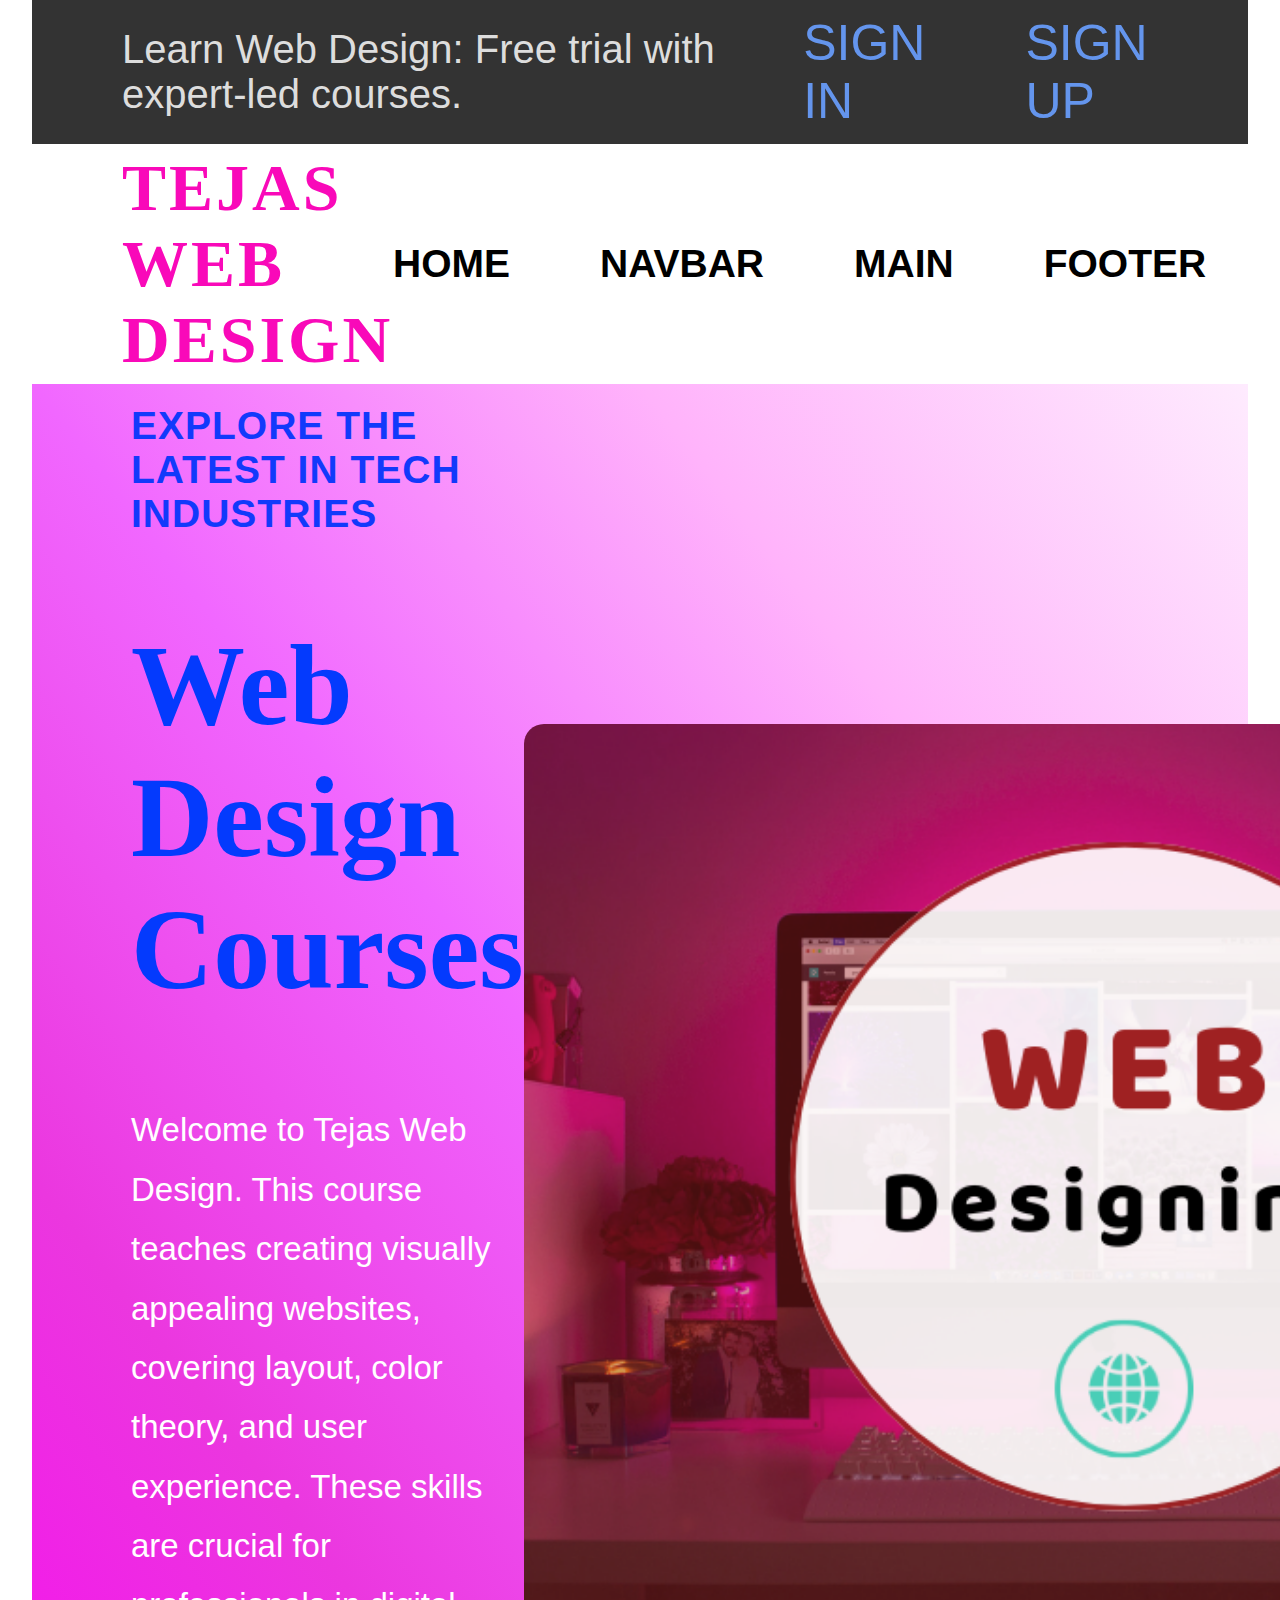
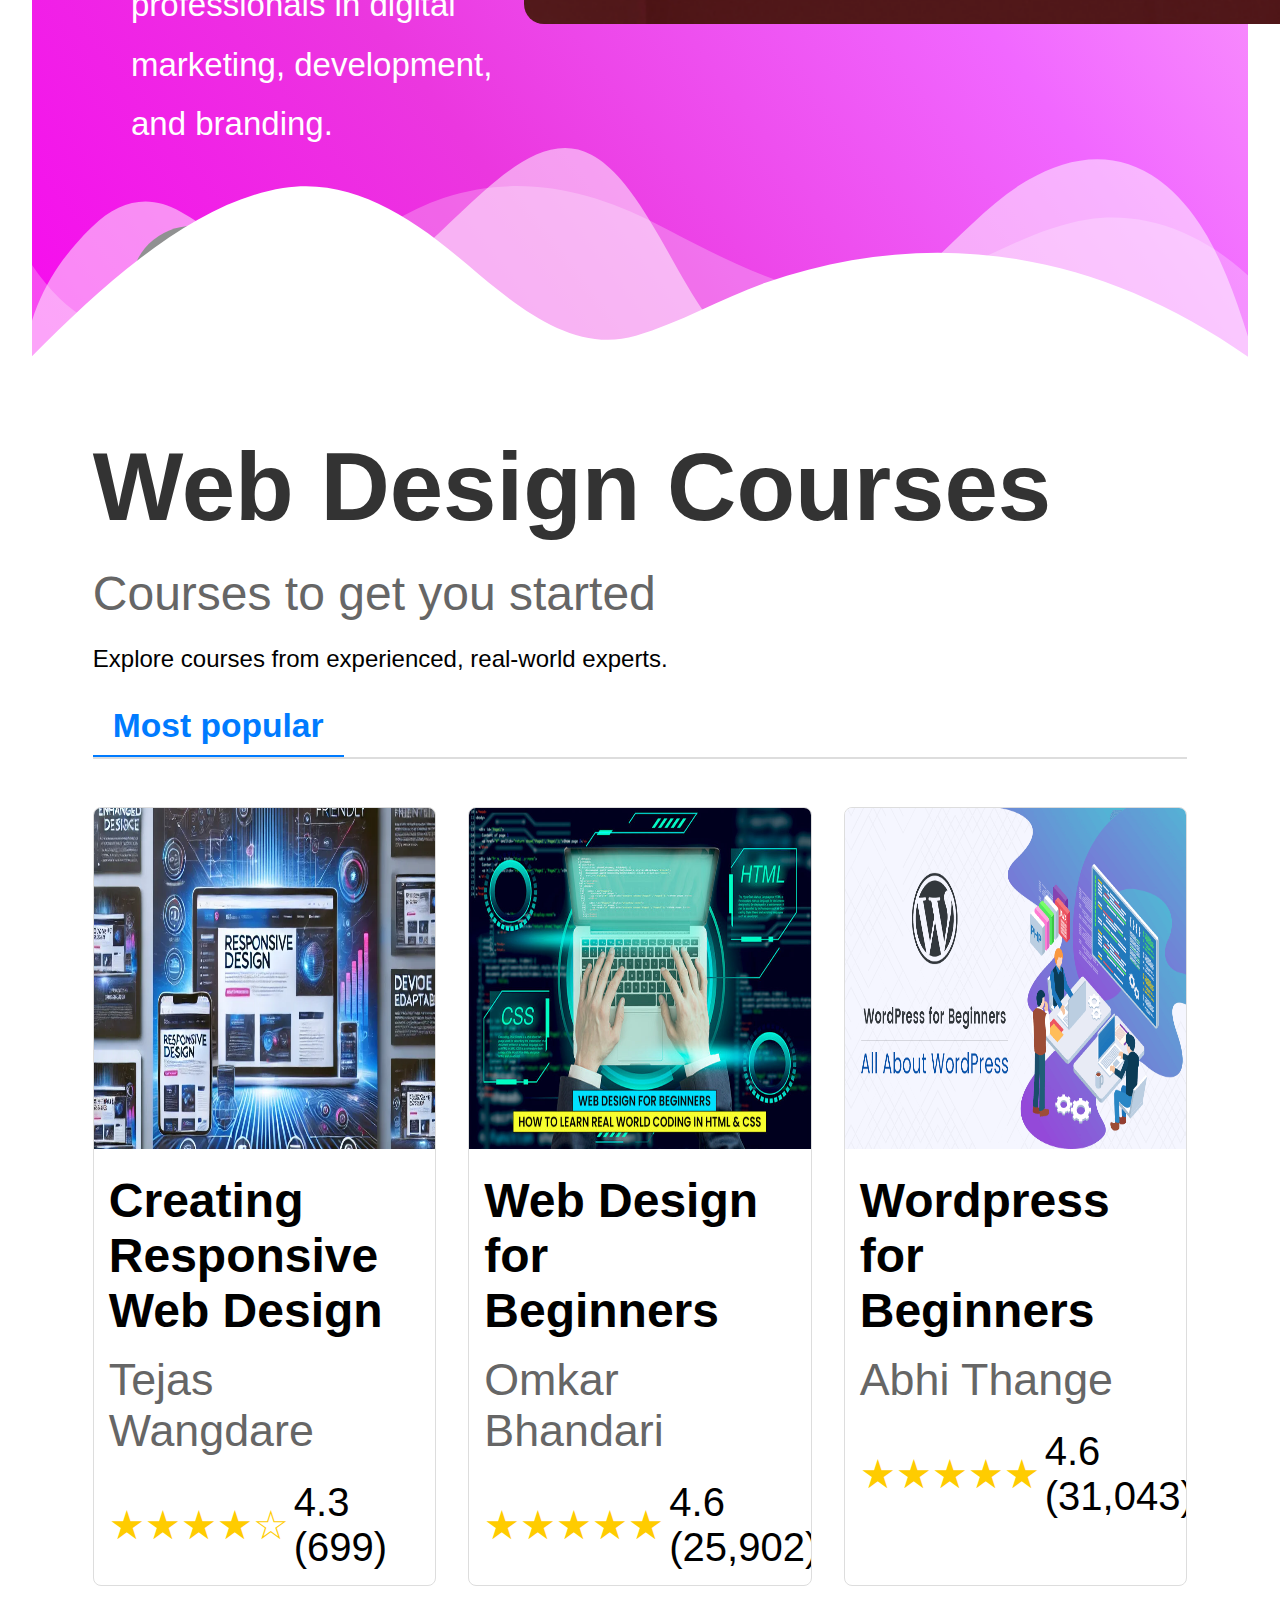
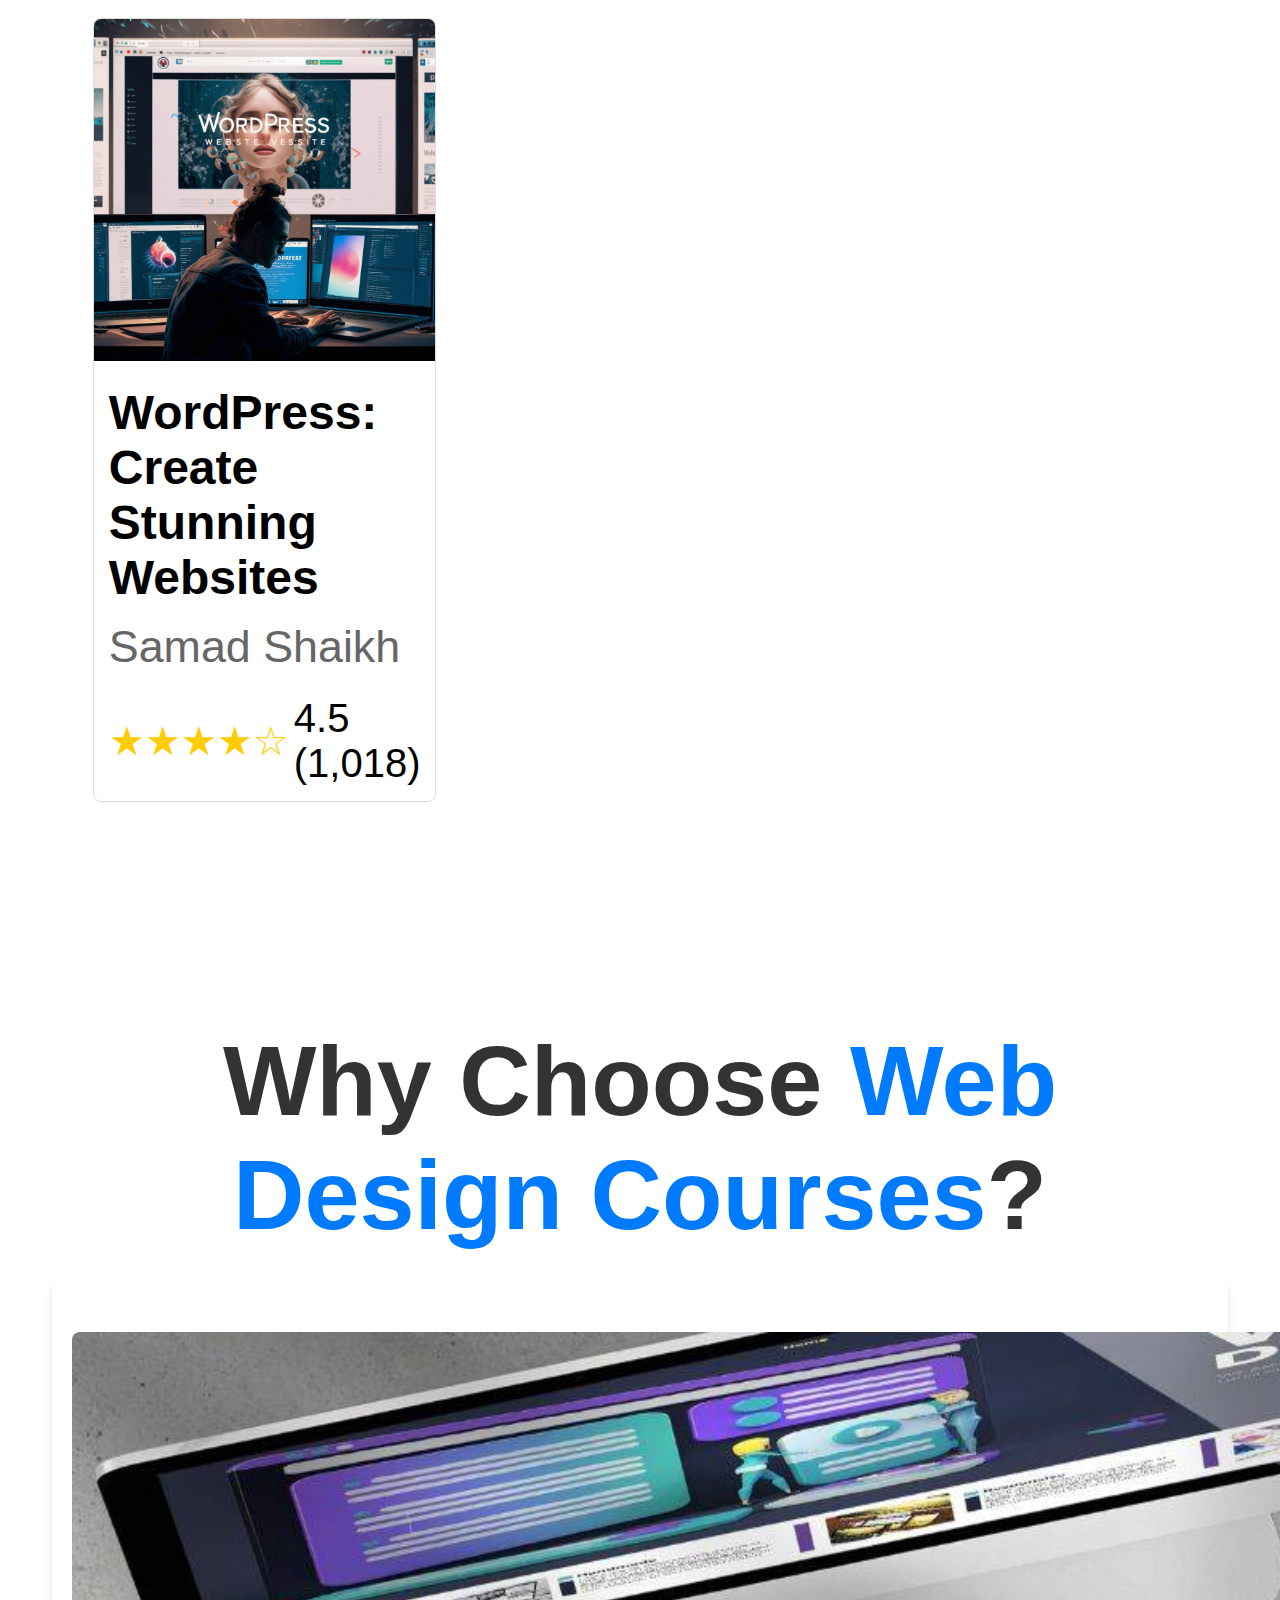
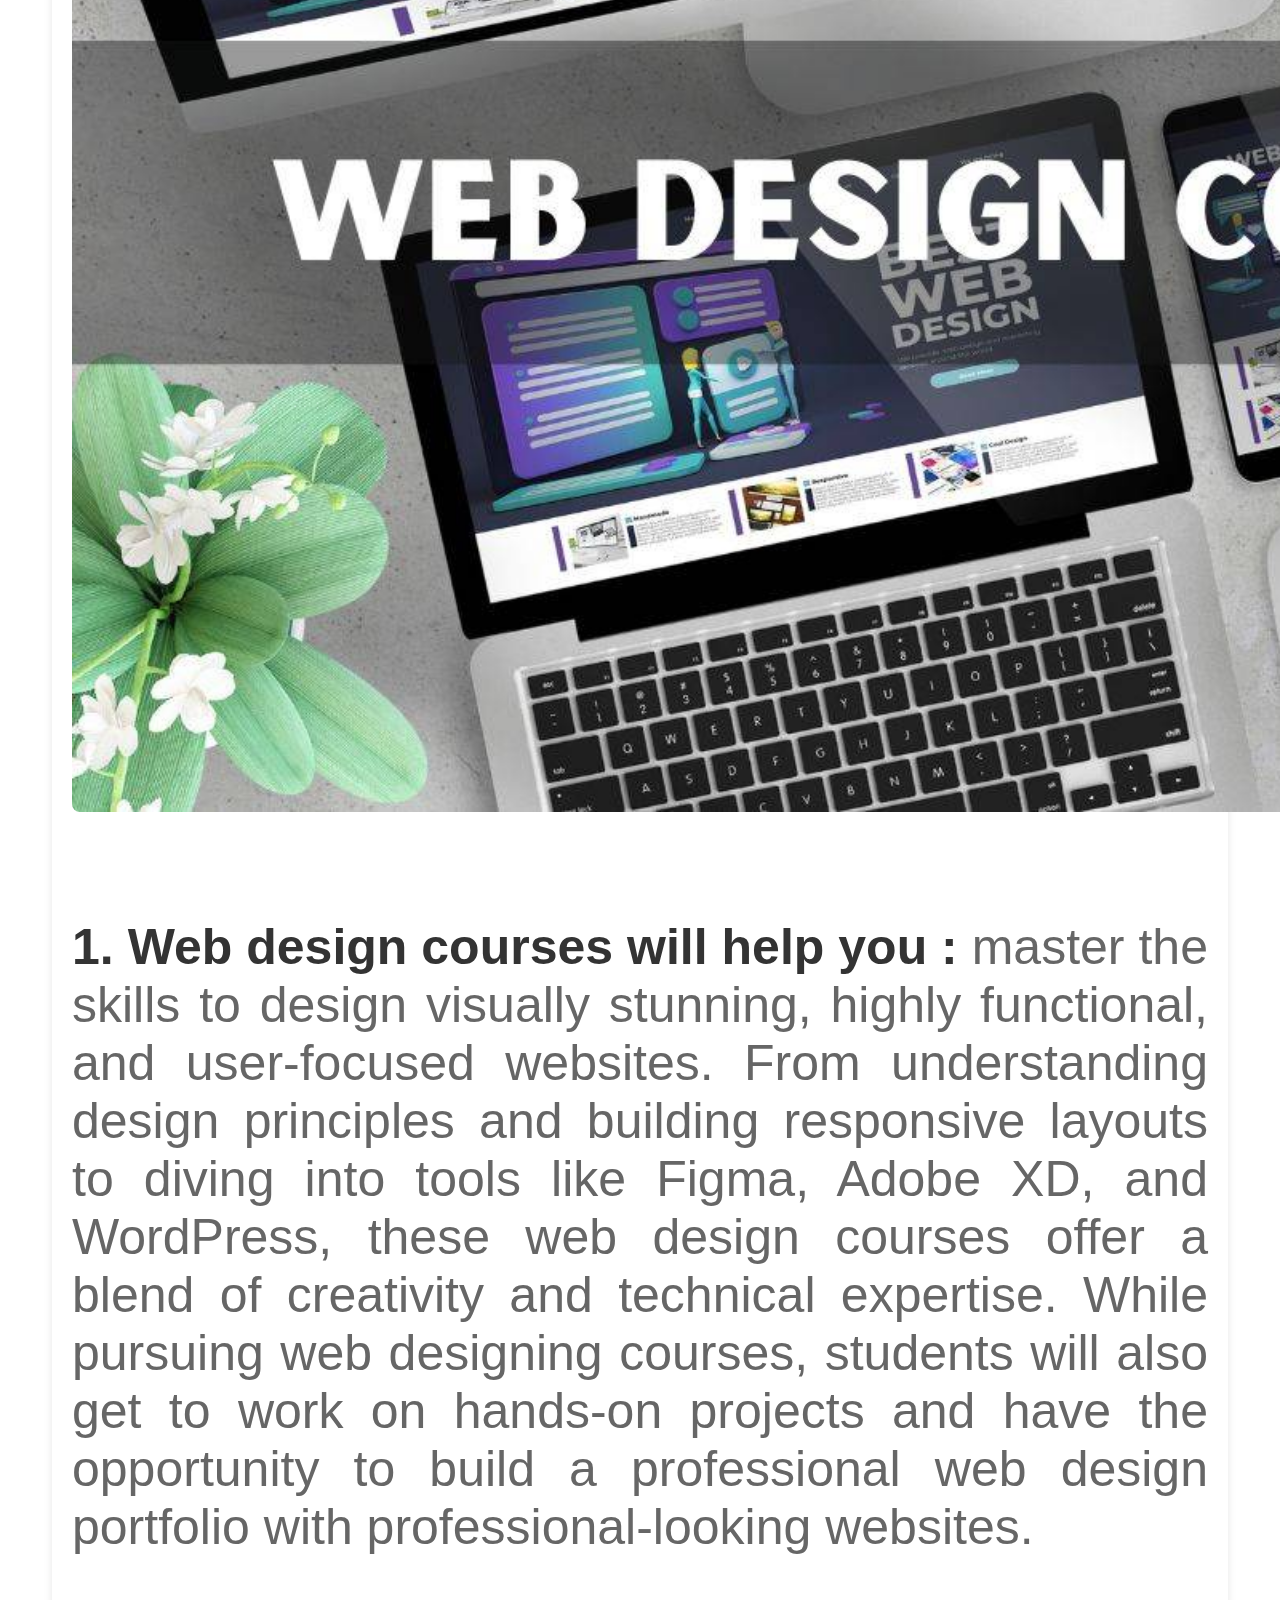
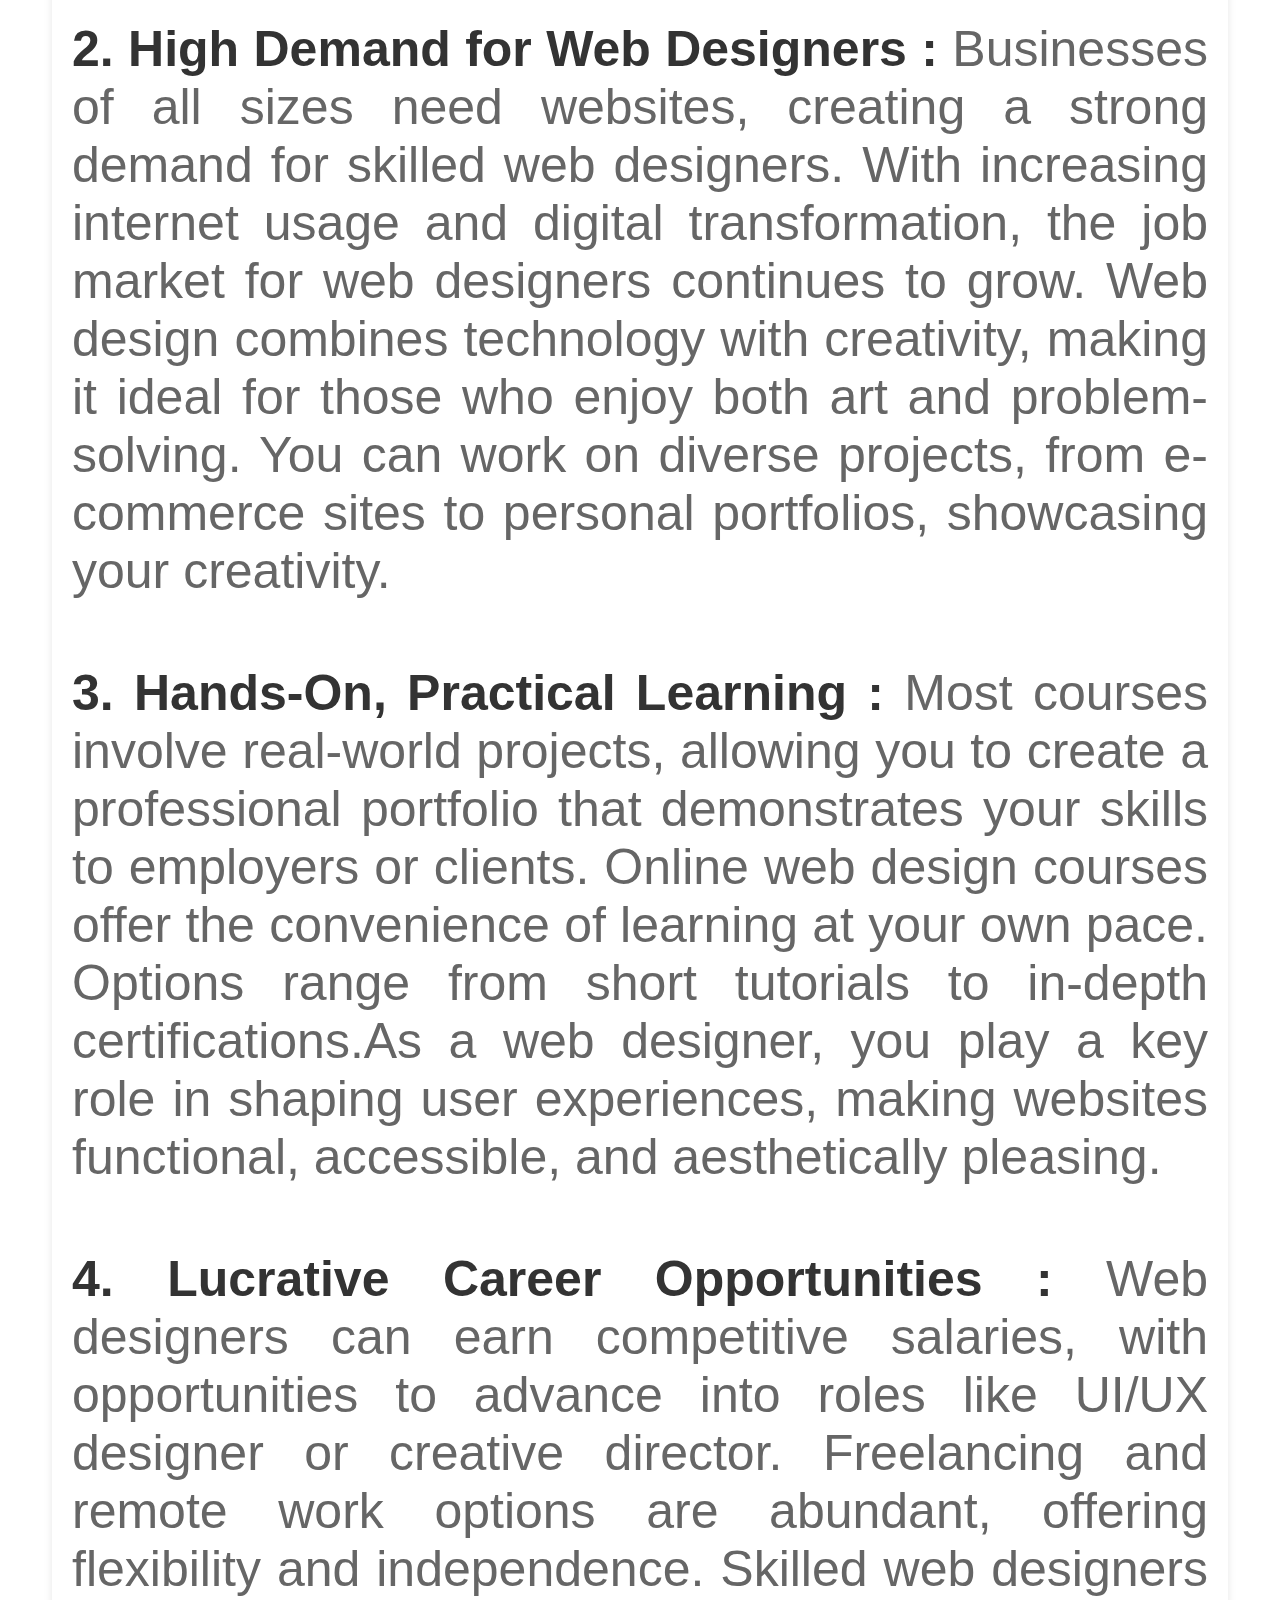
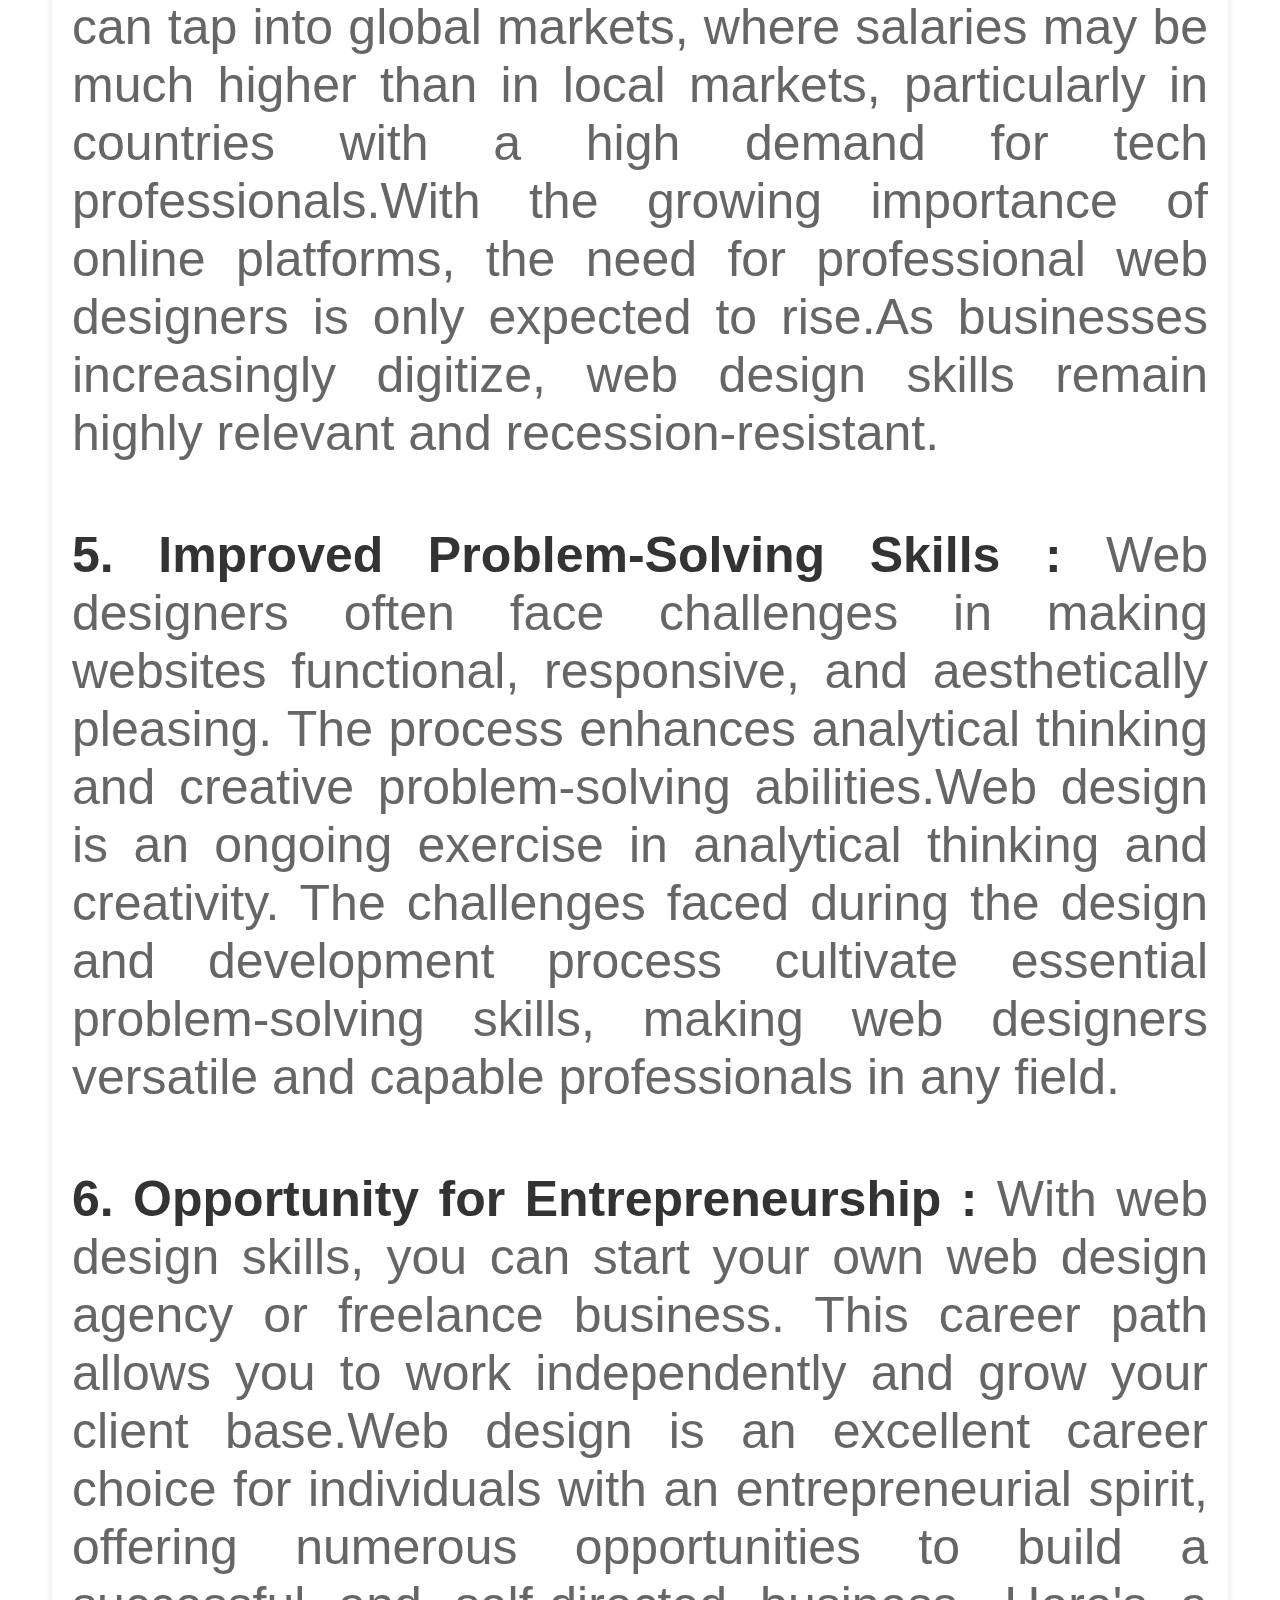
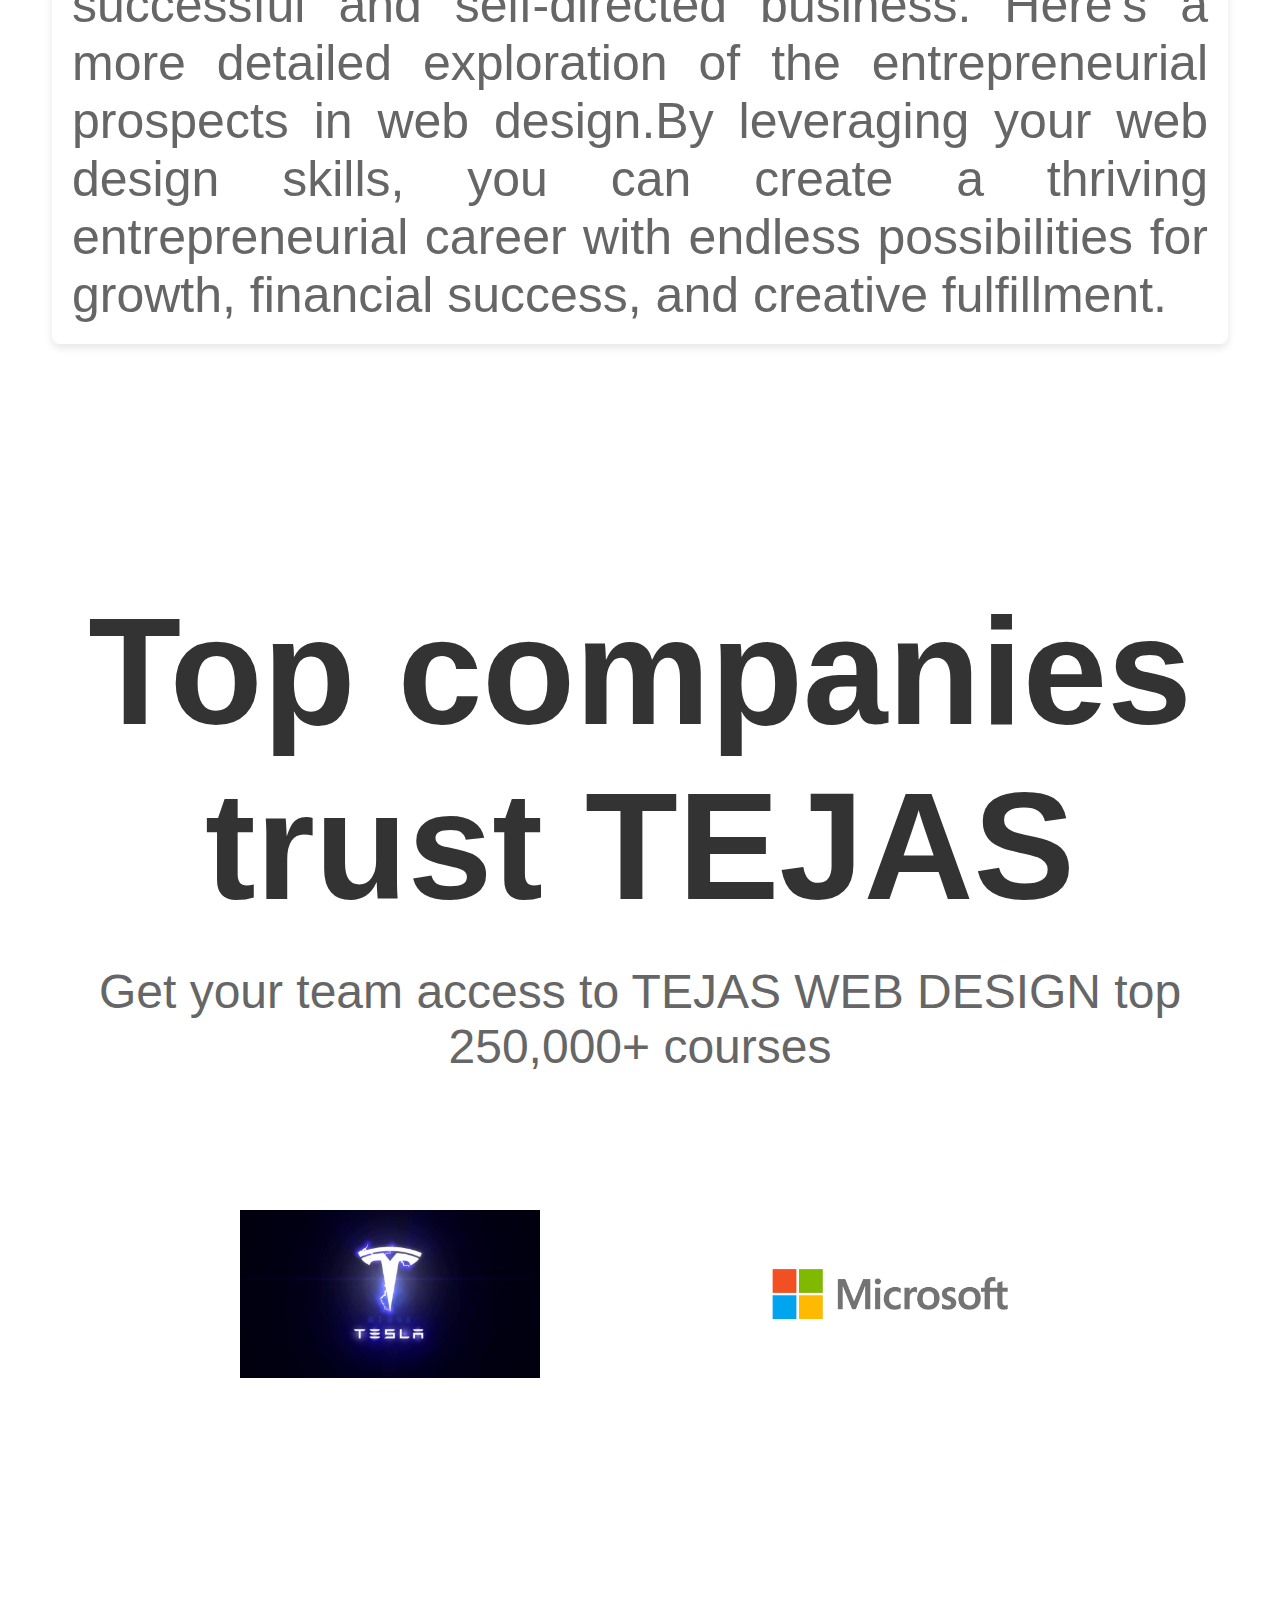
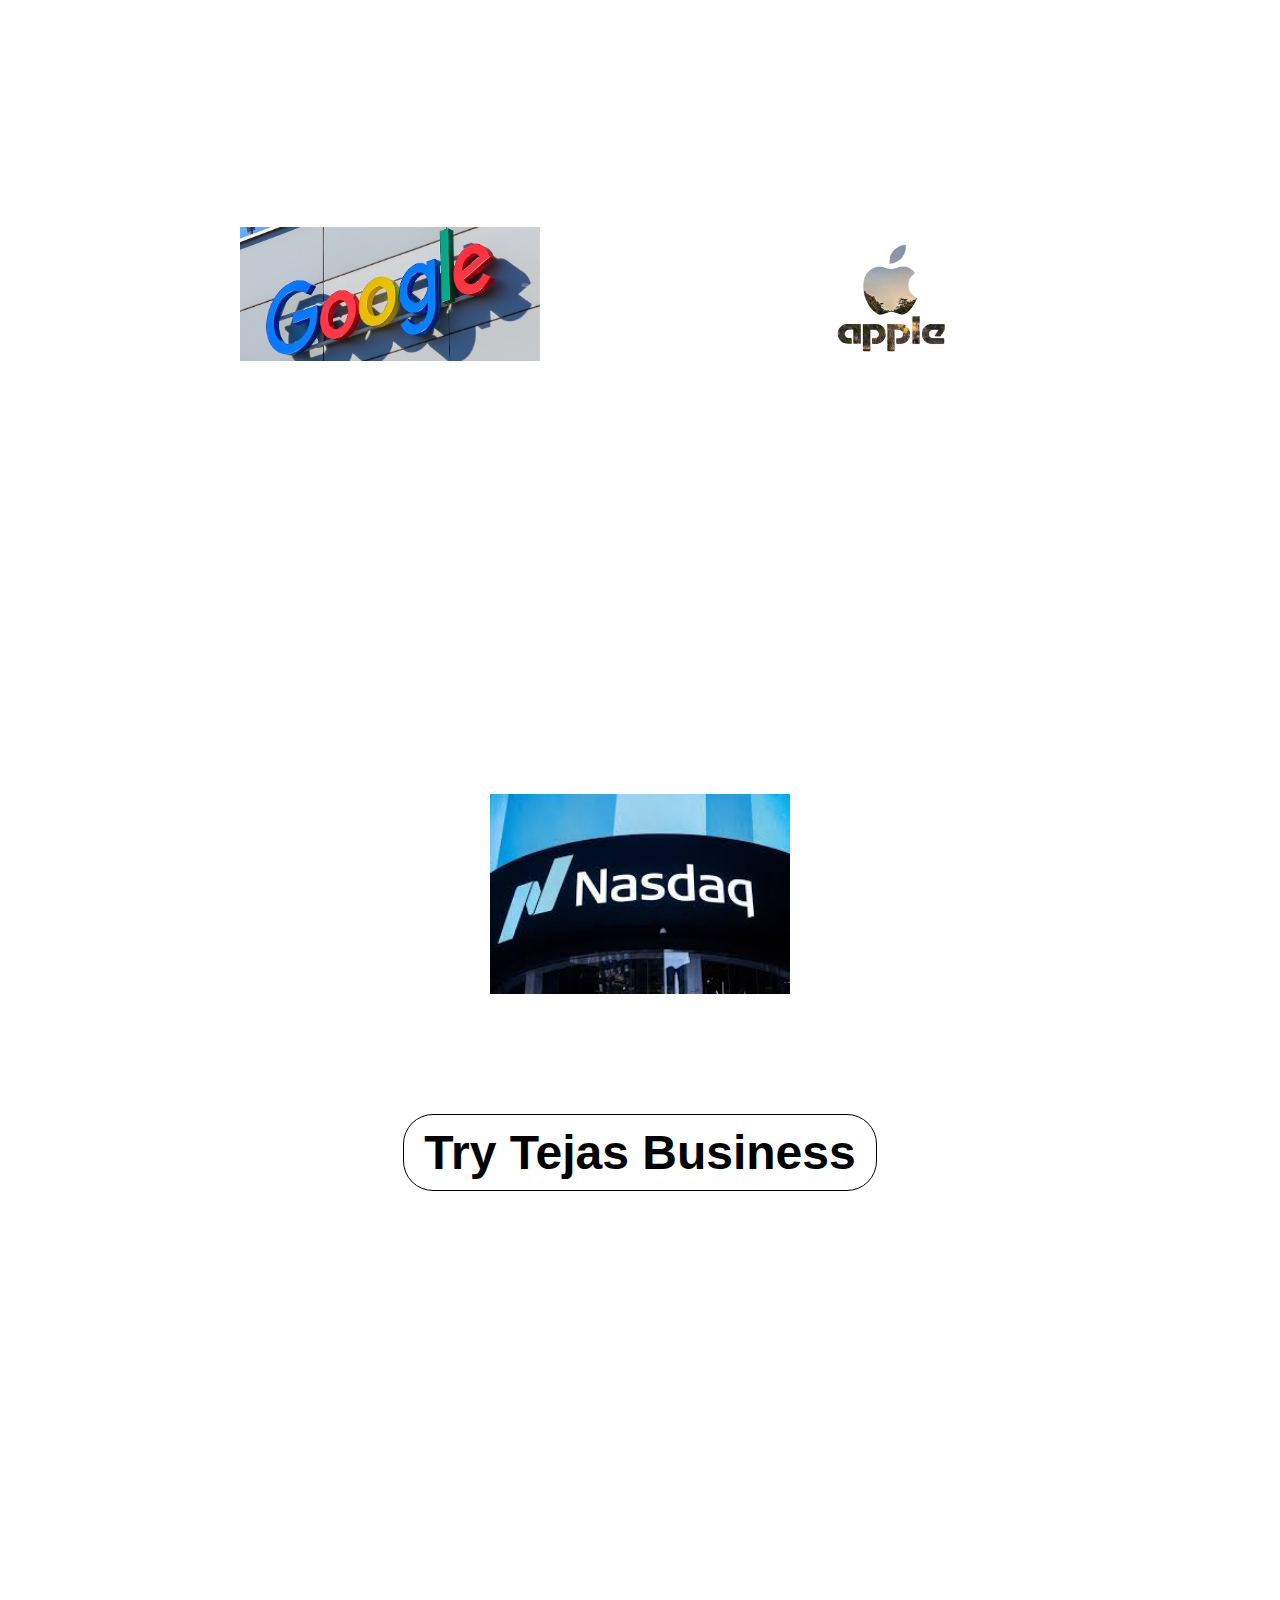
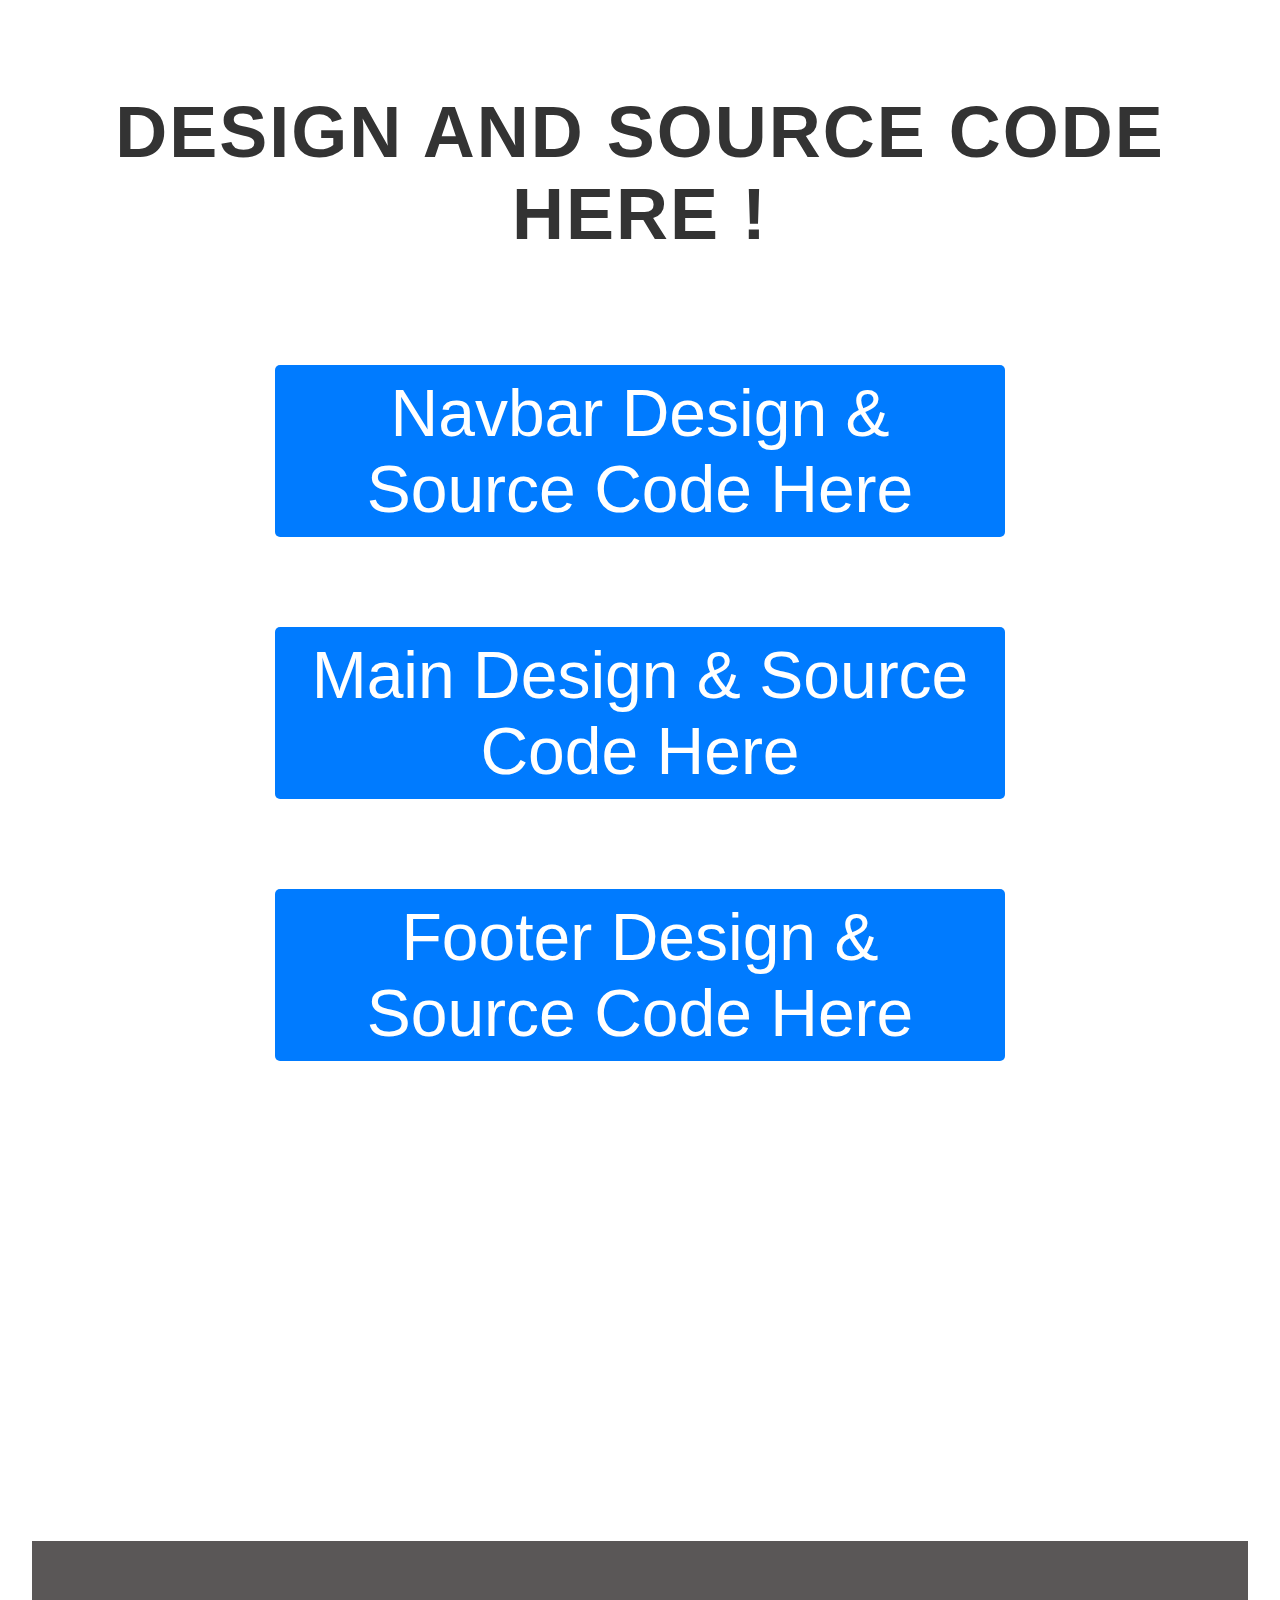
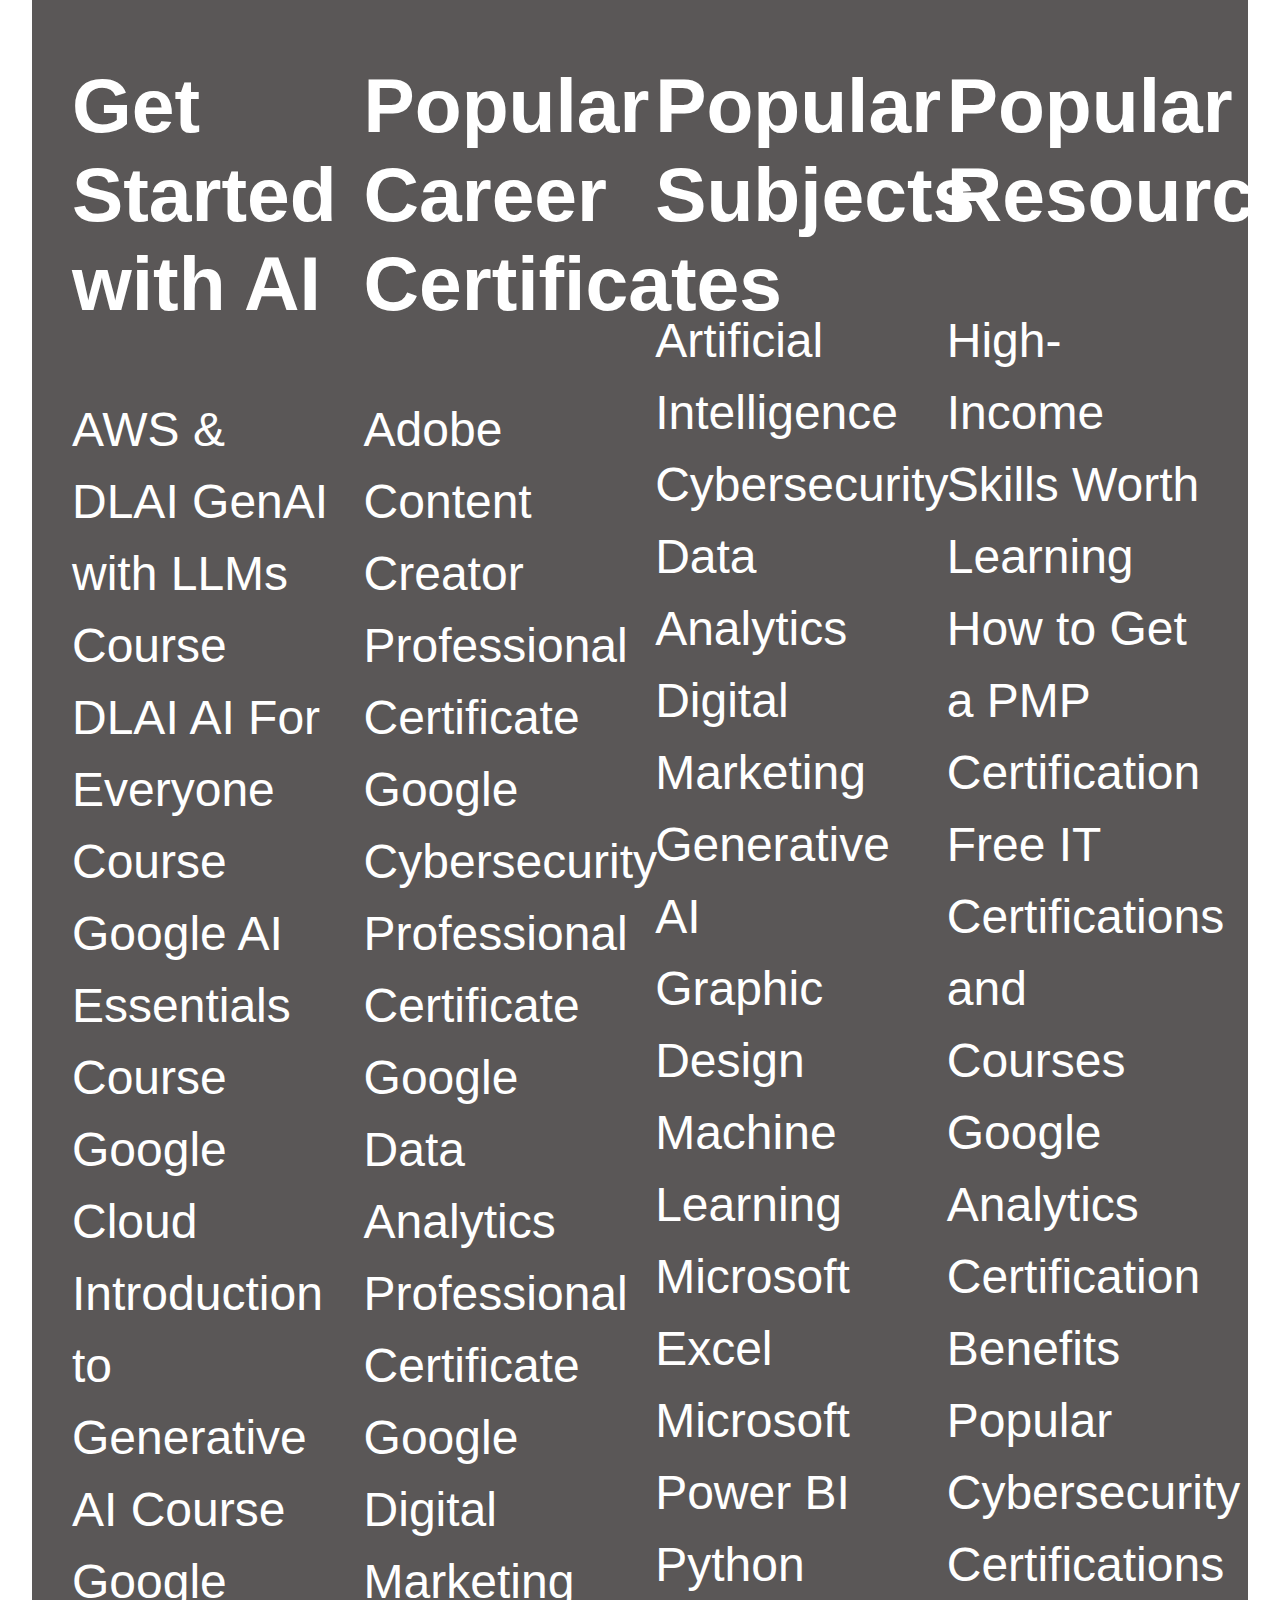
==== index.html @ ddeaf4a7 "Add files via upload" ====
<!DOCTYPE html>
<html lang="en">

<head>
  <meta charset="UTF-8">
  <meta name="viewport" content="width=device-width, initial-scale=1.0">
  <title>Tejas Web Design</title>
  <!-- Link to Font Awesome footer fb insta ... -->
  <link rel="stylesheet" href="https://cdnjs.cloudflare.com/ajax/libs/font-awesome/6.5.0/css/all.min.css">
  <link rel="stylesheet" href="web.css">
</head>

<body>

  <!-- header section -->
  <div class="header">
    <div class="info">Learn Web Design: Free trial with expert-led courses.</div>
    <div class="links">
      <a href="#">SIGN IN</a>
      <a href="#">SIGN UP</a>
    </div>
  </div>

  <!-- navbar section -->
  <div class="navbar">
    <div class="logo">TEJAS WEB DESIGN</div>
    <div class="nav-links">
      <a href="index.html">HOME</a>
      <a href="nav.html">NAVBAR</a>
      <a href="main.html">MAIN</a>
      <a href="footer.html">FOOTER</a>
      <a href="#">CONTACT</a>
    </div>
  </div>

  <!-- main section -->
  <div class="container">
    <div class="text-content">
      <h5>Explore the latest in tech industries</h5>
      <h1>Web Design Courses</h1>
      <p>
        Welcome to Tejas Web Design. This course teaches creating visually appealing websites, covering layout, color
        theory, and user experience. These skills are crucial for professionals in digital marketing, development, and
        branding.
      </p>
      <a href="#" class="btn">Contact Us</a>
    </div>
    <div class="image-content">
      <img src="web.png" alt="Web Designing">
    </div>

    <div class="custom-shape-divider-bottom-1696038172">
      <svg data-name="Layer 1" xmlns="http://www.w3.org/2000/svg" viewBox="0 0 1200 120" preserveAspectRatio="none">
        <path
          d="M0,0V46.29c47.79,22.2,103.59,32.17,158,28,70.36-5.37,136.33-33.31,206.8-37.5C438.64,32.43,512.34,53.67,583,72.05c69.27,18,138.3,24.88,209.4,13.08,36.15-6,69.85-17.84,104.45-29.34C989.49,25,1113-14.29,1200,52.47V0Z"
          opacity=".25" class="shape-fill"></path>
        <path
          d="M0,0V15.81C13,36.92,27.64,56.86,47.69,72.05,99.41,111.27,165,111,224.58,91.58c31.15-10.15,60.09-26.07,89.67-39.8,40.92-19,84.73-46,130.83-49.67,36.26-2.85,70.9,9.42,98.6,31.56,31.77,25.39,62.32,62,103.63,73,40.44,10.79,81.35-6.69,119.13-24.28s75.16-39,116.92-43.05c59.73-5.85,113.28,22.88,168.9,38.84,30.2,8.66,59,6.17,87.09-7.5,22.43-10.89,48-26.93,60.65-49.24V0Z"
          opacity=".5" class="shape-fill"></path>
        <path
          d="M0,0V5.63C149.93,59,314.09,71.32,475.83,42.57c43-7.64,84.23-20.12,127.61-26.46,59-8.63,112.48,12.24,165.56,35.4C827.93,77.22,886,95.24,951.2,90c86.53-7,172.46-45.71,248.8-84.81V0Z"
          class="shape-fill"></path>
      </svg>
    </div>
  </div>

  <!-- web design courses -->
  <div class="containe">
    <h1>Web Design Courses</h1>
    <h2>Courses to get you started</h2>
    <p>Explore courses from experienced, real-world experts.</p>

    <div class="tabs">
      <div class="tab active">Most popular</div>
    </div>

    <div class="courses-grid">
      <!-- Course Card 1 -->
      <div class="course-card">
        <img src="responsive.png" alt="Course Image">
        <div class="course-info">
          <h3>Creating Responsive Web Design</h3>
          <p>Tejas Wangdare</p>
          <div class="rating">
            <span class="stars">★★★★☆</span>
            <span>4.3 (699)</span>
          </div>
        </div>
      </div>

      <!-- Course Card 2 -->
      <div class="course-card">
        <img src="beginers.png" alt="Course Image">
        <div class="course-info">
          <h3>Web Design for Beginners</h3>
          <p>Omkar Bhandari</p>
          <div class="rating">
            <span class="stars">★★★★★</span>
            <span>4.6 (25,902)</span>
          </div>
        </div>
      </div>

      <!-- Course Card 3 -->
      <div class="course-card">
        <img src="wordpress.png" alt="Course Image">
        <div class="course-info">
          <h3>Wordpress for Beginners</h3>
          <p>Abhi Thange</p>
          <div class="rating">
            <span class="stars">★★★★★</span>
            <span>4.6 (31,043)</span>
          </div>
        </div>
      </div>

      <!-- Course Card 4 -->
      <div class="course-card">
        <img src="wordpresswebsite.png" alt="Course Image">
        <div class="course-info">
          <h3>WordPress: Create Stunning Websites</h3>
          <p>Samad Shaikh</p>
          <div class="rating">
            <span class="stars">★★★★☆</span>
            <span>4.5 (1,018)</span>
          </div>
        </div>
      </div>
    </div>
  </div>


  <!-- why choose web design -->
  <div class="containerr">
    <!-- Headline Section -->
    <h1 class="headline">Why Choose <span>Web Design Courses</span>?</h1>

    <!-- Image Section -->
    <div class="intro-section">
      <img src="why.png" alt="Web Design Courses">
      <br><br>
      <p>
        <strong>1. Web design courses will help you :</strong> master the skills to design visually stunning, highly
        functional, and user-focused websites.
        From understanding design principles and building responsive layouts to diving into tools like
        Figma, Adobe XD, and WordPress, these web design courses offer a blend of creativity and technical expertise.
        While pursuing web designing courses, students will also get to work on hands-on projects and have the
        opportunity to build a professional web design portfolio with professional-looking websites.
      </p>
      <br> <br><br>
      <p><strong>2. High Demand for Web Designers :</strong>
        Businesses of all sizes need websites, creating a strong demand for skilled web designers.
        With increasing internet usage and digital transformation, the job market for web designers continues to grow.
        Web design combines technology with creativity, making it ideal for those who enjoy both art and
        problem-solving.
        You can work on diverse projects, from e-commerce sites to personal portfolios, showcasing your creativity.
      </p>
      <br><br><br>
      <p> <strong>3. Hands-On, Practical Learning :</strong>
        Most courses involve real-world projects, allowing you to create a professional portfolio that demonstrates your
        skills to employers or clients.
        Online web design courses offer the convenience of learning at your own pace.
        Options range from short tutorials to in-depth certifications.As a web designer, you play a key role in shaping
        user experiences, making websites functional, accessible, and aesthetically pleasing.
      </p>
      <br><br><br>
      <p><strong>4. Lucrative Career Opportunities :</strong>
        Web designers can earn competitive salaries, with opportunities to advance into roles like UI/UX designer or
        creative director.
        Freelancing and remote work options are abundant, offering flexibility and independence. Skilled web designers
        can tap into global markets, where salaries may be much higher than in local markets, particularly in countries
        with a high demand for tech professionals.With the growing importance of online platforms, the need for
        professional web designers is only expected to rise.As businesses increasingly digitize, web design skills
        remain highly relevant and recession-resistant.
      </p>
      <br><br><br>
      <p><strong>5. Improved Problem-Solving Skills :</strong>
        Web designers often face challenges in making websites functional, responsive, and aesthetically pleasing.
        The process enhances analytical thinking and creative problem-solving abilities.Web design is an ongoing
        exercise in analytical thinking and creativity. The challenges faced during the design and development process
        cultivate essential problem-solving skills, making web designers versatile and capable professionals in any
        field.
      </p>
      <br><br><br>
      <p><strong>6. Opportunity for Entrepreneurship :</strong>
        With web design skills, you can start your own web design agency or freelance business.
        This career path allows you to work independently and grow your client base.Web design is an excellent career
        choice for individuals with an entrepreneurial spirit, offering numerous opportunities to build a successful and
        self-directed business. Here's a more detailed exploration of the entrepreneurial prospects in web design.By
        leveraging your web design skills, you can create a thriving entrepreneurial career with endless possibilities
        for growth, financial success, and creative fulfillment.</p>
    </div>
  </div>


  <!-- top companies trust -->
  <div class="trusted-companies">
    <h2>Top companies trust TEJAS</h2>
    <p>Get your team access to TEJAS WEB DESIGN top 250,000+ courses</p>
    <div class="company-logos">
      <img src="tesla.png" alt="Nasdaq">
      <img src="microsoft.png" alt="Volkswagen">
      <img src="google.png" alt="Box">
      <img src="apple.png" alt="NetApp">
      <img src="nasdaq.png" alt="Eventbrite">
    </div>
    <button class="tejas-button">Try Tejas Business</button>
  </div>



  <!-- design and source code here -->
  <div class="buttonn-container">
    <h1>design and source code here !</h1>
    <a href="nav.html" class="buttonn">Navbar Design & Source Code Here</a>
    <a href="main.html" class="buttonn">Main Design & Source Code Here</a>
    <a href="footer.html" class="buttonn">Footer Design & Source Code Here</a>
</div>



  <!-- footer section here -->
  <footer class="footer">
    <div class="footer-sections">
      <div class="footer-column">
        <h3>Get Started with AI</h3>
        <ul>
          <li>AWS & DLAI GenAI with LLMs Course</li>
          <li>DLAI AI For Everyone Course</li>
          <li>Google AI Essentials Course</li>
          <li>Google Cloud Introduction to Generative AI Course</li>
          <li>Google Prompting Essentials</li>
          <li>IBM AI Engineering Professional Certificate</li>
          <li>IBM Generative AI Fundamentals Specialization</li>
          <li>IBM Introduction to Artificial Intelligence (AI)</li>
          <li>Stanford AI in Healthcare Specialization</li>
          <li>DLAI Supervised Machine Learning</li>
          <li>Vanderbilt Prompt Engineering for ChatGPT Course</li>
        </ul>
      </div>
      <div class="footer-column">
        <h3>Popular Career Certificates</h3>
        <ul>
          <li>Adobe Content Creator Professional Certificate</li>
          <li>Google Cybersecurity Professional Certificate</li>
          <li>Google Data Analytics Professional Certificate</li>
          <li>Google Digital Marketing Professional Certificate</li>
          <li>Google IT Support Professional Certificate</li>
          <li>Google Project Management Professional Certificate</li>
          <li>Google UX Design Professional Certificate</li>
          <li>IBM Data Science Professional Certificate</li>
          <li>Meta Front-End Developer Professional Certificate</li>
          <li>Microsoft Power BI Data Analyst Certificate</li>
          <li>All Career Certificates</li>
        </ul>
      </div>
      <div class="footer-column">
        <h3>Popular Subjects</h3>
        <ul>
          <li>Artificial Intelligence</li>
          <li>Cybersecurity</li>
          <li>Data Analytics</li>
          <li>Digital Marketing</li>
          <li>Generative AI</li>
          <li>Graphic Design</li>
          <li>Machine Learning</li>
          <li>Microsoft Excel</li>
          <li>Microsoft Power BI</li>
          <li>Python</li>
          <li>SQL</li>
          <li>All Courses</li>
        </ul>
      </div>
      <div class="footer-column">
        <h3>Popular Resources</h3>
        <ul>
          <li>High-Income Skills Worth Learning</li>
          <li>How to Get a PMP Certification</li>
          <li>Free IT Certifications and Courses</li>
          <li>Google Analytics Certification Benefits</li>
          <li>Popular Cybersecurity Certifications</li>
          <li>Popular Data Analytics Certifications</li>
          <li>Popular IT Certifications</li>
          <li>What Does a Data Analyst Do?</li>
          <li>What Is the CAPM Certification</li>
          <li>Career Insights & Advice Hub</li>
          <li>Career Tools & Resource Hub</li>
          <li>Career Aptitude Test</li>
        </ul>
      </div>
    </div>
    <!--Above link to Font Awesome footer fb insta ... -->
    <div class="footer-bottom">
      <p>© 2025 TEJAS Inc. All rights reserved.</p>
      <div class="social-icons">
        <a href="https://www.facebook.com" target="_blank"><i class="fab fa-facebook-f"></i></a>
        <a href="https://www.linkedin.com" target="_blank"><i class="fab fa-linkedin-in"></i></a>
        <a href="https://www.twitter.com" target="_blank"><i class="fab fa-twitter"></i></a>
        <a href="https://www.youtube.com" target="_blank"><i class="fab fa-youtube"></i></a>
        <a href="https://www.instagram.com" target="_blank"><i class="fab fa-instagram"></i></a>
        <a href="https://www.tiktok.com" target="_blank"><i class="fab fa-tiktok"></i></a>
      </div>
    </div>
  </footer>

  <!-- <script type="module">
    // Import the functions you need from the SDKs you need
    import { initializeApp } from "https://www.gstatic.com/firebasejs/11.2.0/firebase-app.js";
    import { getAnalytics } from "https://www.gstatic.com/firebasejs/11.2.0/firebase-analytics.js";
    // TODO: Add SDKs for Firebase products that you want to use
    // https://firebase.google.com/docs/web/setup#available-libraries
  
    // Your web app's Firebase configuration
    // For Firebase JS SDK v7.20.0 and later, measurementId is optional
    const firebaseConfig = {
      apiKey: "AIzaSyC4OxzMsVb7I8eblMhKgmwTJqeKTk7nbe4",
      authDomain: "tejaswebdesign-1a102.firebaseapp.com",
      projectId: "tejaswebdesign-1a102",
      storageBucket: "tejaswebdesign-1a102.firebasestorage.app",
      messagingSenderId: "468581067735",
      appId: "1:468581067735:web:1594bf29ec801ca8ebb992",
      measurementId: "G-6NZXTS5ZH7"
    };
  
    // Initialize Firebase
    const app = initializeApp(firebaseConfig);
    const analytics = getAnalytics(app);
  </script> -->

</body>

</html>
---- web.css ----
* {
       margin: 0;
       padding: 0;
       box-sizing: border-box;
     }


     body {
       margin: 0 auto;
       padding: 0 32px;
       min-width: 320px;
       /* background-color: #f7f7f7; */
       font-family: Arial, sans-serif;
       /* background: linear-gradient(to bottom, #ffccff, #ffc6ff); */
     }

     /* header1 design */
     .header {
       background-color: #333;
       /* Dark background */
       color: #ddd;
       /* Light text */
       display: flex;
       justify-content: space-between;
       align-items: center;
       padding: 10px 90px;
       height: 9rem;
     }

     .header .info {
       font-size: 40px;
     }

     .header .links {
       display: flex;
       gap: 100px;
     }

     .header .links a {
       text-decoration: none;
       color: #6495ED;
       /* Blue color */
       /* font-weight: bold; */
       font-size: 50px;
     }

     .header .links a:hover {
       color: #035afc;
     }


     /* navbar design */
     .navbar {
       display: flex;
       justify-content: space-between;
       align-items: center;
       padding: 10px 90px;
       background-color: #fff;
       height: 15rem;
     }

     .navbar .logo {
       font-size: 66px;
       font-weight: bold;
       color: rgb(249, 9, 185);
       font-family: 'Roboto Slab', serif;
       letter-spacing: 3px;
     }

     .navbar .nav-links {
       display: flex;
       gap: 90px;
     }

     .navbar .nav-links a {
       text-decoration: none;
       color: black;
       font-size: 39px;
       font-weight: bold;
     }

     .navbar .nav-links a:hover {
       color: blue;
     }

     /* main design */
     .container {
       display: flex;
       align-items: center;
       justify-content: space-between;
       padding: 5px 99px;
       position: relative;
       z-index: 1;
       height: 99rem;
       background-image: linear-gradient(to top right, #f70aef, #eb37df, #f167ff, #ffb3fb, #feebfe);
     }

     .text-content {
       max-width: 50%;
       color: #333;
     }

     .text-content h5 {
       color: #1239fb;
       text-transform: uppercase;
       letter-spacing: 1px;
       font-size: 39px;
     }

     .text-content h1 {
       font-size: 114px;
       color: #043afd;
       margin: 84px 0;
       font-family: "Jost";
     }

     .text-content p {
       font-size: 33px;
       line-height: 1.8;
       color: white;
     }

     .text-content .btn {
       display: inline-block;
       margin-top: 72px;
       padding: 30px;
       background-color: #212322;
       color: #fff;
       border: none;
       font-size: 54px;
       border-radius: 6rem;
       text-decoration: none;
       cursor: pointer;
       transition: background 0.3s;
     }

     .text-content .btn:hover {
       background-color: white;
       color: black;
     }


     .image-content img {
       width: 1200px;
       border-radius: 20px;
       height: 900px;
     }


     .custom-shape-divider-bottom-1696038172 {
       position: absolute;
       bottom: 0;
       left: 0;
       width: 100%;
       overflow: hidden;
       line-height: 0;
       transform: rotate(180deg);

     }

     .custom-shape-divider-bottom-1696038172 svg {
       position: relative;
       display: block;
       width: calc(100% + 1.3px);
     }

     .custom-shape-divider-bottom-1696038172 .shape-fill {
       fill: #ffffff;

     }


     .custom-shape-divider-bottom-1696038172 svg {
       position: relative;
       display: block;
       width: calc(100% + 1.3px);
       height: 15rem;
     }


     /* web design courses */
     /* .containe {
      margin-top: 54px;
      padding: 10px 90px;
    }

    h1 {
      font-size: 66px;
      font-weight: bold;
      color: #333;
      margin-bottom: 24px;
    }

    h2 {
      font-size: 39px;
      font-weight: normal;
      margin-bottom: 24px;
      color: #666;
    }

    p{
      font-size: 30px;
    }

    .tabs {
      display: flex;
      margin-bottom: 80px;
      margin-top: 30px;
      border-bottom: 2px solid #ddd;
    }

    .tab {
      padding: 10px 20px;
      font-weight: bold;
      color: #333;
      margin-right: 20px;
      font-size: 30px;
    }

    .tab.active {
      color: #007bff;
      border-bottom: 2px solid #007bff;
    }

    .courses-grid {
      display: grid;
      grid-template-columns: repeat(auto-fit, minmax(250px, 1fr));
      width: 280rem;
    }

    
  

    .course-card {
      background: #fff;
      border: 1px solid #ddd;
      border-radius: 8px;
      overflow: hidden;
      transition: transform 0.2s ease;
      width: 60rem;
      height: 78rem;
    }

    .course-card:hover {
      transform: translateY(-5px);
      box-shadow: 0 4px 10px rgba(0, 0, 0, 0.1);
    }

    .course-card img {
      width: 60rem;
      height: 60rem;
    }

    .course-info {
      padding: 15px;
    }

    .course-info h3 {
      font-size: 48px;
      margin: 5px 0;
    }

    .course-info p {
      font-size: 39px;
      color: #666;
      margin-top: 30px;
    }

    .rating {
      display: flex;
      align-items: center;
      margin-top: 33px;
      font-size: 40px;
    }

    .rating span {
      margin-right: 5px;
    }

    .stars {
      color: #ffcc00;
      margin-right: 5px;
    } 


     */


     .containe {
       margin-top: 54px;
       padding: 10px 5%;
     }

     h1 {
       font-size: 6rem;
       font-weight: bold;
       color: #333;
       margin-bottom: 1.5rem;
     }

     h2 {
       font-size: 3rem;
       font-weight: normal;
       margin-bottom: 1.5rem;
       color: #666;
     }

     p {
       font-size: 1.5rem;
     }

     .tabs {
       display: flex;
       margin-bottom: 3rem;
       margin-top: 1.5rem;
       border-bottom: 2px solid #ddd;
       flex-wrap: wrap;
     }

     .tab {
       padding: 10px 20px;
       font-weight: bold;
       color: #333;
       margin-right: 20px;
       font-size: 2.1rem;
     }

     .tab.active {
       color: #007bff;
       border-bottom: 2px solid #007bff;
     }

     .courses-grid {
       display: grid;
       grid-template-columns: repeat(auto-fit, minmax(250px, 1fr));
       gap: 2rem;
       width: 100%;
       margin-top: 2rem;
     }

     .course-card {
       background: #fff;
       border: 1px solid #ddd;
       border-radius: 8px;
       overflow: hidden;
       transition: transform 0.2s ease;
       width: 100%;
       max-width: 60rem;
     }

     .course-card:hover {
       transform: translateY(-5px);
       box-shadow: 0 4px 10px rgba(0, 0, 0, 0.1);
     }

     .course-card img {
       width: 100%;
       height: auto;
       aspect-ratio: 1/1;
     }

     .course-info {
       padding: 15px;
     }

     .course-info h3 {
       font-size: 3rem;
       margin: 5px 0;
     }

     .course-info p {
       font-size: 2.8rem;
       color: #666;
       margin-top: 1rem;
     }

     .rating {
       display: flex;
       align-items: center;
       margin-top: 1.5rem;
       font-size: 2.5rem;
     }

     .rating span {
       margin-right: 5px;
     }

     .stars {
       color: #ffcc00;
       margin-right: 5px;
     }

     /* Media Queries */
     @media (max-width: 768px) {
       h1 {
         font-size: 4rem;
       }

       h2 {
         font-size: 2.5rem;
       }

       p {
         font-size: 1.2rem;
       }

       .tab {
         font-size: 1.5rem;
         margin-right: 10px;
       }

       .course-info h3 {
         font-size: 1.8rem;
       }

       .course-info p {
         font-size: 1.5rem;
       }

       .rating {
         font-size: 1.2rem;
       }
     }

     @media (max-width: 480px) {
       h1 {
         font-size: 3rem;
       }

       h2 {
         font-size: 2rem;
       }

       .tab {
         font-size: 1.2rem;
         padding: 5px 10px;
       }

       .course-info h3 {
         font-size: 1.5rem;
       }

       .course-info p {
         font-size: 1.2rem;
       }

       .rating {
         font-size: 1rem;
       }
     }


     /* why choose web design */
     .containerr {
       /* max-width: 250rem; */
       margin: 0 auto;
       padding: 20px;
       margin-top: 12rem;
     }

     /* Headline Section */
     .headline {
       text-align: center;
       font-size: 99px;
       font-weight: bold;
       margin-bottom: 30px;
       color: #333;
     }

     .headline span {
       color: #007BFF;
       /* Highlighted part */
     }

     /* Image Section */
     .intro-section {
       text-align: center;
       background-color: #fff;
       padding: 20px;
       box-shadow: 0 4px 8px rgba(0, 0, 0, 0.1);
       border-radius: 8px;

     }

     .intro-section img {
       width: 120rem;
       margin: 30px auto 60px;
       display: block;
       border-radius: 8px;
     }

     /* Paragraph Styles */
     .intro-section p {
       font-size: 50px;
       margin-top: 10px;
       color: #666;
       text-align: justify;
     }

     .intro-section strong {
       color: #333;
     }




     /* top companies trust */
     .trusted-companies {
       /* border: 1px solid #e6e6e6;
      border-radius: 8px; */
       padding: 20px;
       text-align: center;
       font-family: Arial, sans-serif;
       background-color: #fff;
       margin: 200px auto;
     }

     .trusted-companies h2 {
       font-size: 9.5rem;
       margin-bottom: 30px;
       font-weight: bold;
       color: #333;
     }

     .trusted-companies p {
       font-size: 3rem;
       color: #666;
       margin-bottom: 20px;
     }

     .company-logos {
       display: flex;
       justify-content: center;
       gap: 200px;
       flex-wrap: wrap;
       margin-bottom: 20px;
     }

     .company-logos img {
       height: 400px;
       width: 300px;
       object-fit: contain;
     }

     .tejas-button {
       background-color: #fff;
       border: 1px solid #000;
       border-radius: 30px;
       padding: 10px 20px;
       font-size: 3rem;
       font-weight: bold;
       cursor: pointer;
       transition: all 0.3s ease;
     }

     .tejas-button:hover {
       background-color: #000;
       color: #fff;
     }


     /* design and source code here */
     .buttonn-container h1 {
       font-size: 72px;
       color: #333;
       margin-bottom: 20px;
       text-transform: uppercase;
       letter-spacing: 2px;
       text-align: center;
     }

     .buttonn-container {
       display: flex;
       flex-direction: column;
       /* Arrange buttons vertically */
       gap: 90px;
       /* Space between buttons */
       margin-bottom: 30rem;
       margin-top: 30rem;
       align-items: center;
     }

     .buttonn {
       text-decoration: none;
       padding: 10px 20px;
       background-color: #007BFF;
       color: white;
       border-radius: 5px;
       transition: background-color 0.3s ease;
       font-size: 66px;
       text-align: center;
       width: 60%;
       
     }

     .buttonn:hover {
       background-color: #0056b3;
     }




     /* footer design here */
     .footer {
       background-color: #5a5757;
       padding: 20px 40px;
       font-family: Arial, sans-serif;
       color: #333;
     }

     .footer-sections {
       display: flex;
       justify-content: space-between;
       flex-wrap: wrap;
       margin-bottom: 20px;
       padding-top: 100px;
       padding-bottom: 100px;
     }

     .footer-column {
       width: 23%;
       margin-bottom: 20px;
     }

     .footer-column h3 {
       font-size: 4.8rem;
       margin-bottom: 66px;
       font-weight: bold;
       color: white;
     }

     .footer-column ul {
       list-style: none;
       padding: 0;
       margin: 0;
     }

     .footer-column ul li {
       font-size: 3rem;
       line-height: 1.5;
       color: white;
     }

     .footer-bottom {
       border-top: 1px solid #e6e6e6;
       padding-top: 100px;
       padding-bottom: 100px;
       display: flex;
       justify-content: space-between;
       align-items: center;
       font-size: 0.9rem;
       color: white;
     }

     .footer-bottom p {
       font-size: 2.4rem;
     }


     .social-icons {
       display: flex;
       gap: 90px;
     }

     .social-icons a {
       margin-right: 10px;
       font-size: 3.3rem;
       color: white;
       text-decoration: none;
       transition: color 0.3s ease;

     }

     .social-icons a:hover {
       color: #fc04ca;

     }
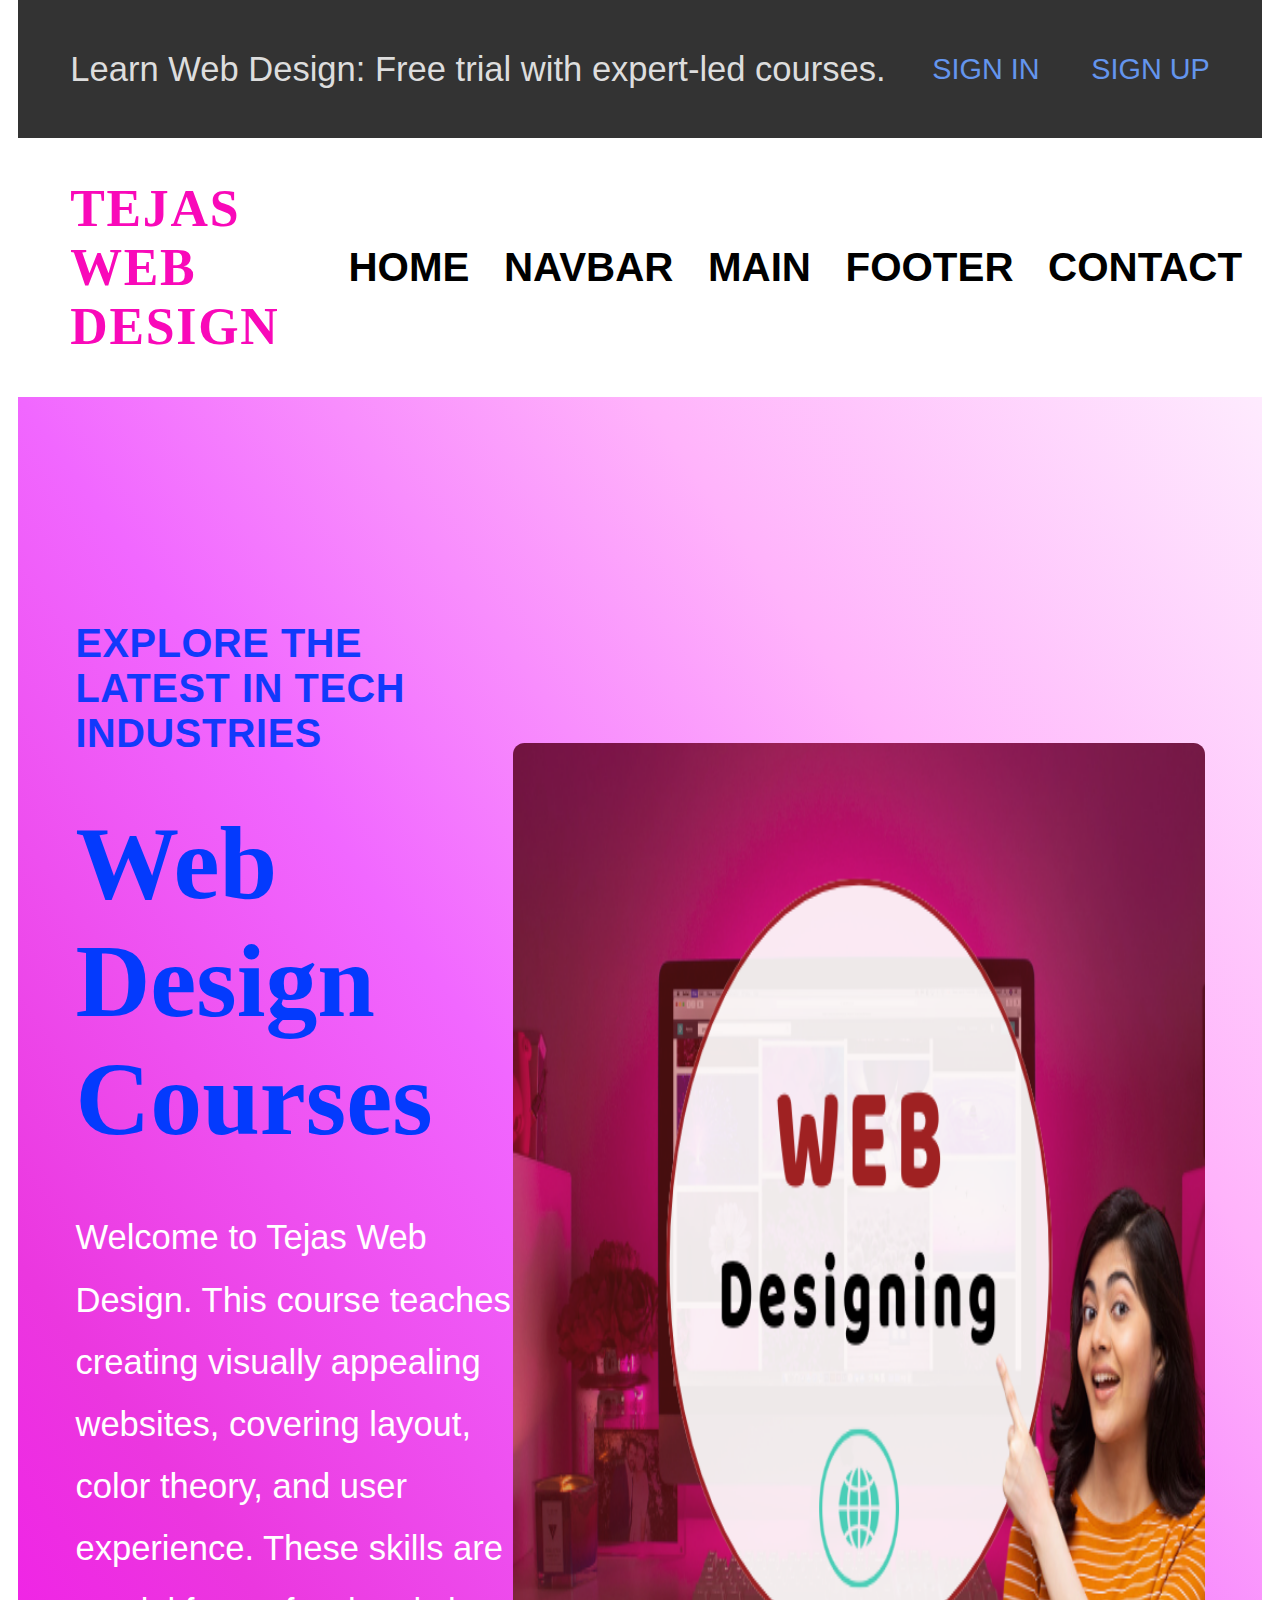
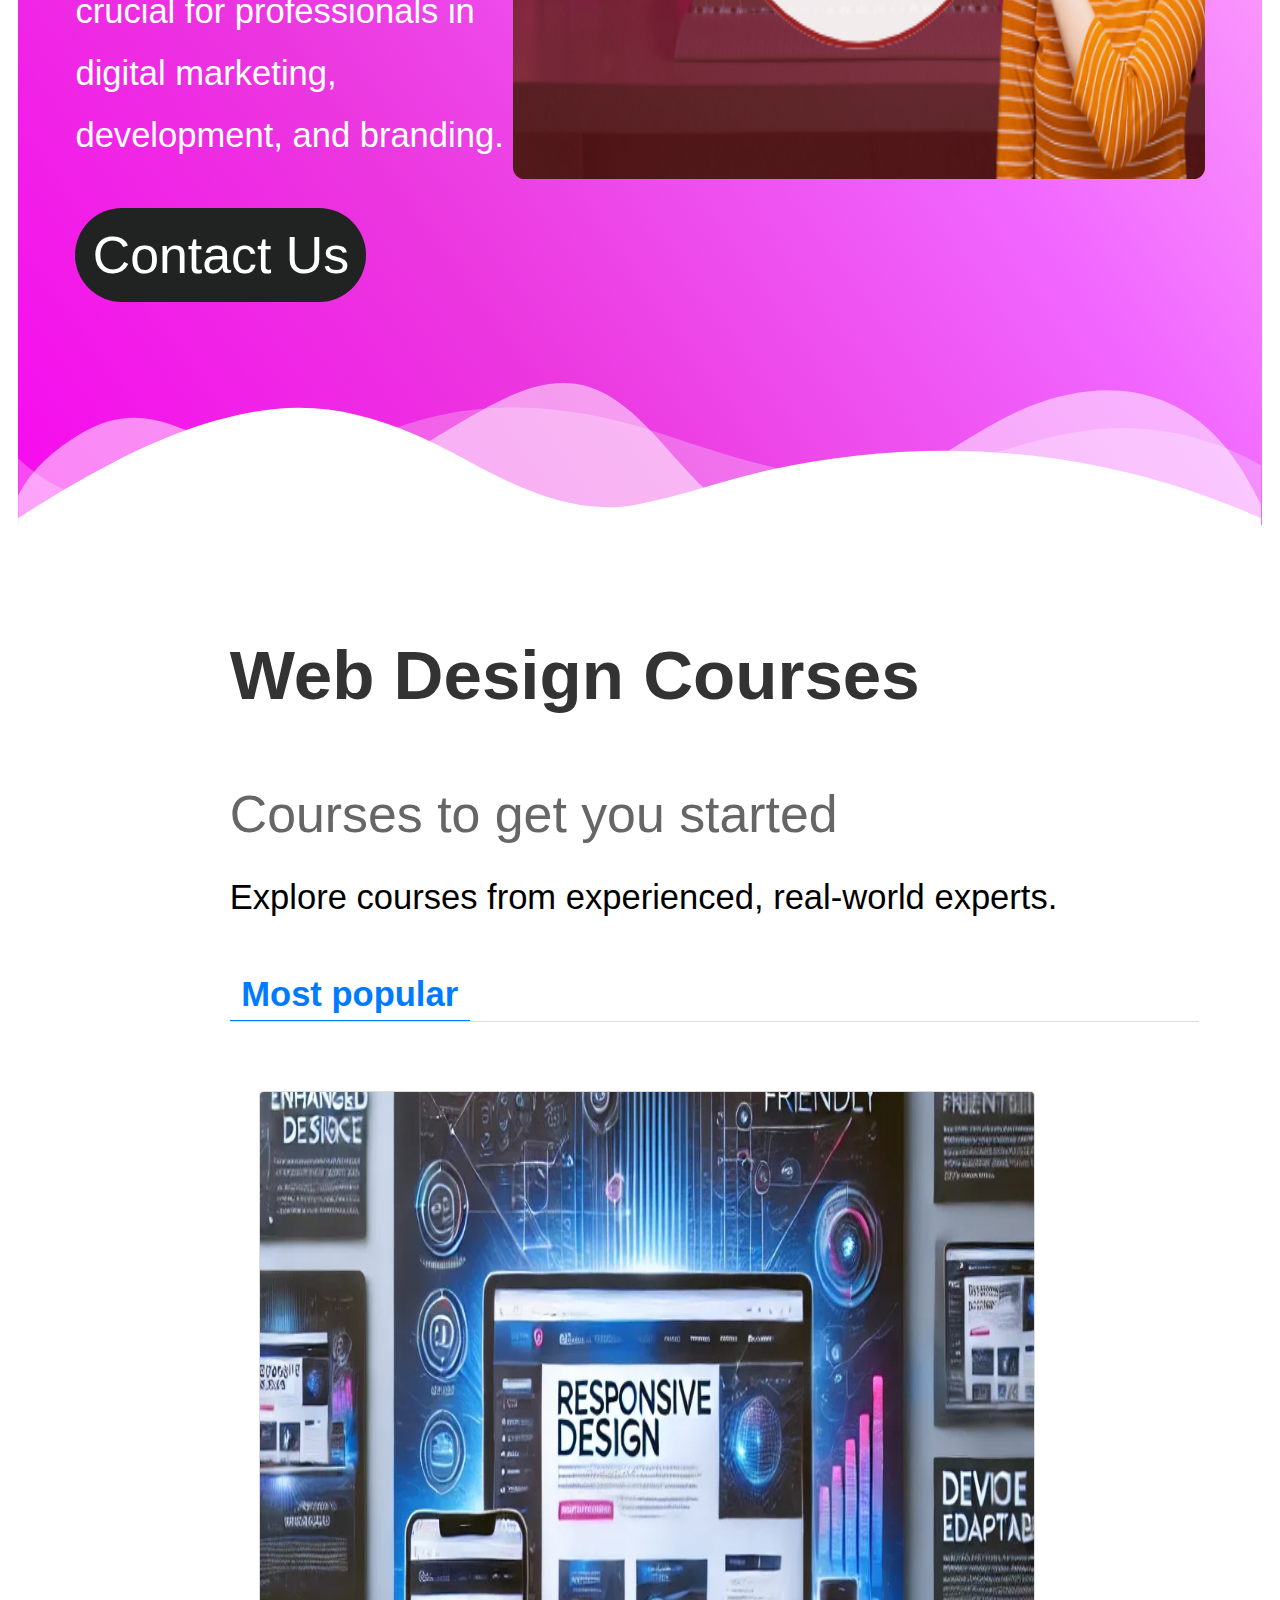
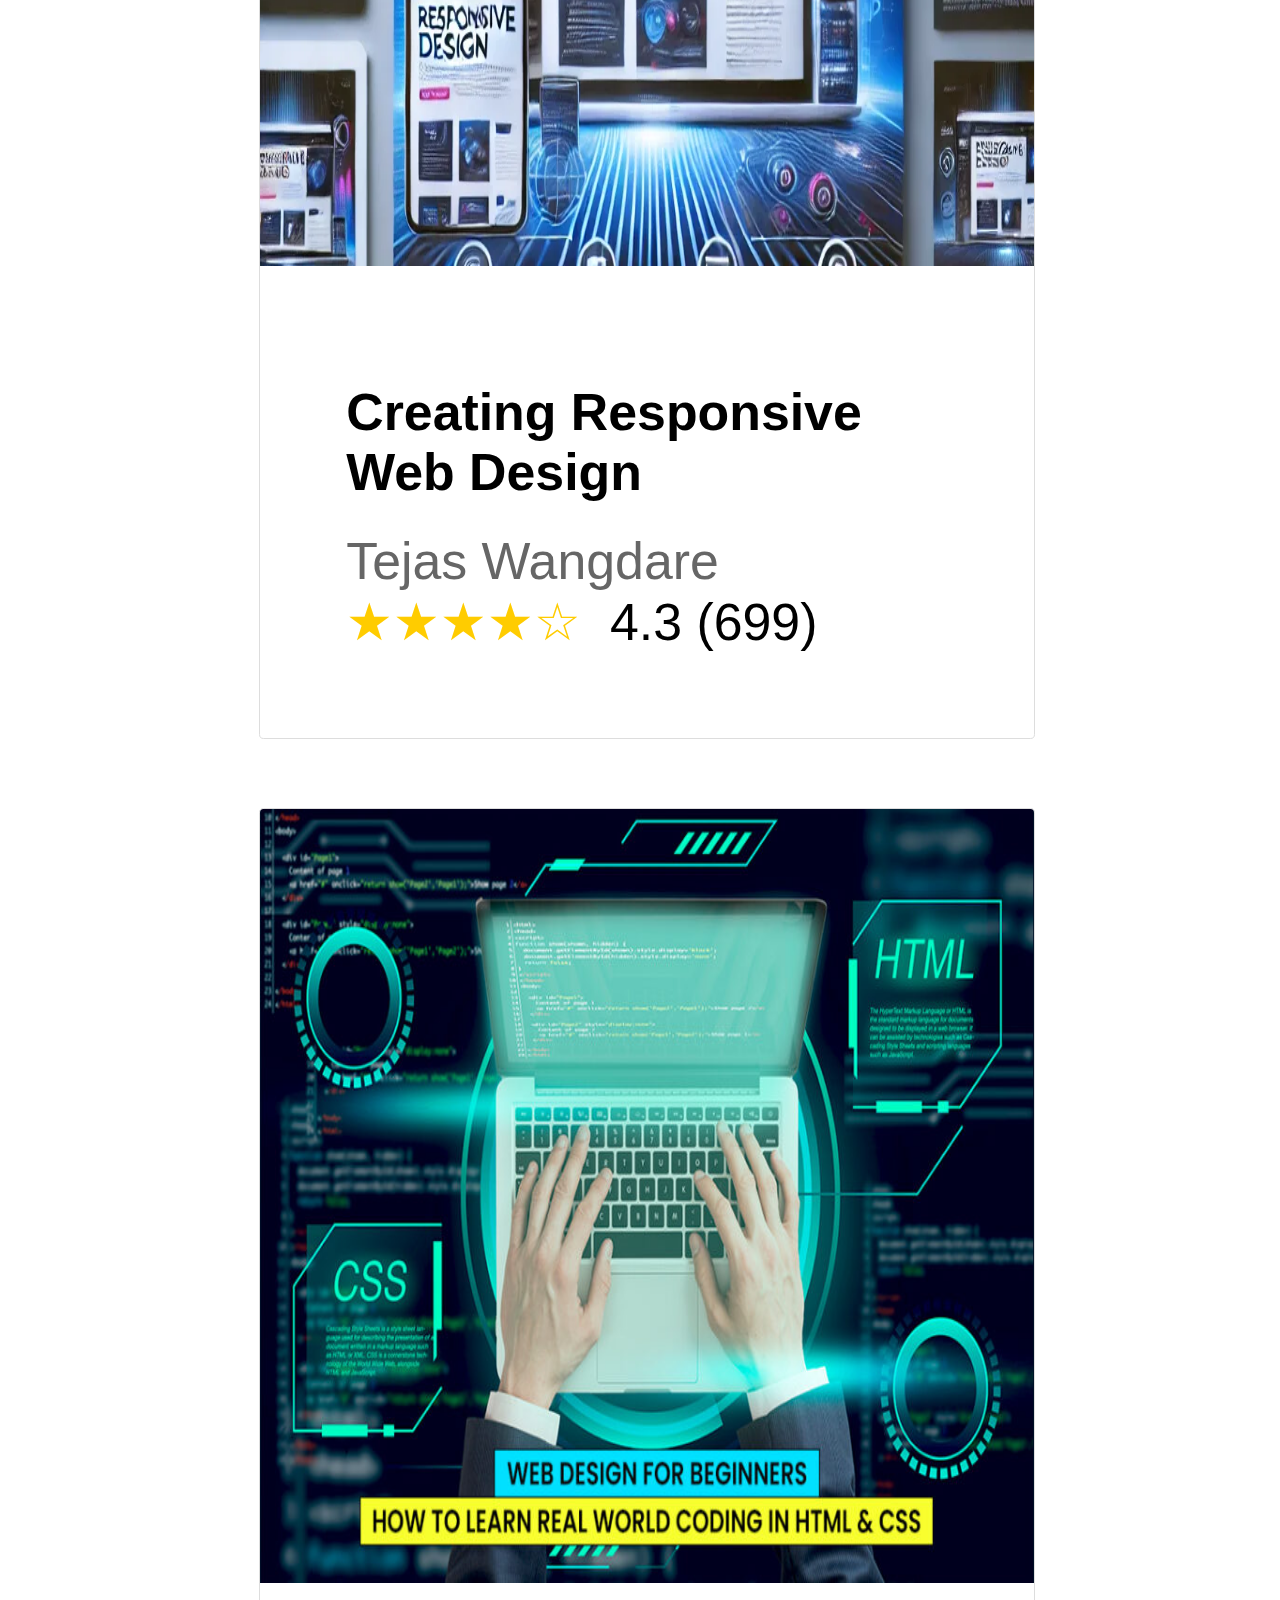
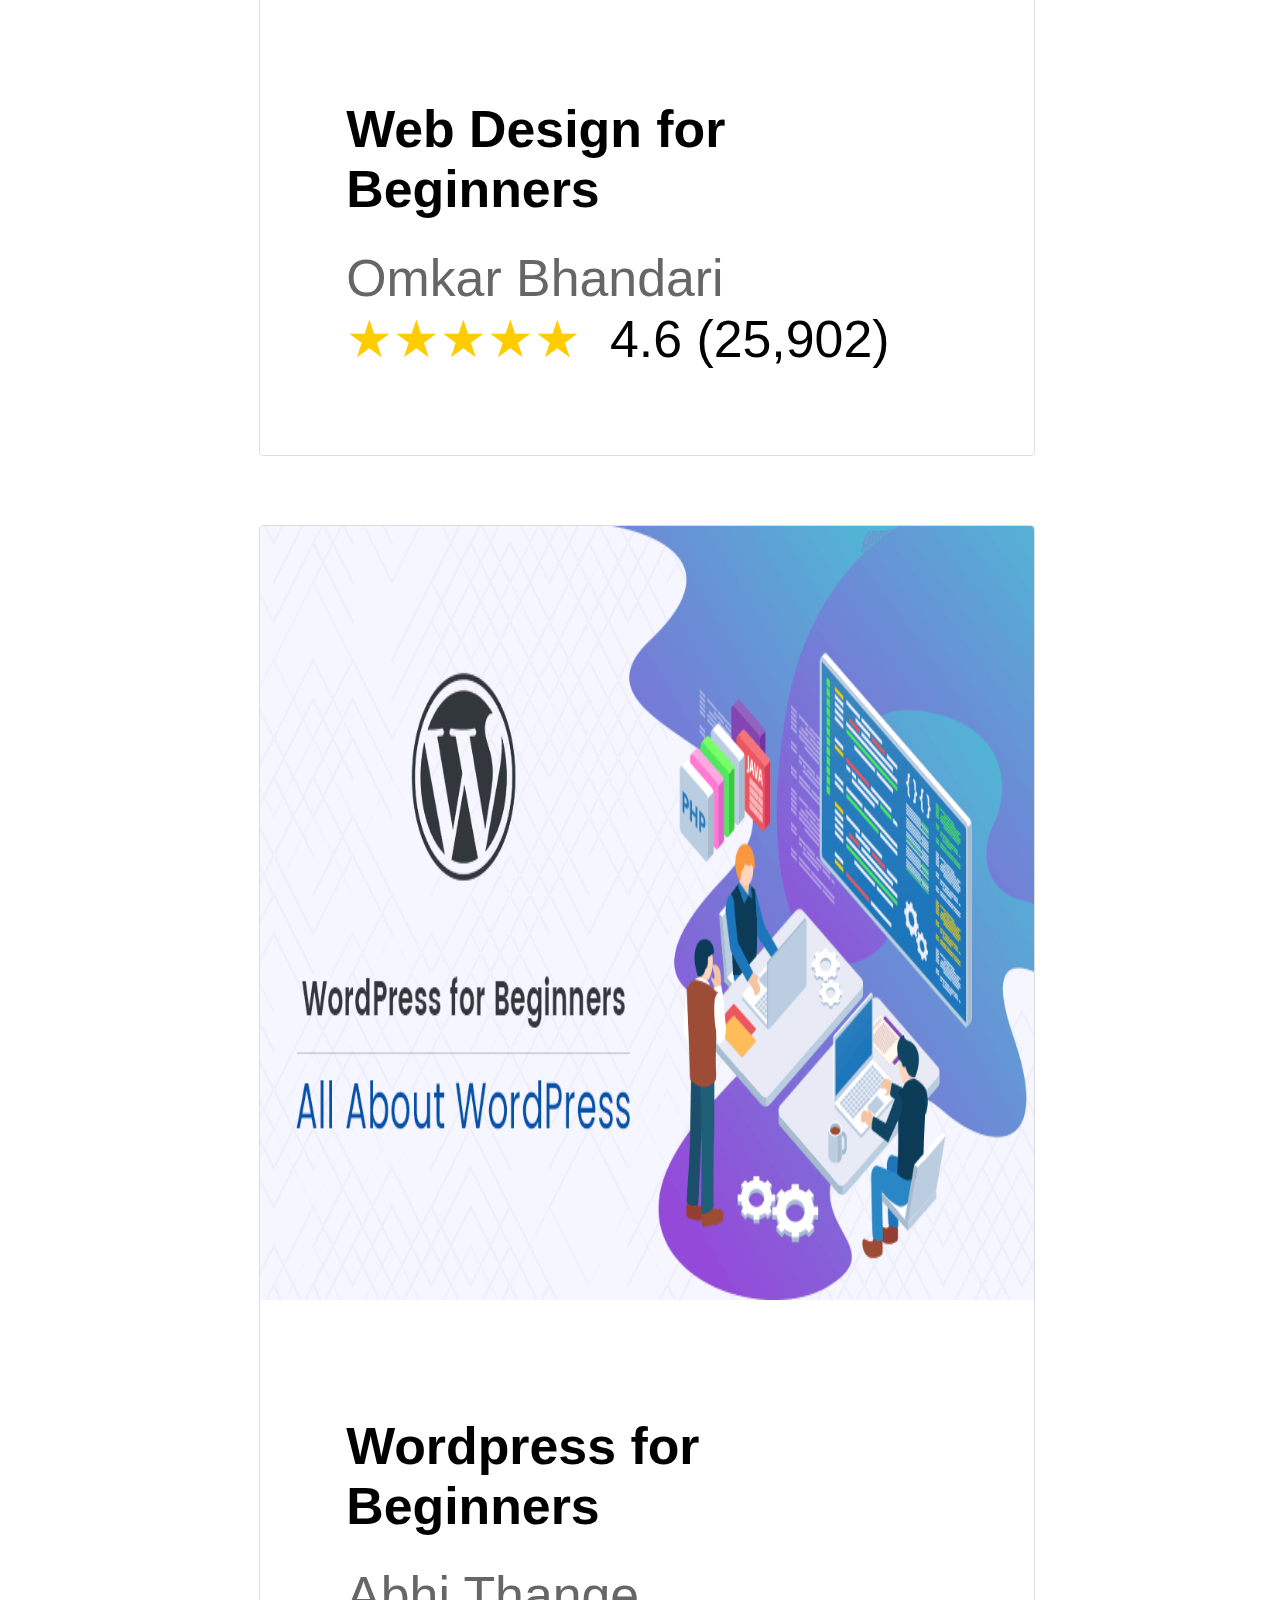
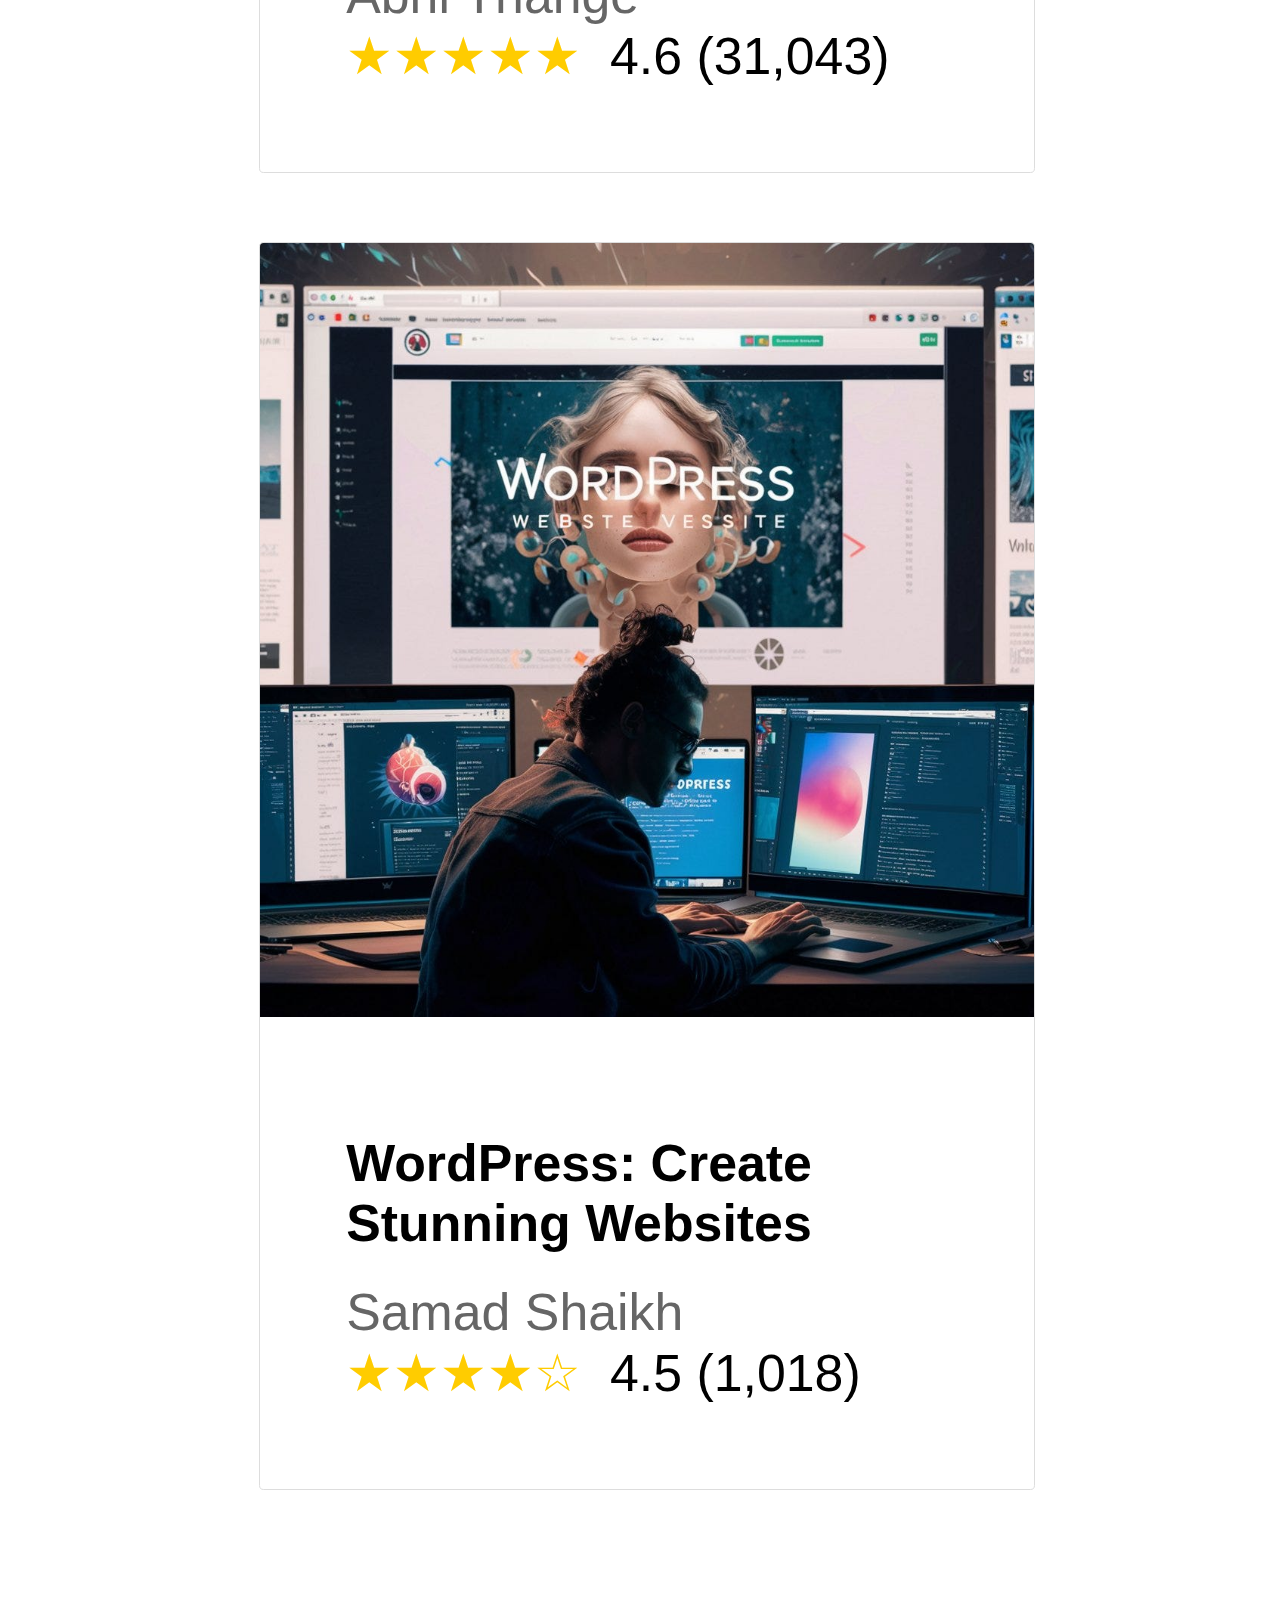
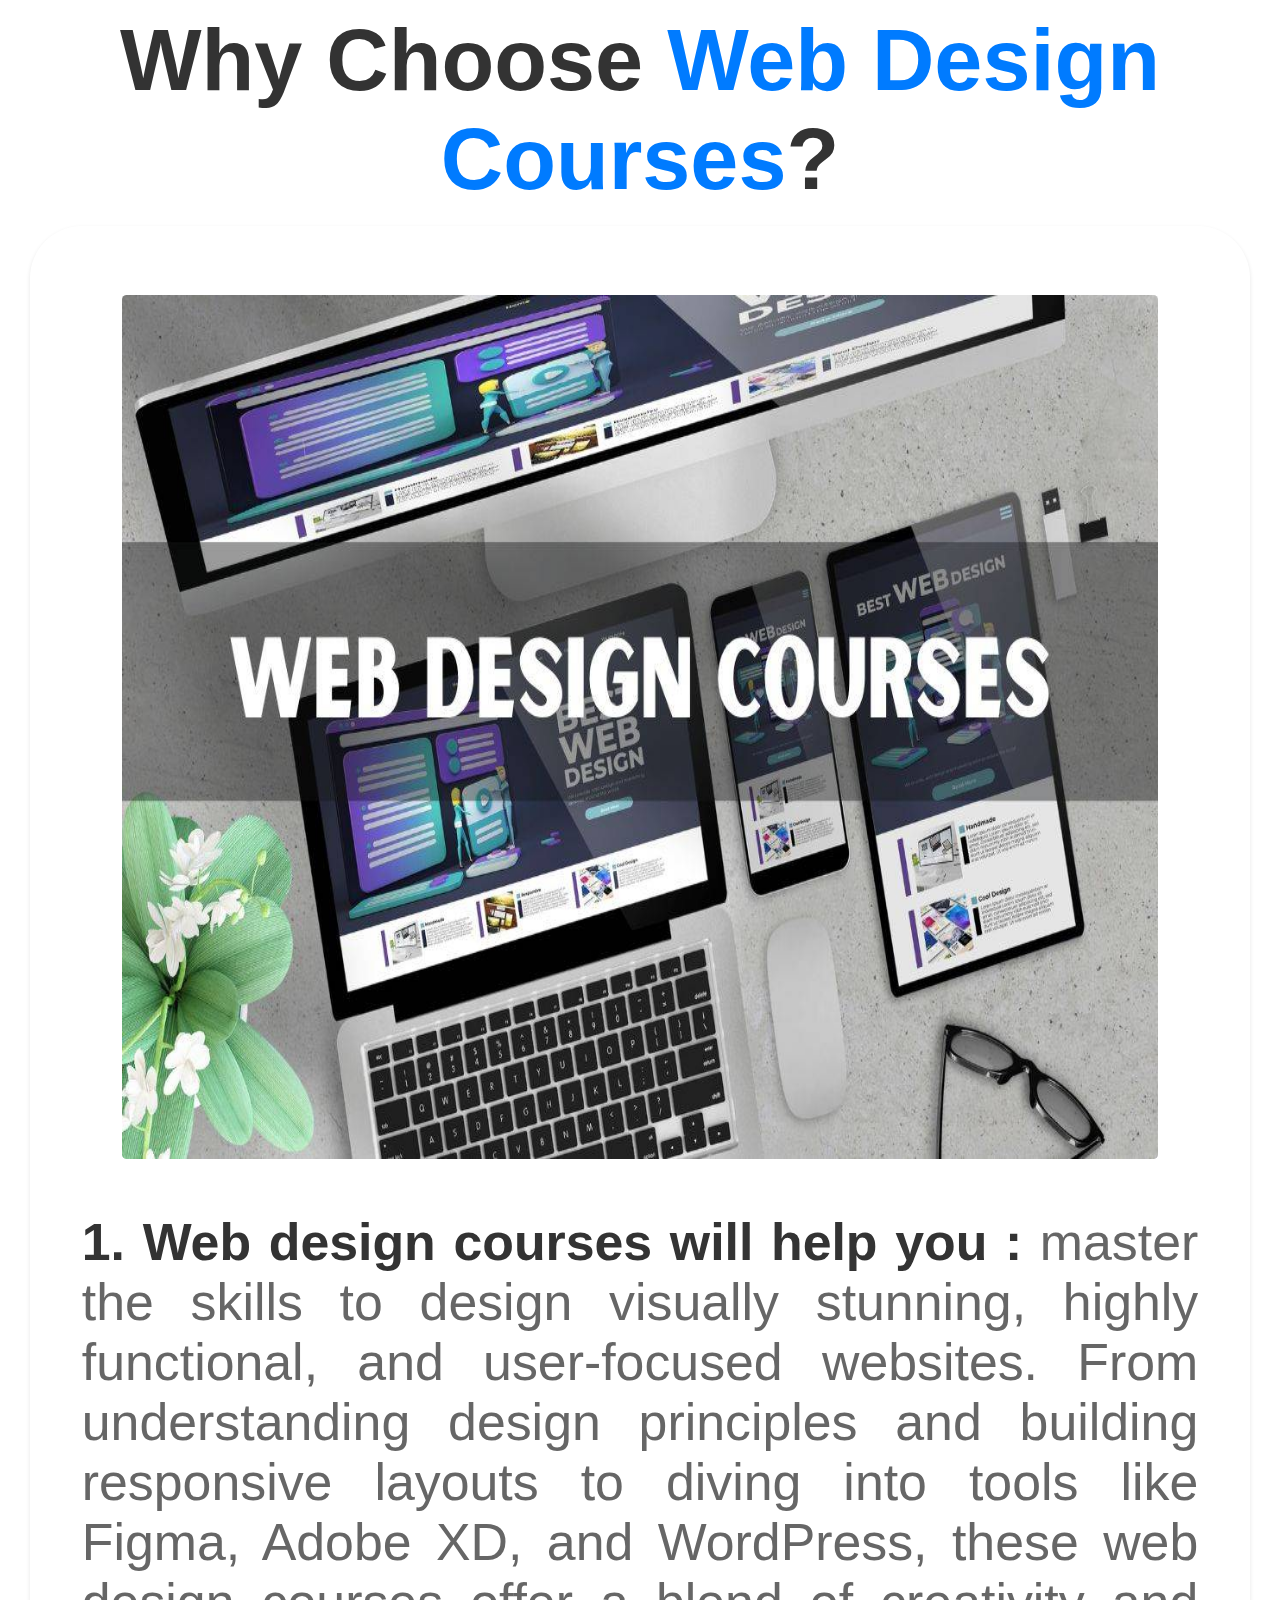
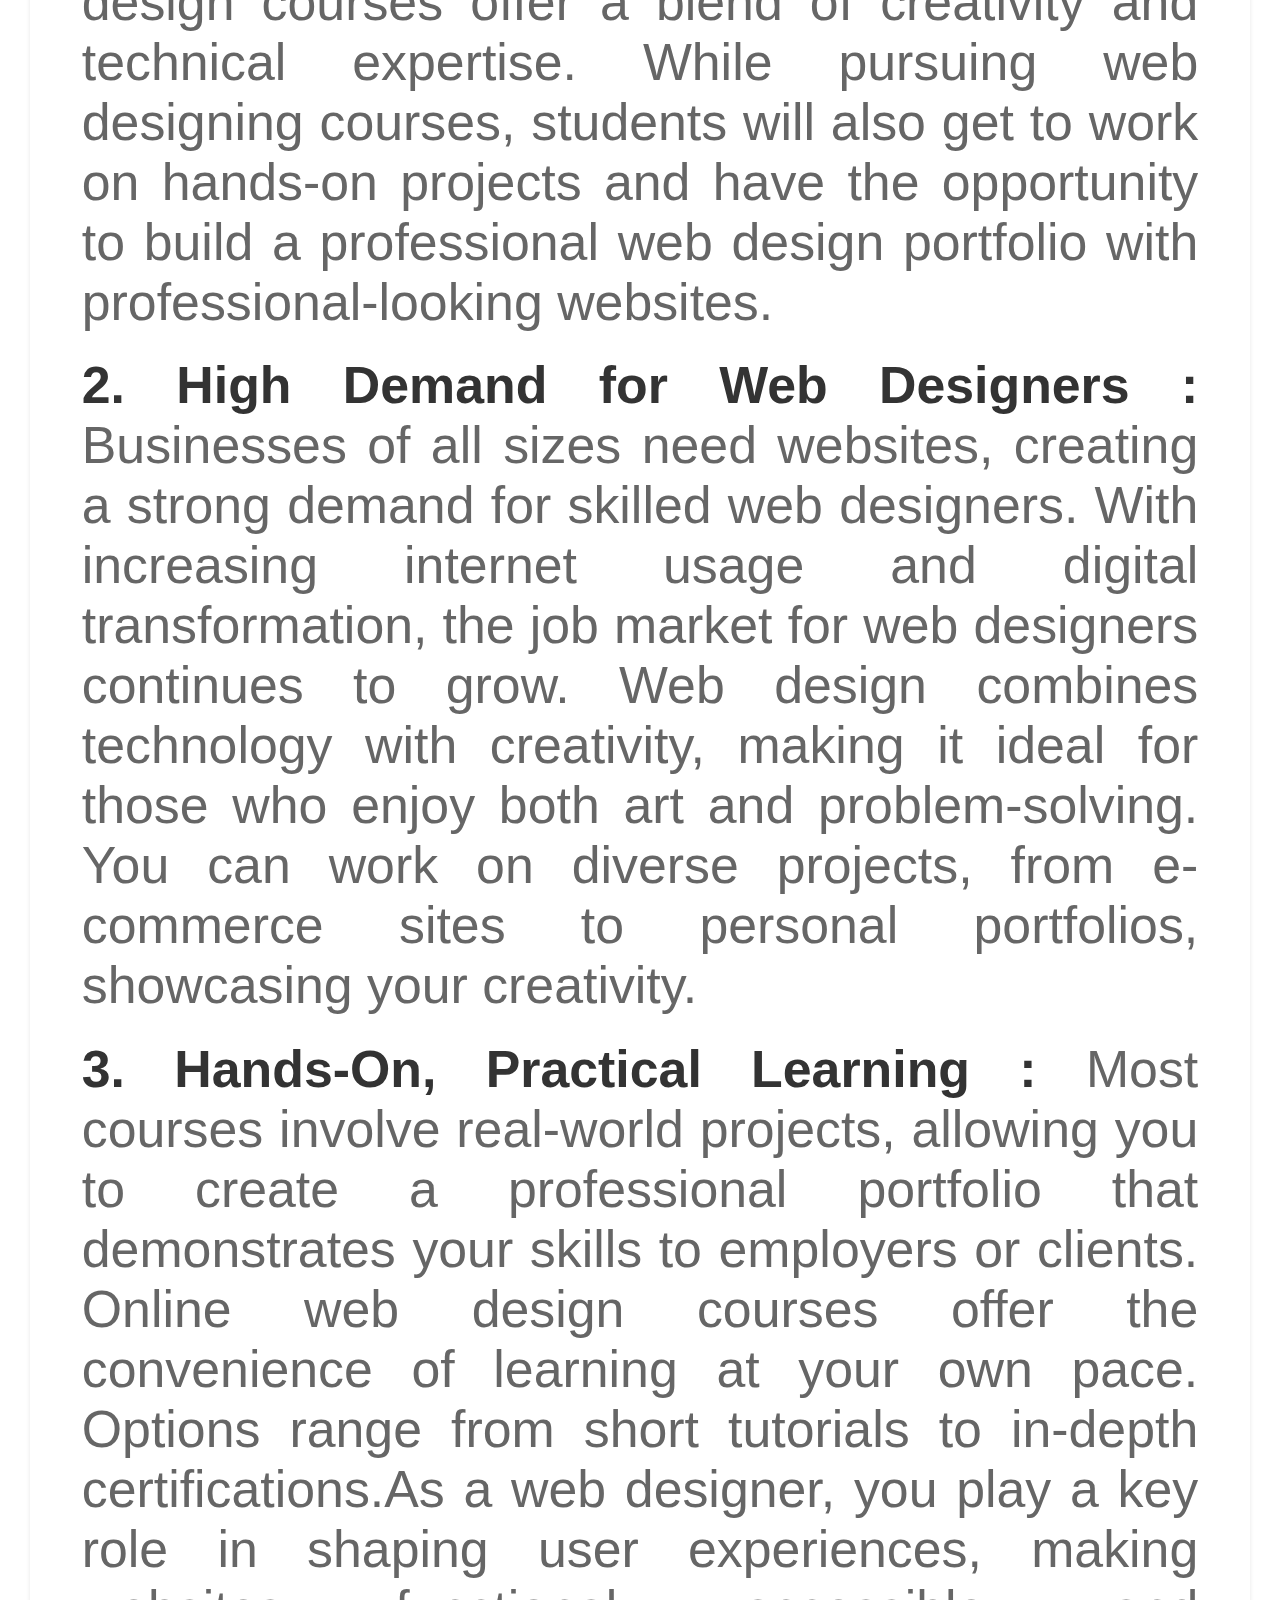
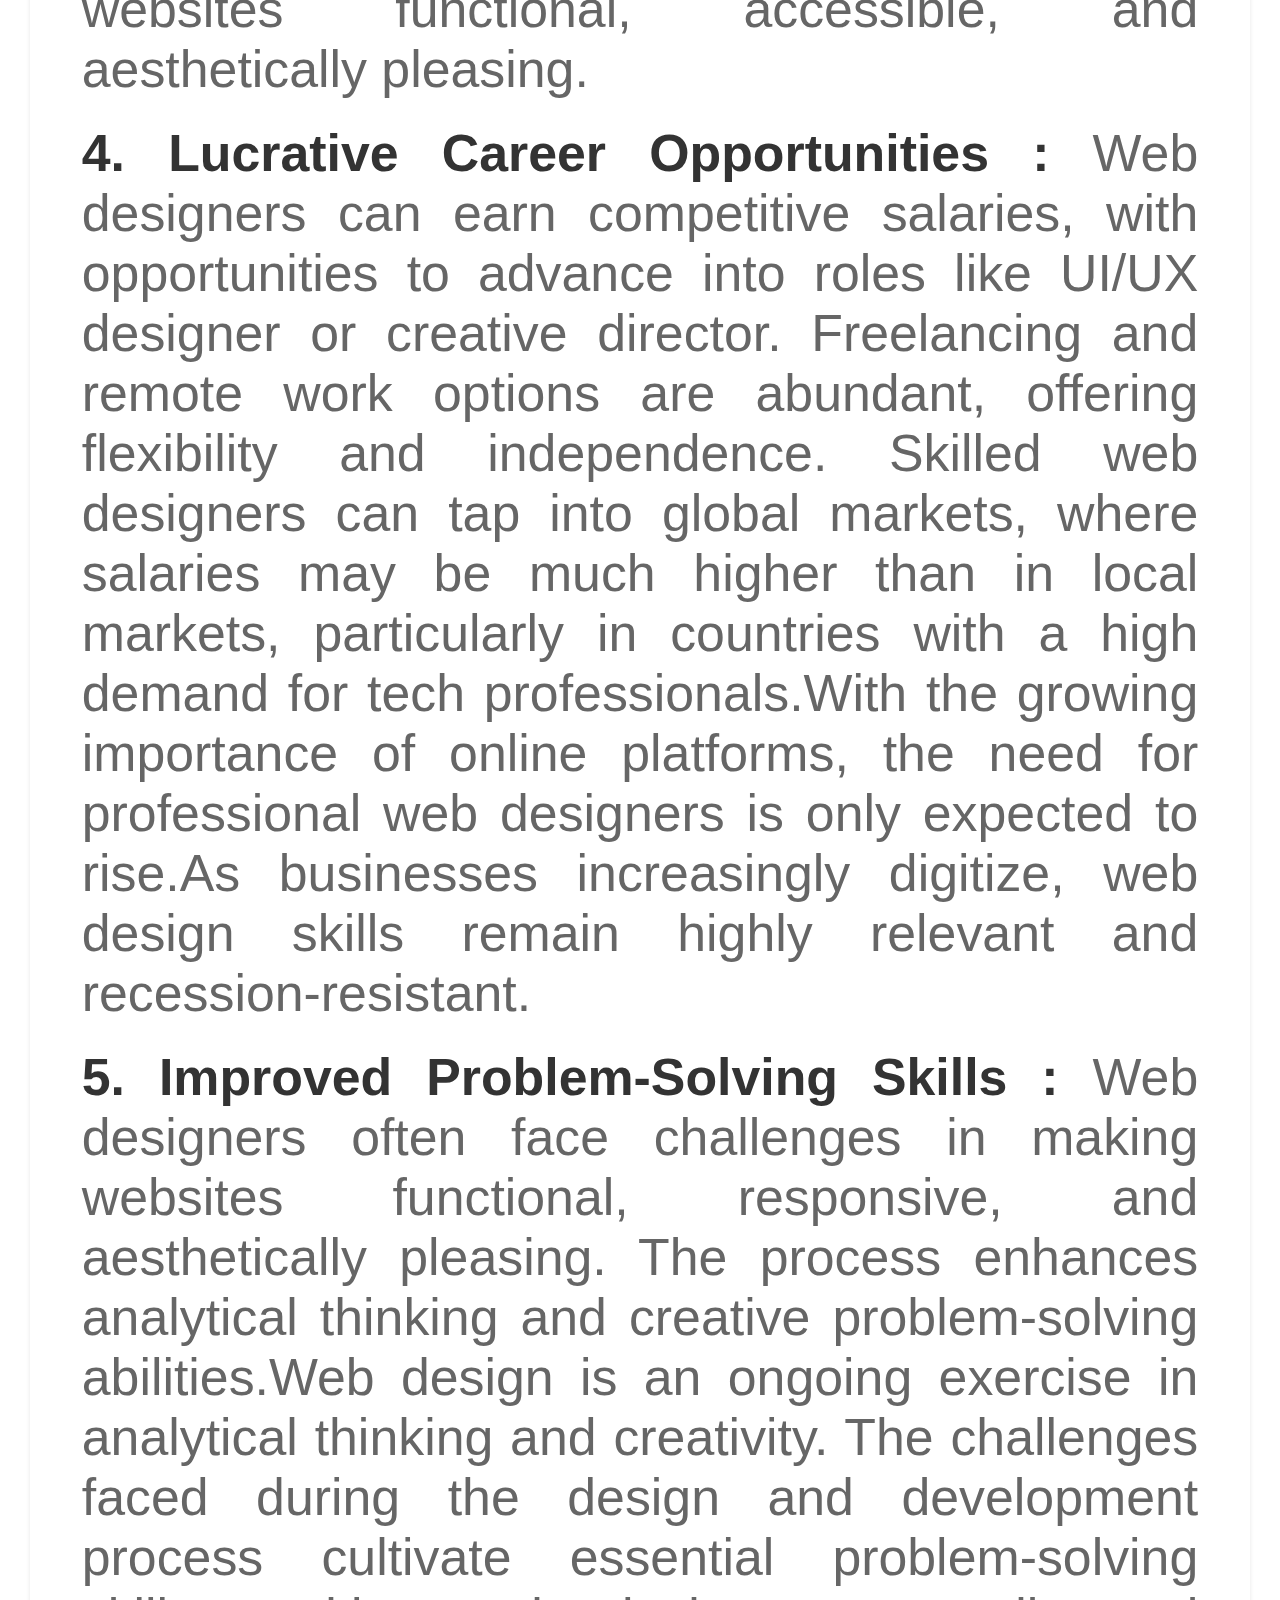
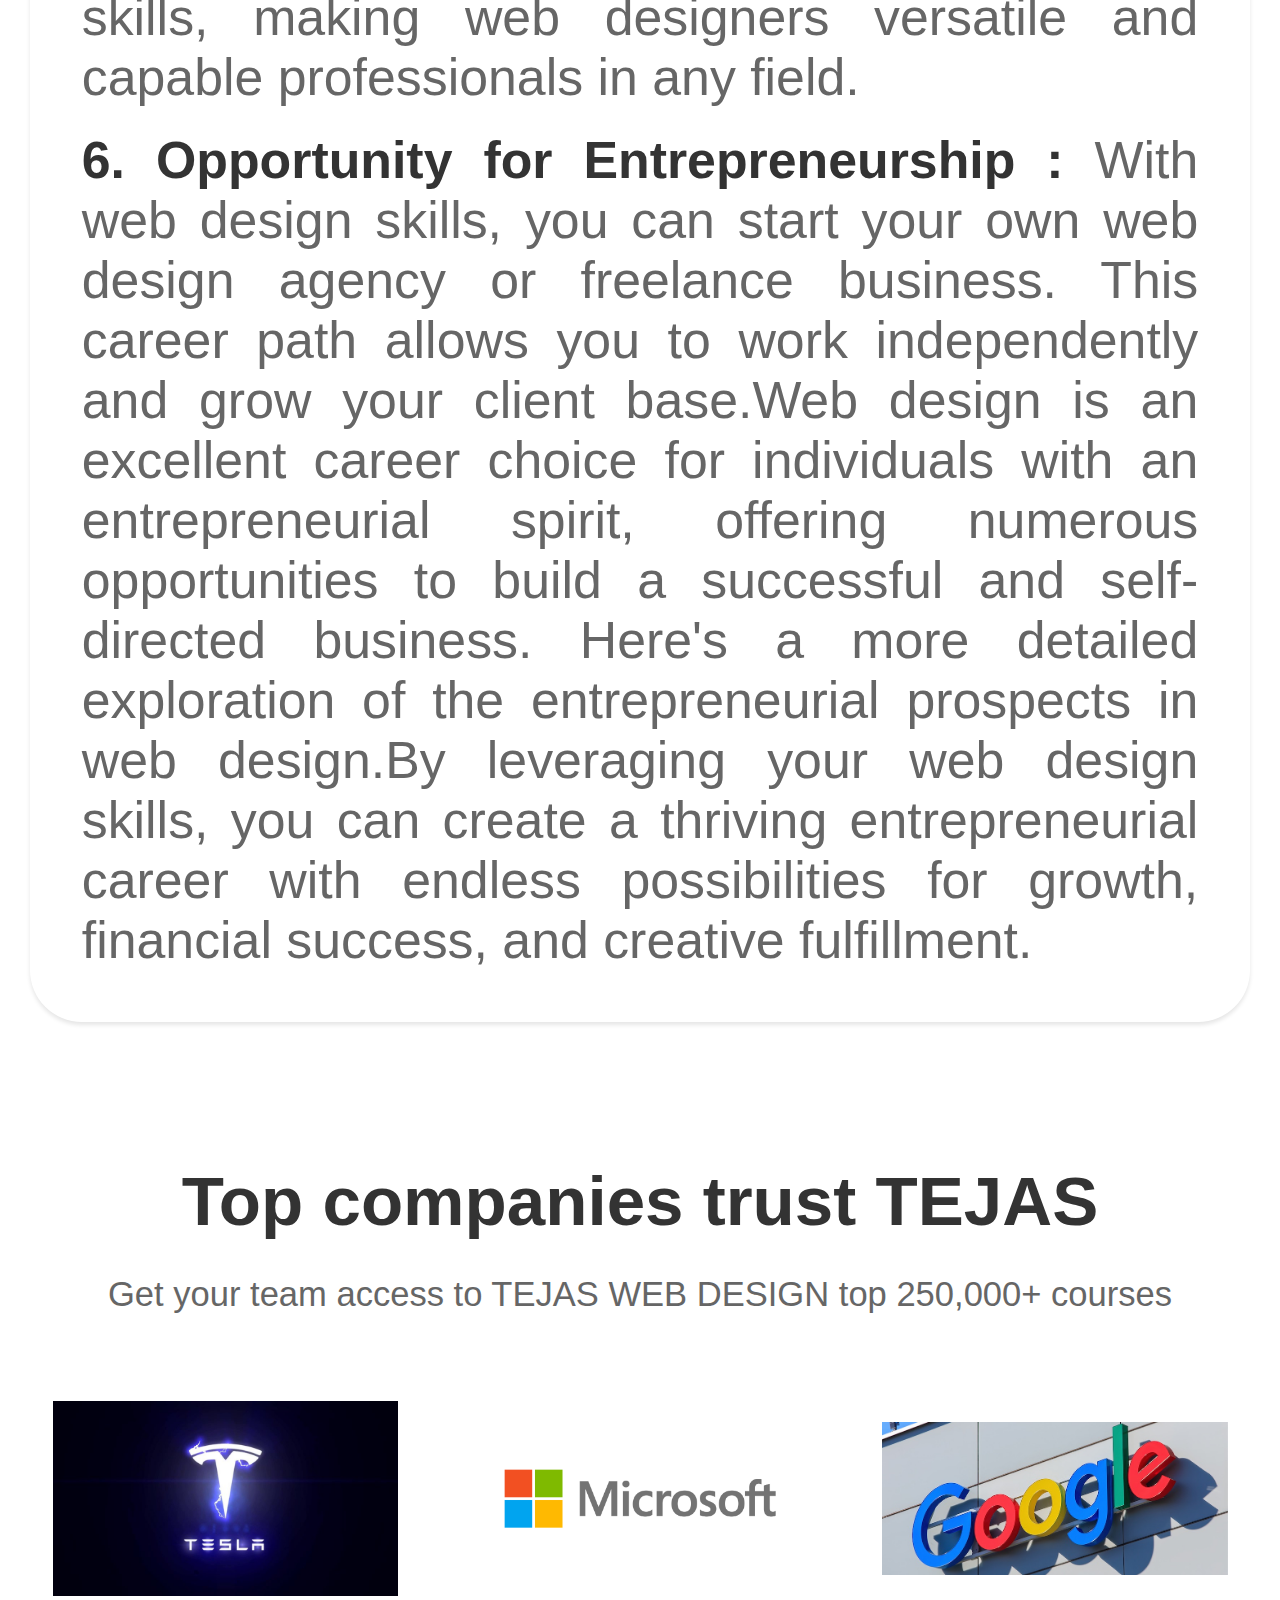
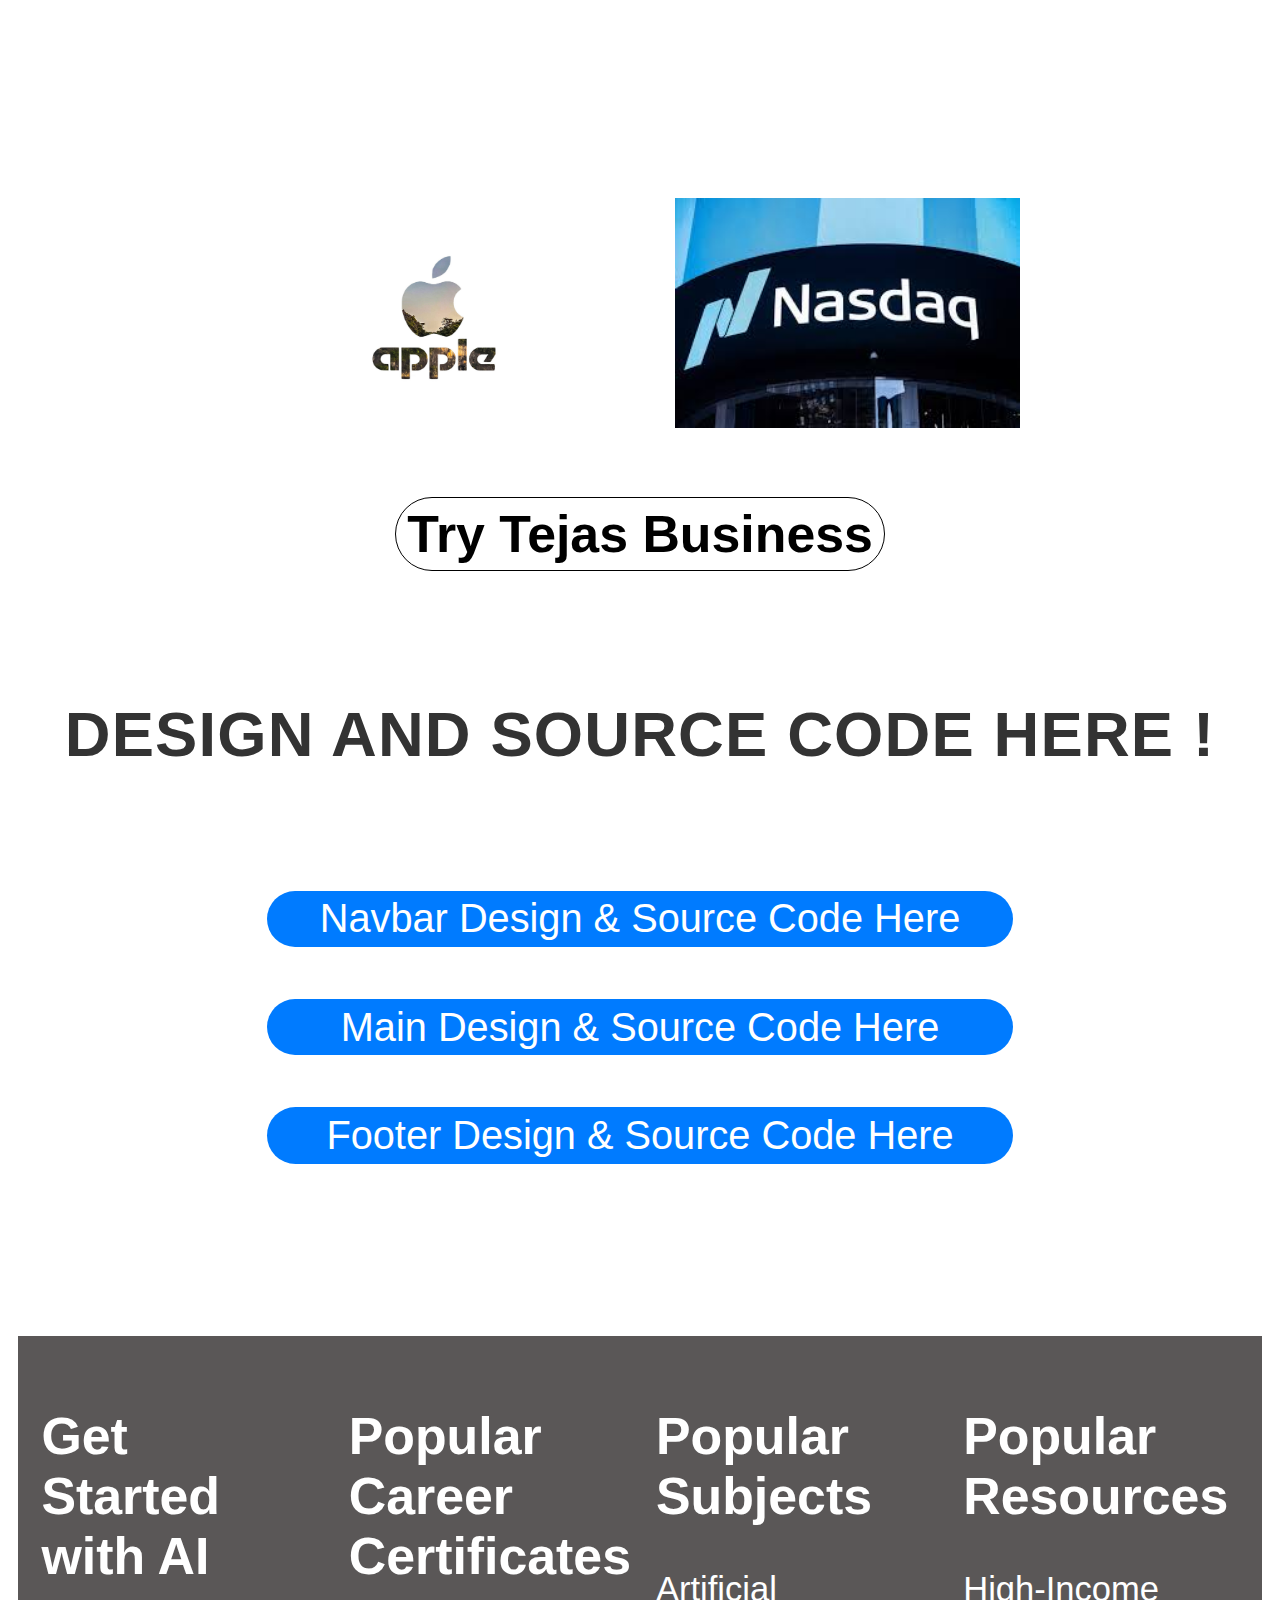
==== commit 7857a169: "Update index.html" ====
--- a/index.html
+++ b/index.html
@@ -4,7 +4,7 @@
 <head>
   <meta charset="UTF-8">
   <meta name="viewport" content="width=device-width, initial-scale=1.0">
-  <title>Tejas Web Design</title>
+  <title>Tejas Design</title>
   <!-- Link to Font Awesome footer fb insta ... -->
   <link rel="stylesheet" href="https://cdnjs.cloudflare.com/ajax/libs/font-awesome/6.5.0/css/all.min.css">
   <link rel="stylesheet" href="web.css">
@@ -329,4 +329,4 @@
 
 </body>
 
-</html>+</html>
--- a/web.css
+++ b/web.css
@@ -1,677 +1,596 @@
-     * {
-       margin: 0;
-       padding: 0;
-       box-sizing: border-box;
-     }
-
-
-     body {
-       margin: 0 auto;
-       padding: 0 32px;
-       min-width: 320px;
-       /* background-color: #f7f7f7; */
-       font-family: Arial, sans-serif;
-       /* background: linear-gradient(to bottom, #ffccff, #ffc6ff); */
-     }
-
-     /* header1 design */
-     .header {
-       background-color: #333;
-       /* Dark background */
-       color: #ddd;
-       /* Light text */
-       display: flex;
-       justify-content: space-between;
-       align-items: center;
-       padding: 10px 90px;
-       height: 9rem;
-     }
-
-     .header .info {
-       font-size: 40px;
-     }
-
-     .header .links {
-       display: flex;
-       gap: 100px;
-     }
-
-     .header .links a {
-       text-decoration: none;
-       color: #6495ED;
-       /* Blue color */
-       /* font-weight: bold; */
-       font-size: 50px;
-     }
-
-     .header .links a:hover {
-       color: #035afc;
-     }
-
-
-     /* navbar design */
-     .navbar {
-       display: flex;
-       justify-content: space-between;
-       align-items: center;
-       padding: 10px 90px;
-       background-color: #fff;
-       height: 15rem;
-     }
-
-     .navbar .logo {
-       font-size: 66px;
-       font-weight: bold;
-       color: rgb(249, 9, 185);
-       font-family: 'Roboto Slab', serif;
-       letter-spacing: 3px;
-     }
-
-     .navbar .nav-links {
-       display: flex;
-       gap: 90px;
-     }
-
-     .navbar .nav-links a {
-       text-decoration: none;
-       color: black;
-       font-size: 39px;
-       font-weight: bold;
-     }
-
-     .navbar .nav-links a:hover {
-       color: blue;
-     }
-
-     /* main design */
-     .container {
-       display: flex;
-       align-items: center;
-       justify-content: space-between;
-       padding: 5px 99px;
-       position: relative;
-       z-index: 1;
-       height: 99rem;
-       background-image: linear-gradient(to top right, #f70aef, #eb37df, #f167ff, #ffb3fb, #feebfe);
-     }
-
-     .text-content {
-       max-width: 50%;
-       color: #333;
-     }
-
-     .text-content h5 {
-       color: #1239fb;
-       text-transform: uppercase;
-       letter-spacing: 1px;
-       font-size: 39px;
-     }
-
-     .text-content h1 {
-       font-size: 114px;
-       color: #043afd;
-       margin: 84px 0;
-       font-family: "Jost";
-     }
-
-     .text-content p {
-       font-size: 33px;
-       line-height: 1.8;
-       color: white;
-     }
-
-     .text-content .btn {
-       display: inline-block;
-       margin-top: 72px;
-       padding: 30px;
-       background-color: #212322;
-       color: #fff;
-       border: none;
-       font-size: 54px;
-       border-radius: 6rem;
-       text-decoration: none;
-       cursor: pointer;
-       transition: background 0.3s;
-     }
-
-     .text-content .btn:hover {
-       background-color: white;
-       color: black;
-     }
-
-
-     .image-content img {
-       width: 1200px;
-       border-radius: 20px;
-       height: 900px;
-     }
-
-
-     .custom-shape-divider-bottom-1696038172 {
-       position: absolute;
-       bottom: 0;
-       left: 0;
-       width: 100%;
-       overflow: hidden;
-       line-height: 0;
-       transform: rotate(180deg);
-
-     }
-
-     .custom-shape-divider-bottom-1696038172 svg {
-       position: relative;
-       display: block;
-       width: calc(100% + 1.3px);
-     }
-
-     .custom-shape-divider-bottom-1696038172 .shape-fill {
-       fill: #ffffff;
-
-     }
-
-
-     .custom-shape-divider-bottom-1696038172 svg {
-       position: relative;
-       display: block;
-       width: calc(100% + 1.3px);
-       height: 15rem;
-     }
-
-
-     /* web design courses */
-     /* .containe {
-      margin-top: 54px;
-      padding: 10px 90px;
-    }
-
-    h1 {
-      font-size: 66px;
-      font-weight: bold;
-      color: #333;
-      margin-bottom: 24px;
-    }
-
-    h2 {
-      font-size: 39px;
-      font-weight: normal;
-      margin-bottom: 24px;
-      color: #666;
-    }
-
-    p{
-      font-size: 30px;
-    }
-
-    .tabs {
-      display: flex;
-      margin-bottom: 80px;
-      margin-top: 30px;
-      border-bottom: 2px solid #ddd;
-    }
-
-    .tab {
-      padding: 10px 20px;
-      font-weight: bold;
-      color: #333;
-      margin-right: 20px;
-      font-size: 30px;
-    }
-
-    .tab.active {
-      color: #007bff;
-      border-bottom: 2px solid #007bff;
-    }
-
-    .courses-grid {
-      display: grid;
-      grid-template-columns: repeat(auto-fit, minmax(250px, 1fr));
-      width: 280rem;
-    }
-
+* {
+  margin: 0;
+  padding: 0;
+  box-sizing: border-box;
+}
+
+html{
+   font-size: 62.5%;
+}
+
+
+body {
+  
+  margin: 0 auto;
+  padding: 0 3.2rem;
+  /* min-width: 320rem; */
+  /* background-color: #f7f7f7; */
+  font-family: Arial, sans-serif;
+  /* background: linear-gradient(to bottom, #ffccff, #ffc6ff); */
+} 
+
+/* .tejas{
+  overflow: hidden;
+} */
+
+/* header1 design */
+.header {
+  background-color: #333;
+  /* Dark background */
+  color: #ddd;
+  /* Light text */
+  display: flex;
+  justify-content: space-between;
+  align-items: center;
+  padding: 12rem 9rem;
+  height: 12rem;
+}
+
+.header .info {
+  font-size: 6rem;
+}
+
+.header .links {
+  display: flex;
+  gap: 9rem;
+}
+
+.header .links a {
+  text-decoration: none;
+  color: #6495ED;
+  /* Blue color */
+  /* font-weight: bold; */
+  font-size: 5rem;
+}
+
+.header .links a:hover {
+  color: #035afc;
+}
+
+
+/* navbar design */
+.navbar {
+  display: flex;
+  justify-content: space-between;
+  align-items: center;
+  padding: 12rem 9rem;
+  background-color: #fff;
+  height: 45rem;
+  gap: 12rem;
+}
+
+.navbar .logo {
+  font-size: 9rem;
+  font-weight: bold;
+  color: rgb(249, 9, 185);
+  font-family: 'Roboto Slab', serif;
+  letter-spacing: .3rem;
+}
+
+.navbar .nav-links {
+  display: flex;
+  gap: 6rem;
+}
+
+.navbar .nav-links a {
+  text-decoration: none;
+  color: black;
+  font-size: 7rem;
+  font-weight: bold;
+}
+
+.navbar .nav-links a:hover {
+  color: blue;
+}
+
+/* main design */
+.container {
+  display: flex;
+  align-items: center;
+  justify-content: space-between;
+  padding: 1rem 9.9rem;
+  position: relative;
+  z-index: 1;
+  height: 300rem;
+  background-image: linear-gradient(to top right, #f70aef, #eb37df, #f167ff, #ffb3fb, #feebfe);
+}
+
+.text-content {
+  max-width: 50%;
+  color: #333;
+}
+
+.text-content h5 {
+  color: #1239fb;
+  text-transform: uppercase;
+  letter-spacing: .1rem;
+  font-size: 6.9rem;
+}
+
+.text-content h1 {
+  font-size: 18rem;
+  color: #043afd;
+  margin: 8.4rem 0;
+  font-family: "Jost";
+}
+
+.text-content p {
+  font-size: 6rem;
+  line-height: 1.8;
+  color: white;
+}
+
+.text-content .btn {
+  display: inline-block;
+  margin-top: 7.2rem;
+  padding: 3rem;
+  background-color: #212322;
+  color: #fff;
+  border: none;
+  font-size: 9rem;
+  border-radius: 9rem;
+  text-decoration: none;
+  cursor: pointer;
+  transition: background 0.3s;
+}
+
+.text-content .btn:hover {
+  background-color: white;
+  color: black;
+}
+
+
+.image-content img {
+  width: 120rem;
+  border-radius: 2rem;
+  height: 180rem;
+ 
+}
+
+
+.custom-shape-divider-bottom-1696038172 {
+  position: absolute;
+  bottom: 0;
+  left: 0;
+  width: 100%;
+  overflow: hidden;
+  line-height: 0;
+  transform: rotate(180deg);
+
+}
+
+.custom-shape-divider-bottom-1696038172 svg {
+  position: relative;
+  display: block;
+  width: calc(100% + .13rem);
+}
+
+.custom-shape-divider-bottom-1696038172 .shape-fill {
+  fill: #ffffff;
+
+}
+
+
+.custom-shape-divider-bottom-1696038172 svg {
+  position: relative;
+  display: block;
+  width: calc(100% + .13rem);
+  height: 27rem;
+}
+
+
+/* web design courses */
+
+.containe {
+  margin-top: 18rem;
+  padding: 1rem 5%;
+  margin-left: 12%;
+}
+
+h1 {
+  font-size: 12rem;
+  font-weight: bold;
+  color: #333;
+  margin-bottom: 12rem;
+}
+
+h2 {
+  font-size: 9rem;
+  font-weight: normal;
+  margin-bottom: 6rem;
+  color: #666;
+}
+
+p {
+  font-size: 6rem;
+}
+
+.tabs {
+  display: flex;
+  margin-bottom: 3rem;
+  margin-top: 9rem;
+  border-bottom: .2rem solid #ddd;
+  flex-wrap: wrap;
+}
+
+.tab {
+  padding: 1rem 2rem;
+  font-weight: bold;
+  color: #333;
+  margin-right: 2rem;
+  font-size: 6rem;
+}
+
+.tab.active {
+  color: #007bff;
+  border-bottom: .2rem solid #007bff;
+}
+
+.courses-grid {
+  /* display: grid; */
+  grid-template-columns: repeat(auto-fit, minmax(25rem, 1fr));
+  margin-left: 3%;
+  width: 80%;
+  margin-top: 3rem;
+}
+
+.course-card {
+  background: #fff;
+  border: .1rem solid #ddd;
+  border-radius: .8rem;
+  overflow: hidden;
+  transition: transform 0.2s ease;
+  width: 100%;
+  max-width: 600rem;
+  margin-top: 12rem;
+}
+
+.course-card:hover {
+  transform: translateY(-5rem);
+  box-shadow: 0 .4rem 1rem rgba(0, 0, 0, 0.1);
+}
+
+.course-card img {
+  width: 100%;
+  height: auto;
+  aspect-ratio: 1/1;
+}
+
+.course-info {
+  padding: 15rem;
+}
+
+.course-info h3 {
+  font-size: 9rem;
+  margin: 5rem 0;
+}
+
+.course-info p {
+  font-size: 9rem;
+  color: #666;
+  margin-top: .1rem;
+}
+
+.rating {
+  display: flex;
+  align-items: center;
+  margin-top: .15rem;
+  font-size: 9rem;
+}
+
+.rating span {
+  margin-right: 5rem;
+}
+
+.stars {
+  color: #ffcc00;
+  margin-right: 5rem;
+}
+
+
+
+/* why choose web design */
+.containerr {
+  /* max-width: 250rem; */
+  margin: 0 auto;
+  padding: 2rem;
+  margin-top: 18rem;
+}
+
+/* Headline Section */
+.headline {
+  text-align: center;
+  font-size: 15rem;
+  font-weight: bold;
+  margin-bottom: 3rem;
+  color: #333;
+}
+
+.headline span {
+  color: #007BFF;
+  /* Highlighted part */
+}
+
+/* Image Section */
+.intro-section {
+  text-align: center;
+  background-color: #fff;
+  padding: 9rem;
+  box-shadow: 0 .4rem .8rem rgba(0, 0, 0, 0.1);
+  border-radius: 9rem;
+
+}
+
+.intro-section img {
+  width: 180rem;
+  height: 150rem;
+  margin: 3rem auto 6rem;
+  display: block;
+  border-radius: .8rem;
+}
+
+/* Paragraph Styles */
+.intro-section p {
+  font-size: 9rem;
+  margin-top: 1rem;
+  color: #666;
+  text-align: justify;
+
+}
+
+.intro-section strong {
+  color: #333;
+}
+
+
+
+
+/* top companies trust */
+.trusted-companies {
+  /* border: 1rem solid #e6e6e6;
+ border-radius: 8rem; */
+  padding: 2rem;
+  text-align: center;
+  font-family: Arial, sans-serif;
+  background-color: #fff;
+  margin: 20rem auto;
+}
+
+.trusted-companies h2 {
+  font-size: 12rem;
+  margin-bottom: 6rem;
+  font-weight: bold;
+  color: #333;
+}
+
+.trusted-companies p {
+  font-size: 6rem;
+  color: #666;
+  margin-bottom: 2rem;
+}
+
+.company-logos {
+  display: flex;
+  justify-content: center;
+  gap: 12rem;
+  flex-wrap: wrap;
+  margin-bottom: 2rem;
+}
+
+.company-logos img {
+  height: 60rem;
+  width: 60rem;
+  object-fit: contain;
+}
+
+.tejas-button {
+  background-color: #fff;
+  border: .1rem solid #000;
+  border-radius: 9rem;
+  padding: 1rem 2rem;
+  font-size: 9rem;
+  font-weight: bold;
+  cursor: pointer;
+  transition: all 0.3s ease;
+}
+
+.tejas-button:hover {
+  background-color: #000;
+  color: #fff;
+}
+
+
+/* design and source code here */
+.buttonn-container h1 {
+  font-size: 11rem;
+  color: #333;
+  text-transform: uppercase;
+  letter-spacing: .2rem;
+  text-align: center;
+}
+
+.buttonn-container {
+  display: flex;
+  flex-direction: column;
+  /* Arrange buttons vertically */
+  gap: 9rem;
+  /* Space between buttons */
+  margin-bottom: 30rem;
+  margin-top: 1rem;
+  align-items: center;
+}
+
+.buttonn {
+  text-decoration: none;
+  padding: 1rem 2rem;
+  background-color: #007BFF;
+  color: white;
+  border-radius: 6rem;
+  transition: background-color 0.3s ease;
+  font-size: 6.9rem;
+  text-align: center;
+  width: 60%;
+  
+}
+
+.buttonn:hover {
+  background-color: #0056b3;
+}
+
+
+
+
+/* footer design here */
+.footer {
+  background-color: #5a5757;
+  padding: 2rem 4rem;
+  font-family: Arial, sans-serif;
+  color: #333;
+}
+
+.footer-sections {
+  display: flex;
+  justify-content: space-between;
+  flex-wrap: wrap;
+  margin-bottom: 2rem;
+  padding-top: 10rem;
+  padding-bottom: 10rem;
+}
+
+.footer-column {
+  width: 23%;
+  margin-bottom: 2rem;
+}
+
+.footer-column h3 {
+  font-size: 9rem;
+  margin-bottom: 6.6rem;
+  font-weight: bold;
+  color: white;
+}
+
+.footer-column ul {
+  list-style: none;
+  padding: 0;
+  margin: 0;
+}
+
+.footer-column ul li {
+  font-size: 6rem;
+  line-height: 9rem;
+  color: white;
+}
+
+.footer-bottom {
+  border-top: .1rem solid #e6e6e6;
+  padding-top: 10rem;
+  padding-bottom: 10rem;
+  display: flex;
+  justify-content: space-between;
+  align-items: center;
+  font-size: 19rem;
+  color: white;
+}
+
+.footer-bottom p {
+  font-size: 9rem;
+}
+
+
+.social-icons {
+  display: flex;
+  gap: 9rem;
+}
+
+.social-icons a {
+  margin-right: 1rem;
+  font-size: 6rem;
+  color: white;
+  text-decoration: none;
+  transition: color 0.3s ease;
+
+}
+
+.social-icons a:hover {
+  color: #fc04ca;
+
+}
+
+
+
+/* responsive */
+
+@media(max-width:1440px){
+  html{
+    font-size: 36%;
     
-  
-
-    .course-card {
-      background: #fff;
-      border: 1px solid #ddd;
-      border-radius: 8px;
-      overflow: hidden;
-      transition: transform 0.2s ease;
-      width: 60rem;
-      height: 78rem;
-    }
-
-    .course-card:hover {
-      transform: translateY(-5px);
-      box-shadow: 0 4px 10px rgba(0, 0, 0, 0.1);
-    }
-
-    .course-card img {
-      width: 60rem;
-      height: 60rem;
-    }
-
-    .course-info {
-      padding: 15px;
-    }
-
-    .course-info h3 {
-      font-size: 48px;
-      margin: 5px 0;
-    }
-
-    .course-info p {
-      font-size: 39px;
-      color: #666;
-      margin-top: 30px;
-    }
-
-    .rating {
-      display: flex;
-      align-items: center;
-      margin-top: 33px;
-      font-size: 40px;
-    }
-
-    .rating span {
-      margin-right: 5px;
-    }
-
-    .stars {
-      color: #ffcc00;
-      margin-right: 5px;
-    } 
-
-
-     */
-
-
-     .containe {
-       margin-top: 54px;
-       padding: 10px 5%;
-     }
-
-     h1 {
-       font-size: 6rem;
-       font-weight: bold;
-       color: #333;
-       margin-bottom: 1.5rem;
-     }
-
-     h2 {
-       font-size: 3rem;
-       font-weight: normal;
-       margin-bottom: 1.5rem;
-       color: #666;
-     }
-
-     p {
-       font-size: 1.5rem;
-     }
-
-     .tabs {
-       display: flex;
-       margin-bottom: 3rem;
-       margin-top: 1.5rem;
-       border-bottom: 2px solid #ddd;
-       flex-wrap: wrap;
-     }
-
-     .tab {
-       padding: 10px 20px;
-       font-weight: bold;
-       color: #333;
-       margin-right: 20px;
-       font-size: 2.1rem;
-     }
-
-     .tab.active {
-       color: #007bff;
-       border-bottom: 2px solid #007bff;
-     }
-
-     .courses-grid {
-       display: grid;
-       grid-template-columns: repeat(auto-fit, minmax(250px, 1fr));
-       gap: 2rem;
-       width: 100%;
-       margin-top: 2rem;
-     }
-
-     .course-card {
-       background: #fff;
-       border: 1px solid #ddd;
-       border-radius: 8px;
-       overflow: hidden;
-       transition: transform 0.2s ease;
-       width: 100%;
-       max-width: 60rem;
-     }
-
-     .course-card:hover {
-       transform: translateY(-5px);
-       box-shadow: 0 4px 10px rgba(0, 0, 0, 0.1);
-     }
-
-     .course-card img {
-       width: 100%;
-       height: auto;
-       aspect-ratio: 1/1;
-     }
-
-     .course-info {
-       padding: 15px;
-     }
-
-     .course-info h3 {
-       font-size: 3rem;
-       margin: 5px 0;
-     }
-
-     .course-info p {
-       font-size: 2.8rem;
-       color: #666;
-       margin-top: 1rem;
-     }
-
-     .rating {
-       display: flex;
-       align-items: center;
-       margin-top: 1.5rem;
-       font-size: 2.5rem;
-     }
-
-     .rating span {
-       margin-right: 5px;
-     }
-
-     .stars {
-       color: #ffcc00;
-       margin-right: 5px;
-     }
-
-     /* Media Queries */
-     @media (max-width: 768px) {
-       h1 {
-         font-size: 4rem;
-       }
-
-       h2 {
-         font-size: 2.5rem;
-       }
-
-       p {
-         font-size: 1.2rem;
-       }
-
-       .tab {
-         font-size: 1.5rem;
-         margin-right: 10px;
-       }
-
-       .course-info h3 {
-         font-size: 1.8rem;
-       }
-
-       .course-info p {
-         font-size: 1.5rem;
-       }
-
-       .rating {
-         font-size: 1.2rem;
-       }
-     }
-
-     @media (max-width: 480px) {
-       h1 {
-         font-size: 3rem;
-       }
-
-       h2 {
-         font-size: 2rem;
-       }
-
-       .tab {
-         font-size: 1.2rem;
-         padding: 5px 10px;
-       }
-
-       .course-info h3 {
-         font-size: 1.5rem;
-       }
-
-       .course-info p {
-         font-size: 1.2rem;
-       }
-
-       .rating {
-         font-size: 1rem;
-       }
-     }
-
-
-     /* why choose web design */
-     .containerr {
-       /* max-width: 250rem; */
-       margin: 0 auto;
-       padding: 20px;
-       margin-top: 12rem;
-     }
-
-     /* Headline Section */
-     .headline {
-       text-align: center;
-       font-size: 99px;
-       font-weight: bold;
-       margin-bottom: 30px;
-       color: #333;
-     }
-
-     .headline span {
-       color: #007BFF;
-       /* Highlighted part */
-     }
-
-     /* Image Section */
-     .intro-section {
-       text-align: center;
-       background-color: #fff;
-       padding: 20px;
-       box-shadow: 0 4px 8px rgba(0, 0, 0, 0.1);
-       border-radius: 8px;
-
-     }
-
-     .intro-section img {
-       width: 120rem;
-       margin: 30px auto 60px;
-       display: block;
-       border-radius: 8px;
-     }
-
-     /* Paragraph Styles */
-     .intro-section p {
-       font-size: 50px;
-       margin-top: 10px;
-       color: #666;
-       text-align: justify;
-     }
-
-     .intro-section strong {
-       color: #333;
-     }
-
-
-
-
-     /* top companies trust */
-     .trusted-companies {
-       /* border: 1px solid #e6e6e6;
-      border-radius: 8px; */
-       padding: 20px;
-       text-align: center;
-       font-family: Arial, sans-serif;
-       background-color: #fff;
-       margin: 200px auto;
-     }
-
-     .trusted-companies h2 {
-       font-size: 9.5rem;
-       margin-bottom: 30px;
-       font-weight: bold;
-       color: #333;
-     }
-
-     .trusted-companies p {
-       font-size: 3rem;
-       color: #666;
-       margin-bottom: 20px;
-     }
-
-     .company-logos {
-       display: flex;
-       justify-content: center;
-       gap: 200px;
-       flex-wrap: wrap;
-       margin-bottom: 20px;
-     }
-
-     .company-logos img {
-       height: 400px;
-       width: 300px;
-       object-fit: contain;
-     }
-
-     .tejas-button {
-       background-color: #fff;
-       border: 1px solid #000;
-       border-radius: 30px;
-       padding: 10px 20px;
-       font-size: 3rem;
-       font-weight: bold;
-       cursor: pointer;
-       transition: all 0.3s ease;
-     }
-
-     .tejas-button:hover {
-       background-color: #000;
-       color: #fff;
-     }
-
-
-     /* design and source code here */
-     .buttonn-container h1 {
-       font-size: 72px;
-       color: #333;
-       margin-bottom: 20px;
-       text-transform: uppercase;
-       letter-spacing: 2px;
-       text-align: center;
-     }
-
-     .buttonn-container {
-       display: flex;
-       flex-direction: column;
-       /* Arrange buttons vertically */
-       gap: 90px;
-       /* Space between buttons */
-       margin-bottom: 30rem;
-       margin-top: 30rem;
-       align-items: center;
-     }
-
-     .buttonn {
-       text-decoration: none;
-       padding: 10px 20px;
-       background-color: #007BFF;
-       color: white;
-       border-radius: 5px;
-       transition: background-color 0.3s ease;
-       font-size: 66px;
-       text-align: center;
-       width: 60%;
-       
-     }
-
-     .buttonn:hover {
-       background-color: #0056b3;
-     }
-
-
-
-
-     /* footer design here */
-     .footer {
-       background-color: #5a5757;
-       padding: 20px 40px;
-       font-family: Arial, sans-serif;
-       color: #333;
-     }
-
-     .footer-sections {
-       display: flex;
-       justify-content: space-between;
-       flex-wrap: wrap;
-       margin-bottom: 20px;
-       padding-top: 100px;
-       padding-bottom: 100px;
-     }
-
-     .footer-column {
-       width: 23%;
-       margin-bottom: 20px;
-     }
-
-     .footer-column h3 {
-       font-size: 4.8rem;
-       margin-bottom: 66px;
-       font-weight: bold;
-       color: white;
-     }
-
-     .footer-column ul {
-       list-style: none;
-       padding: 0;
-       margin: 0;
-     }
-
-     .footer-column ul li {
-       font-size: 3rem;
-       line-height: 1.5;
-       color: white;
-     }
-
-     .footer-bottom {
-       border-top: 1px solid #e6e6e6;
-       padding-top: 100px;
-       padding-bottom: 100px;
-       display: flex;
-       justify-content: space-between;
-       align-items: center;
-       font-size: 0.9rem;
-       color: white;
-     }
-
-     .footer-bottom p {
-       font-size: 2.4rem;
-     }
-
-
-     .social-icons {
-       display: flex;
-       gap: 90px;
-     }
-
-     .social-icons a {
-       margin-right: 10px;
-       font-size: 3.3rem;
-       color: white;
-       text-decoration: none;
-       transition: color 0.3s ease;
-
-     }
-
-     .social-icons a:hover {
-       color: #fc04ca;
-
-     }+  }
+}
+
+@media(max-width:1024px){
+  html{
+    font-size: 30%;
+    
+  }
+}
+
+@media(max-width:886px){
+  html{
+    font-size: 24%;
+  }
+}
+
+
+@media(max-width:786px){
+  html{
+    font-size: 21%;
+  }
+}
+
+@media (max-width: 912px) {
+  html {
+    font-size: 21%;
+  }
+}
+
+@media (max-width: 625px) {
+  html {
+    font-size: 15%;
+  }
+}
+
+@media (max-width: 525px) {
+  html {
+    font-size: 12%;
+  }
+}
+
+@media (max-width: 425px) {
+  html {
+    font-size: 9%;
+  }
+}
+
+
+
+@media(max-width:320px){
+  html{
+    font-size: 9%;
+    
+  }
+}
+
+
+
+
+
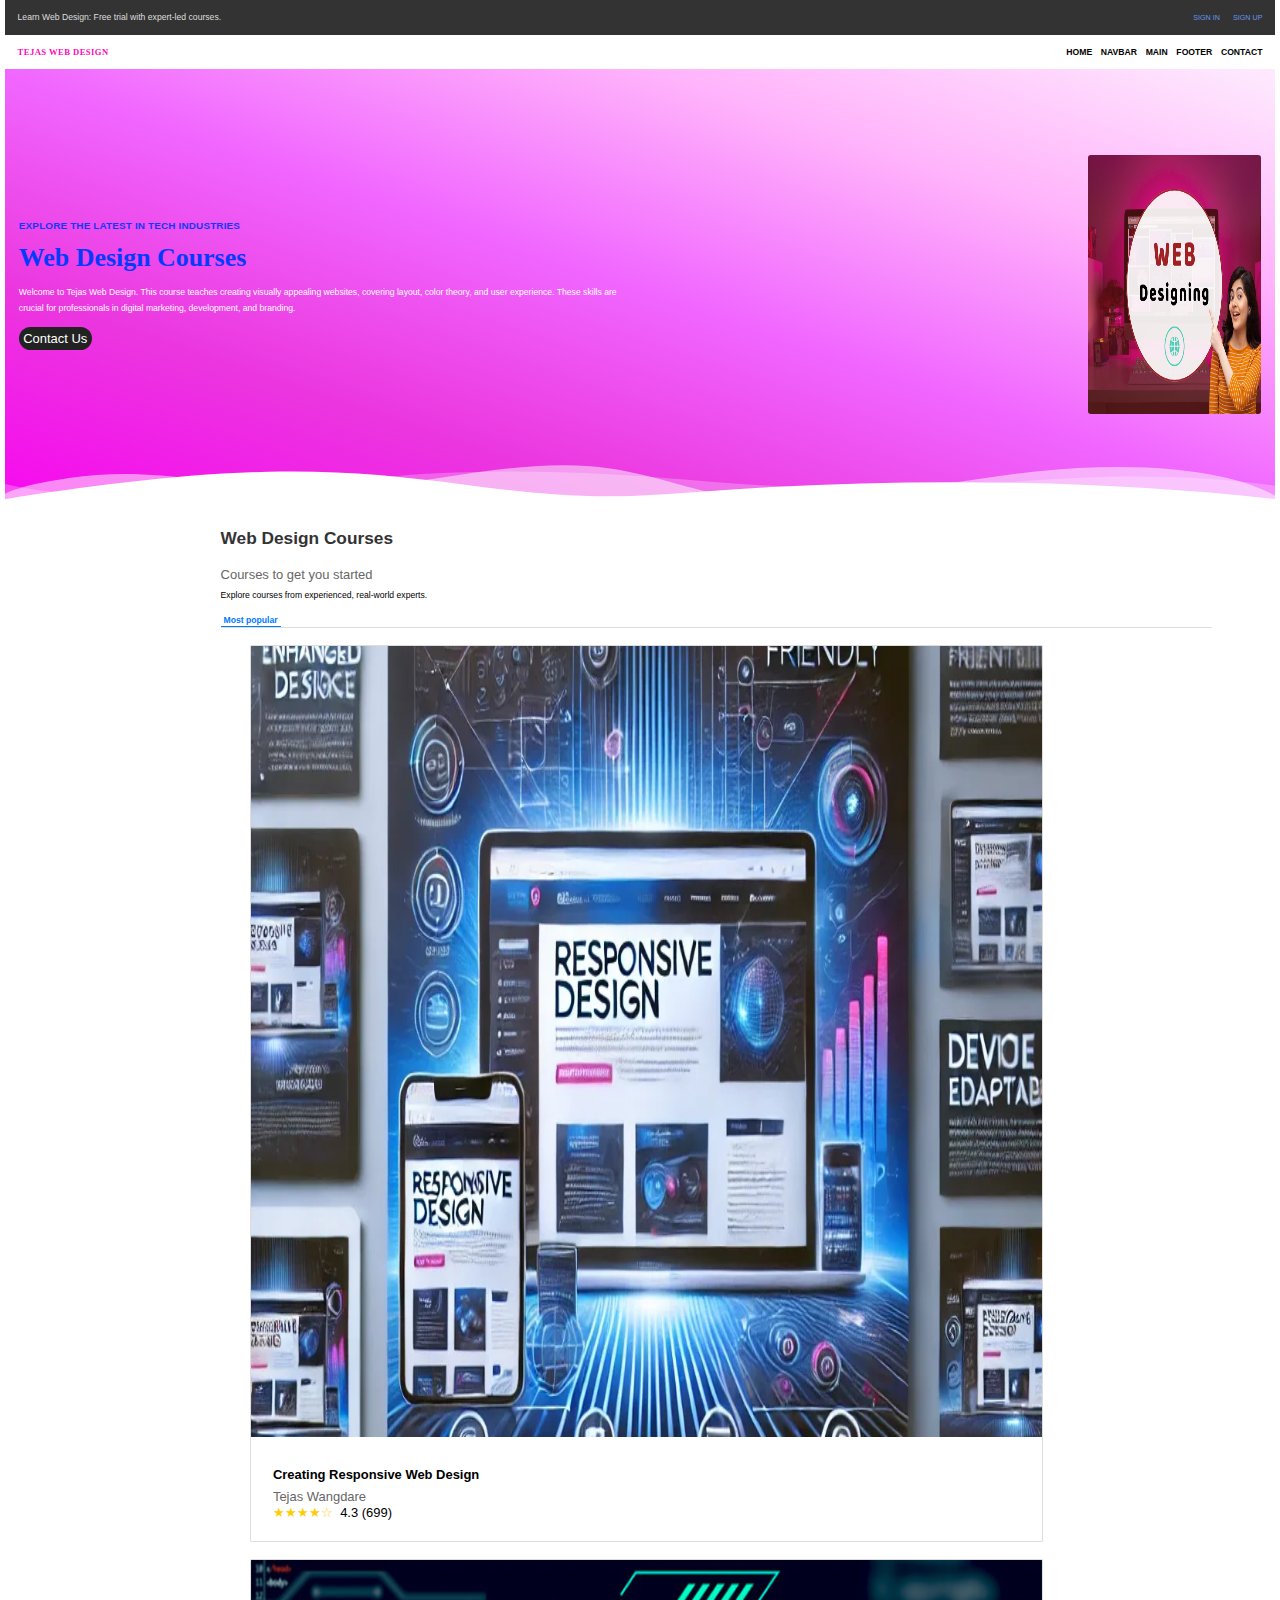
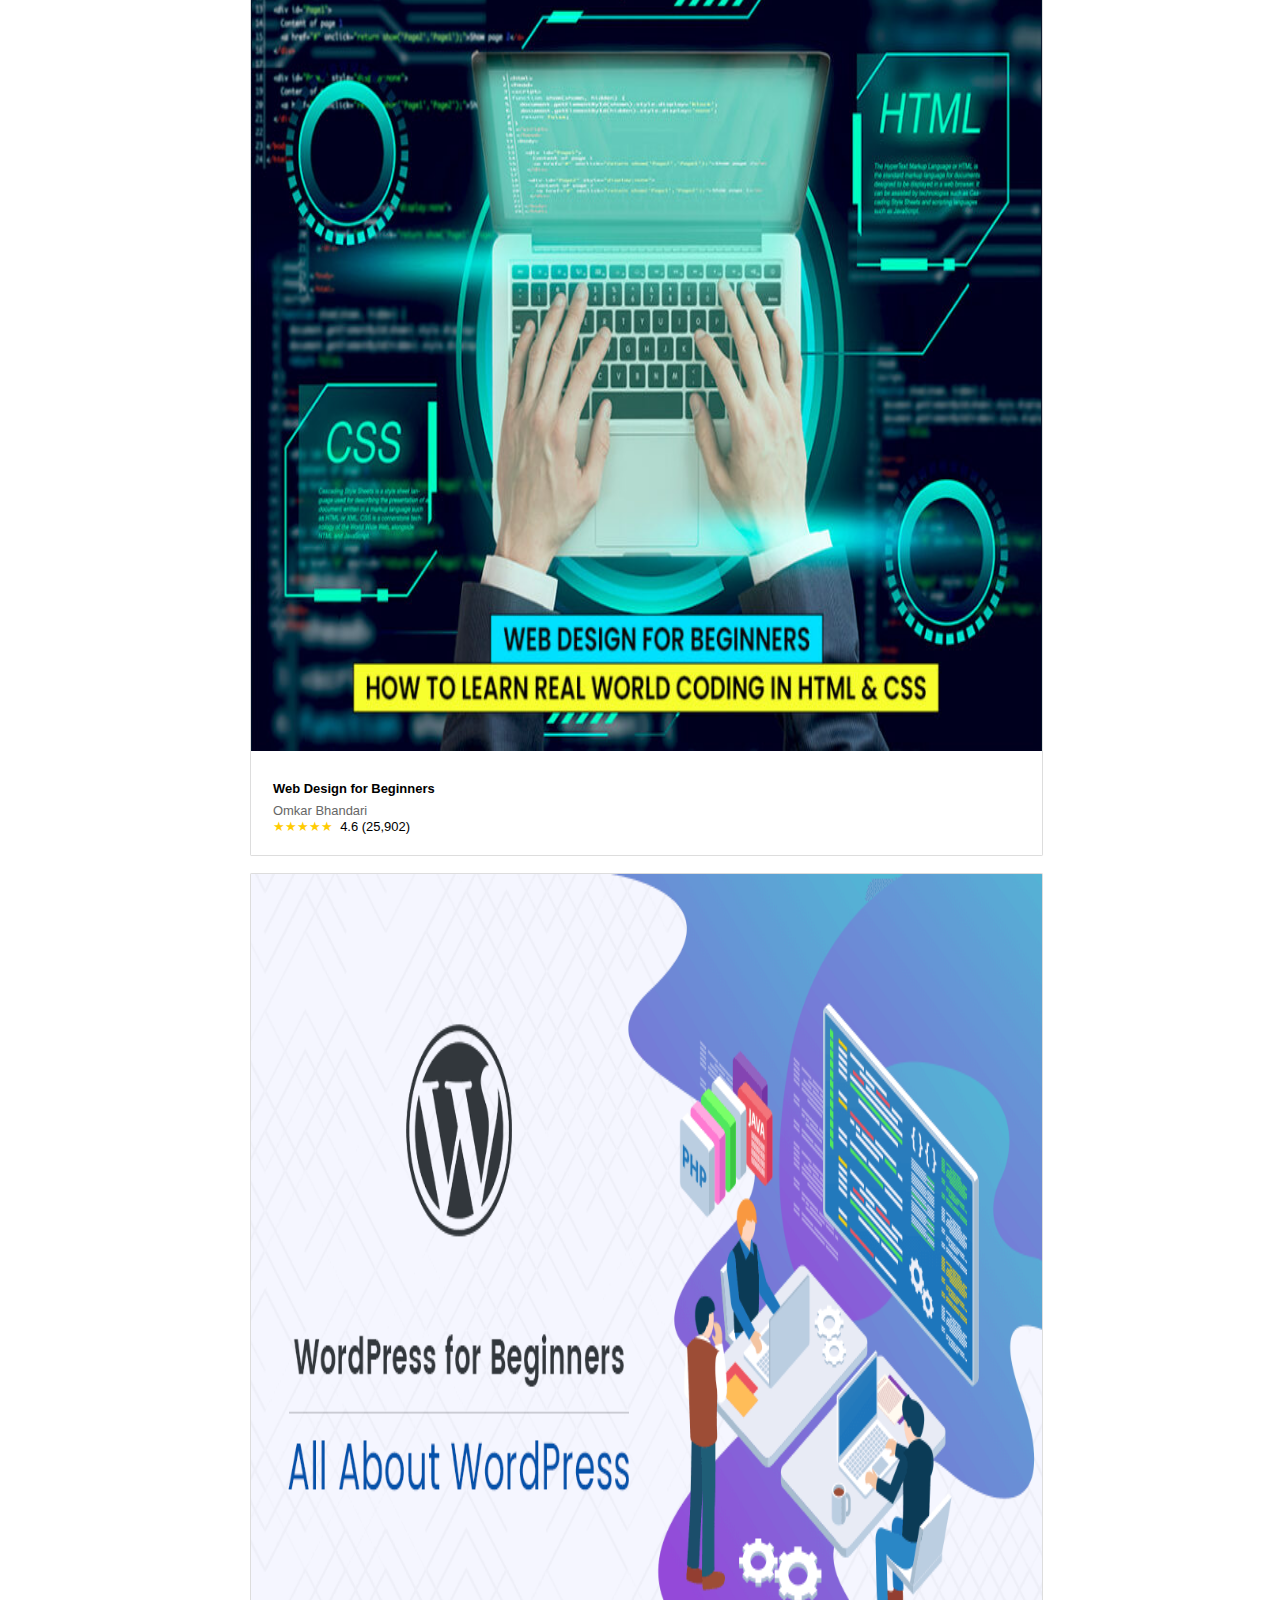
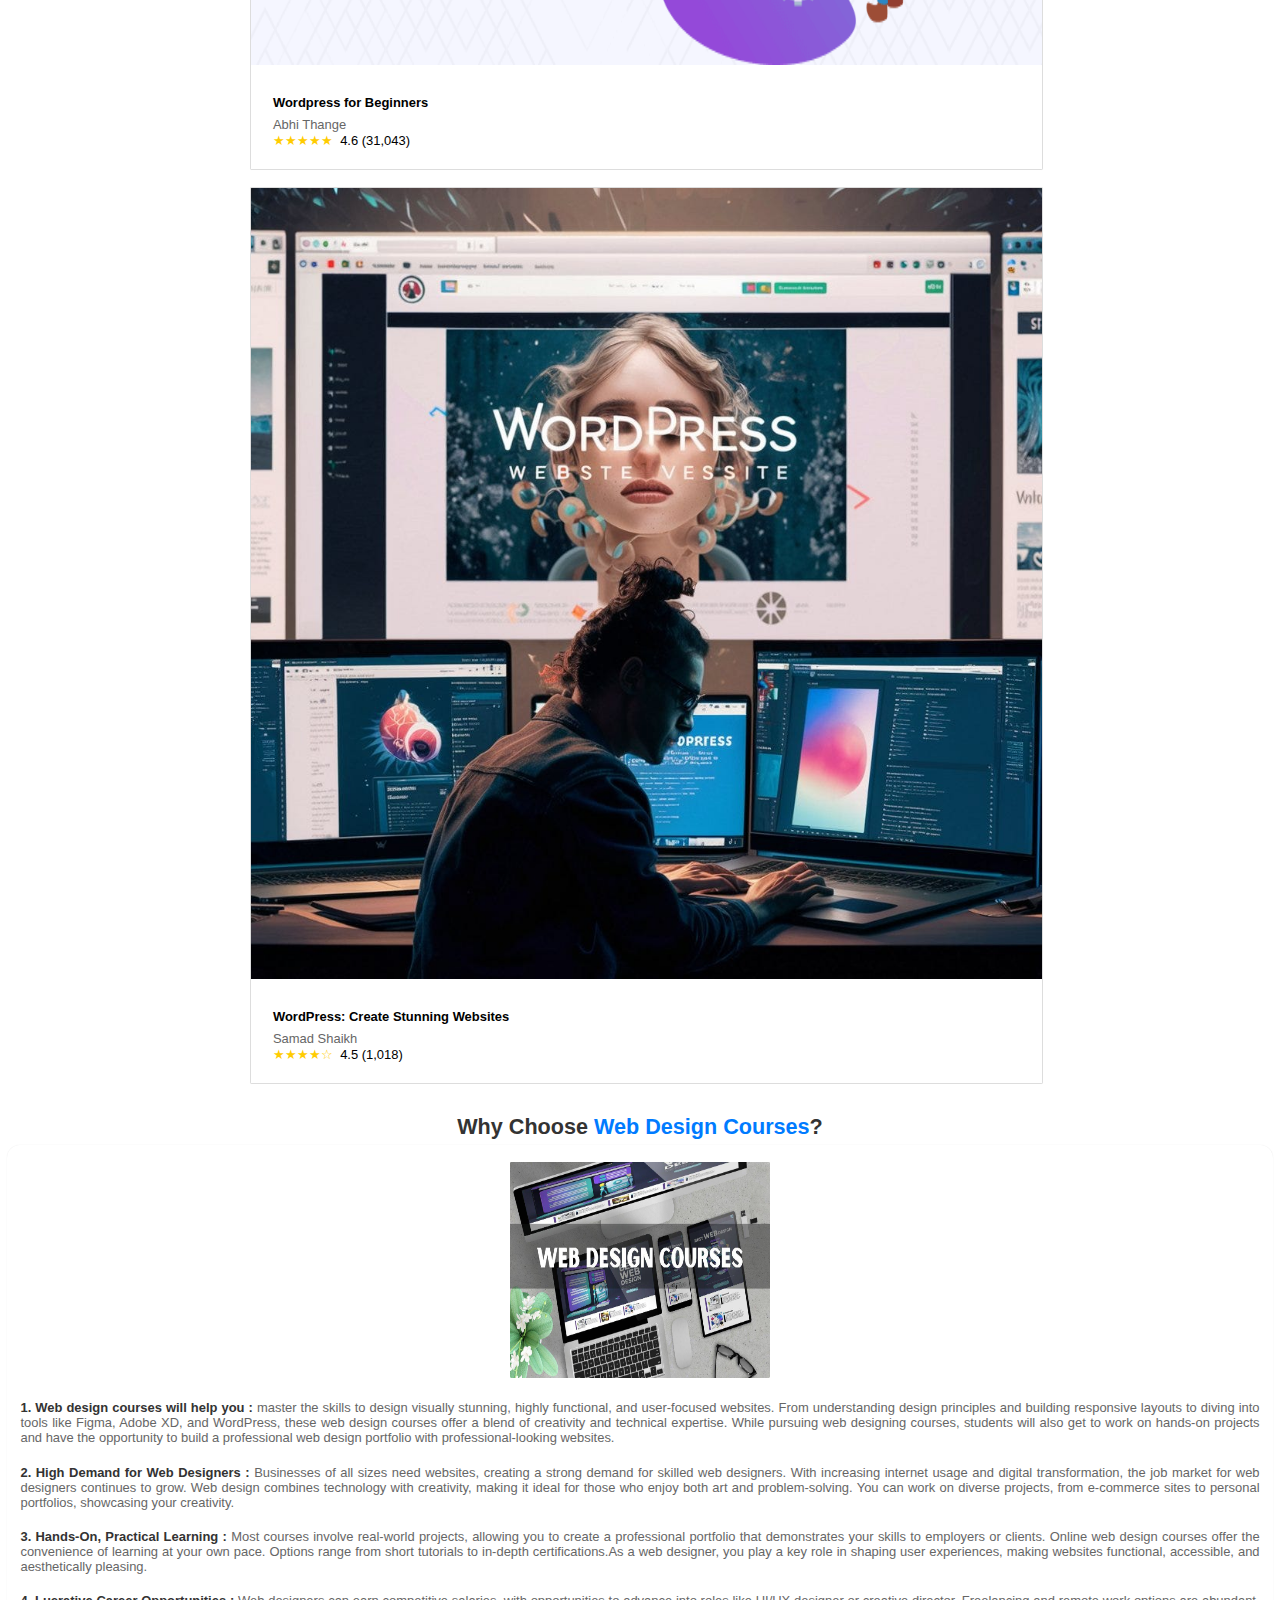
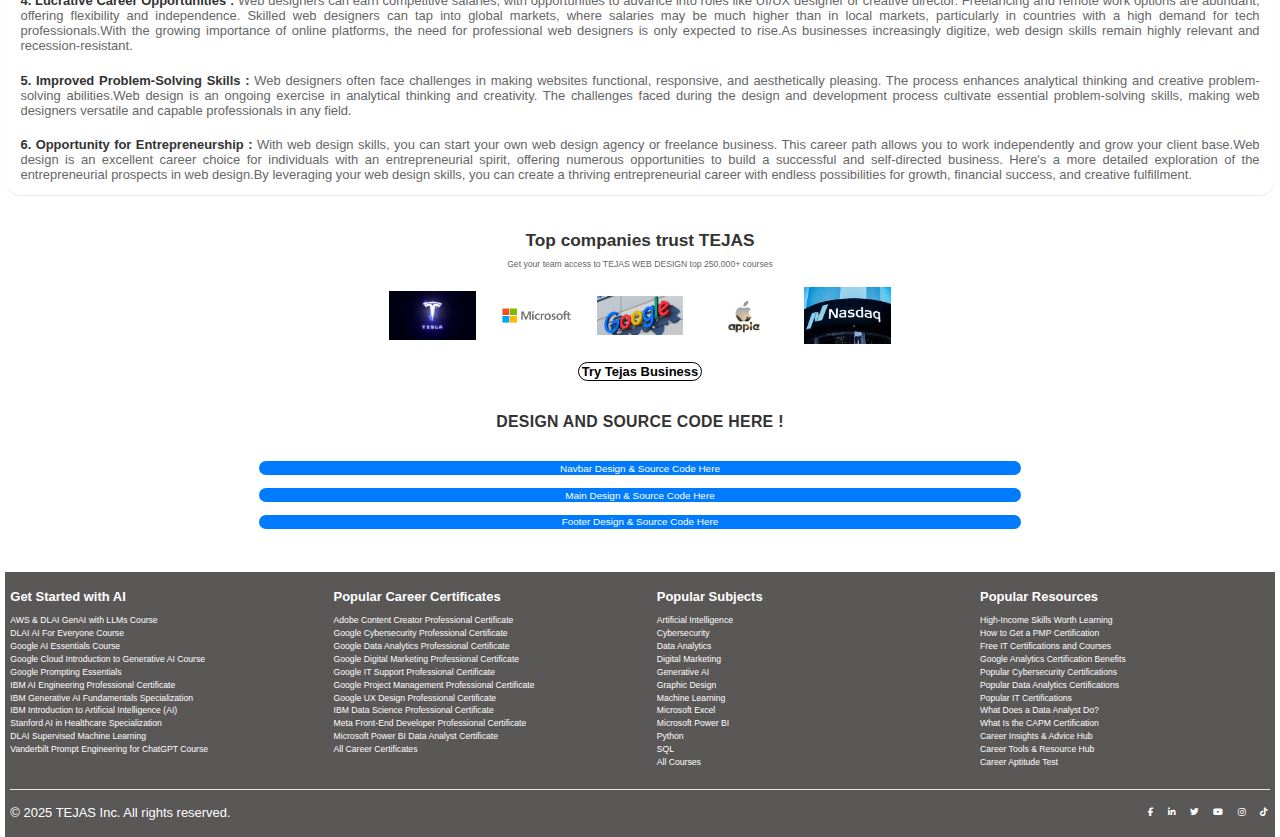
==== commit 3a10f13e: "Update index.html" ====
--- a/index.html
+++ b/index.html
@@ -4,7 +4,7 @@
 <head>
   <meta charset="UTF-8">
   <meta name="viewport" content="width=device-width, initial-scale=1.0">
-  <title>Tejas Design</title>
+  <title>Tejas Web Design</title>
   <!-- Link to Font Awesome footer fb insta ... -->
   <link rel="stylesheet" href="https://cdnjs.cloudflare.com/ajax/libs/font-awesome/6.5.0/css/all.min.css">
   <link rel="stylesheet" href="web.css">
--- a/web.css
+++ b/web.css
@@ -65,12 +65,12 @@
   align-items: center;
   padding: 12rem 9rem;
   background-color: #fff;
-  height: 45rem;
+  height: 18rem;
   gap: 12rem;
 }
 
 .navbar .logo {
-  font-size: 9rem;
+  font-size: 6rem;
   font-weight: bold;
   color: rgb(249, 9, 185);
   font-family: 'Roboto Slab', serif;
@@ -85,7 +85,7 @@
 .navbar .nav-links a {
   text-decoration: none;
   color: black;
-  font-size: 7rem;
+  font-size: 6rem;
   font-weight: bold;
 }
 
@@ -530,48 +530,96 @@
 
 /* responsive */
 
+
+@media(max-width:2220px){
+  html{
+    font-size: 9%;
+    
+  }
+}
+
+@media(max-width:2120px){
+  html{
+    font-size: 9%;
+    
+  }
+}
+
+@media(max-width:2020px){
+  html{
+    font-size: 9%;
+    
+  }
+}
+@media(max-width:1920px){
+  html{
+    font-size: 9%;
+    
+  }
+}
+@media(max-width:1540px){
+  html{
+    font-size: 9%;
+    
+  }
+}
+
 @media(max-width:1440px){
   html{
-    font-size: 36%;
+    font-size: 9%;
+    
+  }
+}
+
+@media(max-width:1340px){
+  html{
+    font-size: 9%;
+    
+  }
+}
+
+@media(max-width:1145px){
+  html{
+    font-size: 9%;
     
   }
 }
 
 @media(max-width:1024px){
   html{
-    font-size: 30%;
+    font-size: 9%;
     
   }
 }
 
 @media(max-width:886px){
   html{
-    font-size: 24%;
+    font-size: 9%;
   }
 }
 
 
 @media(max-width:786px){
   html{
-    font-size: 21%;
+    font-size: 9%;
   }
 }
 
 @media (max-width: 912px) {
   html {
-    font-size: 21%;
+    font-size: 9%;
   }
 }
 
 @media (max-width: 625px) {
   html {
-    font-size: 15%;
+    font-size: 9%;
   }
 }
 
 @media (max-width: 525px) {
   html {
-    font-size: 12%;
+    font-size: 9%;
   }
 }
 
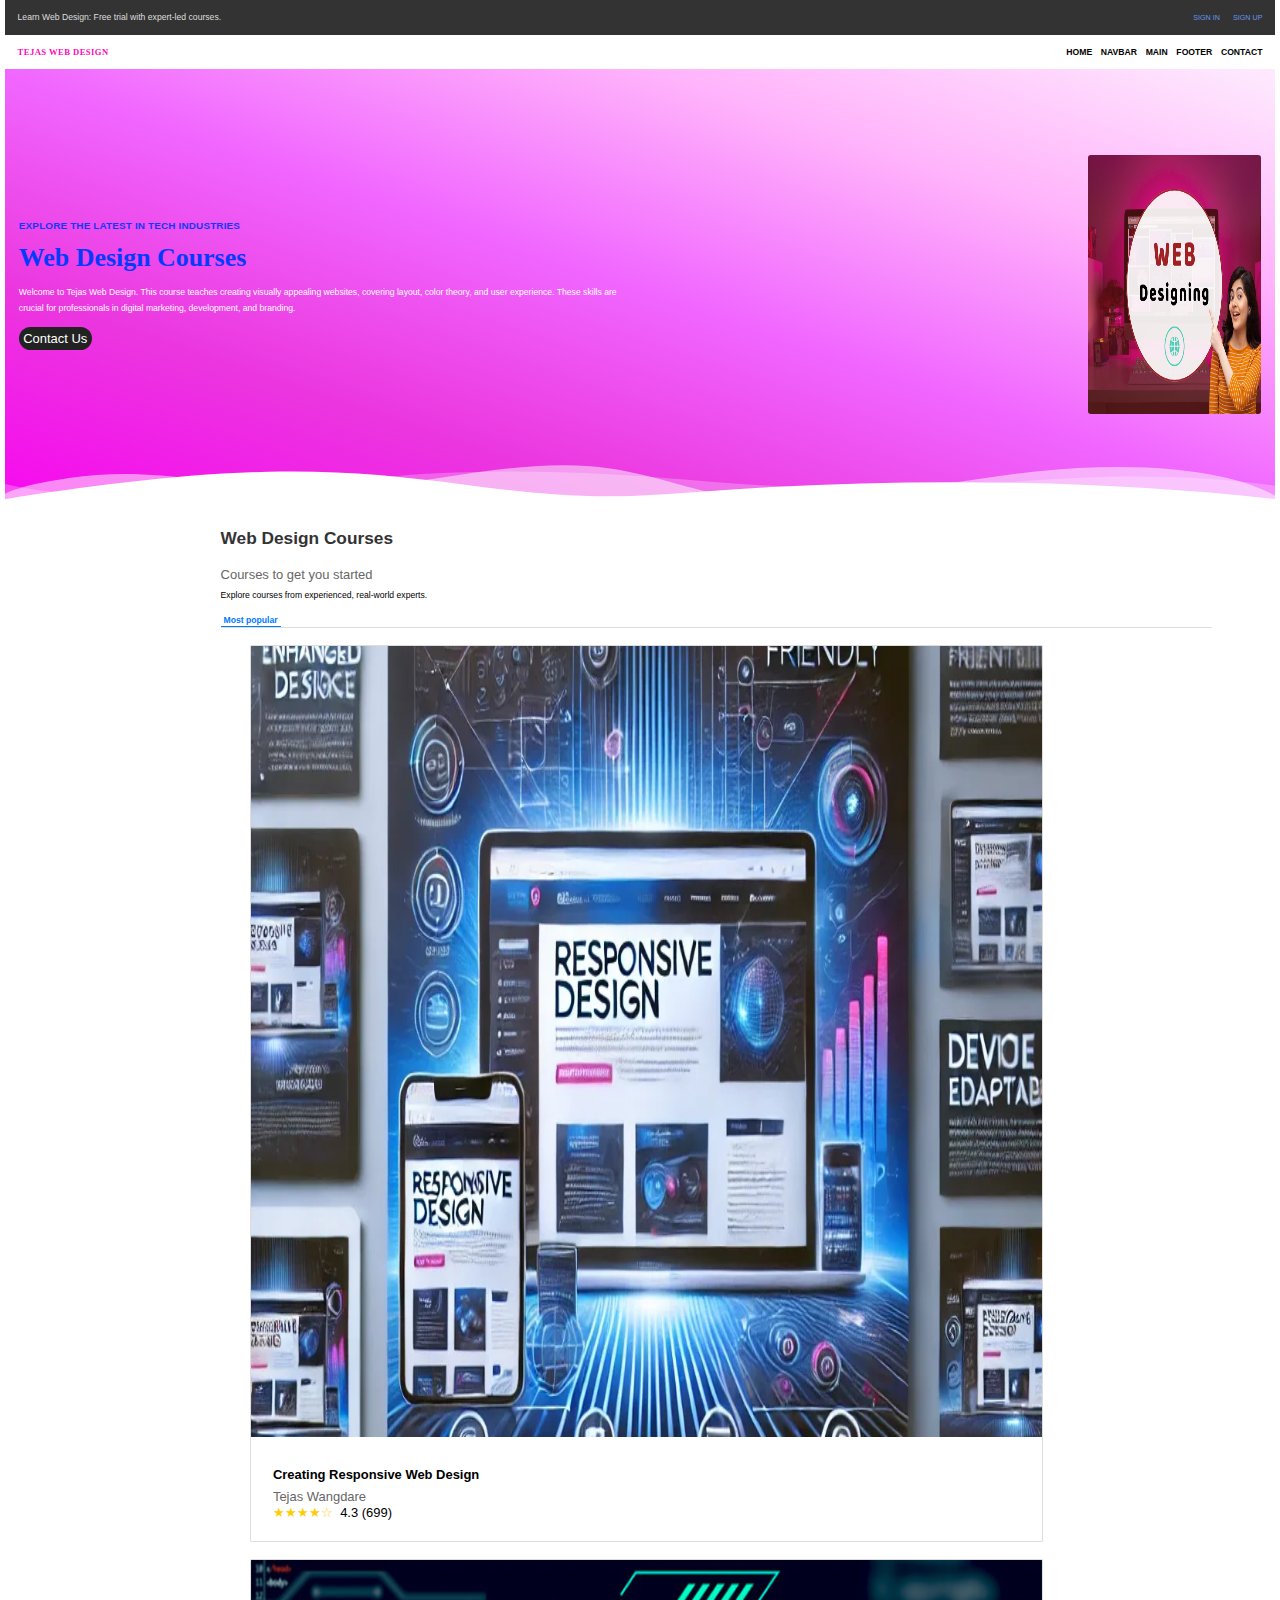
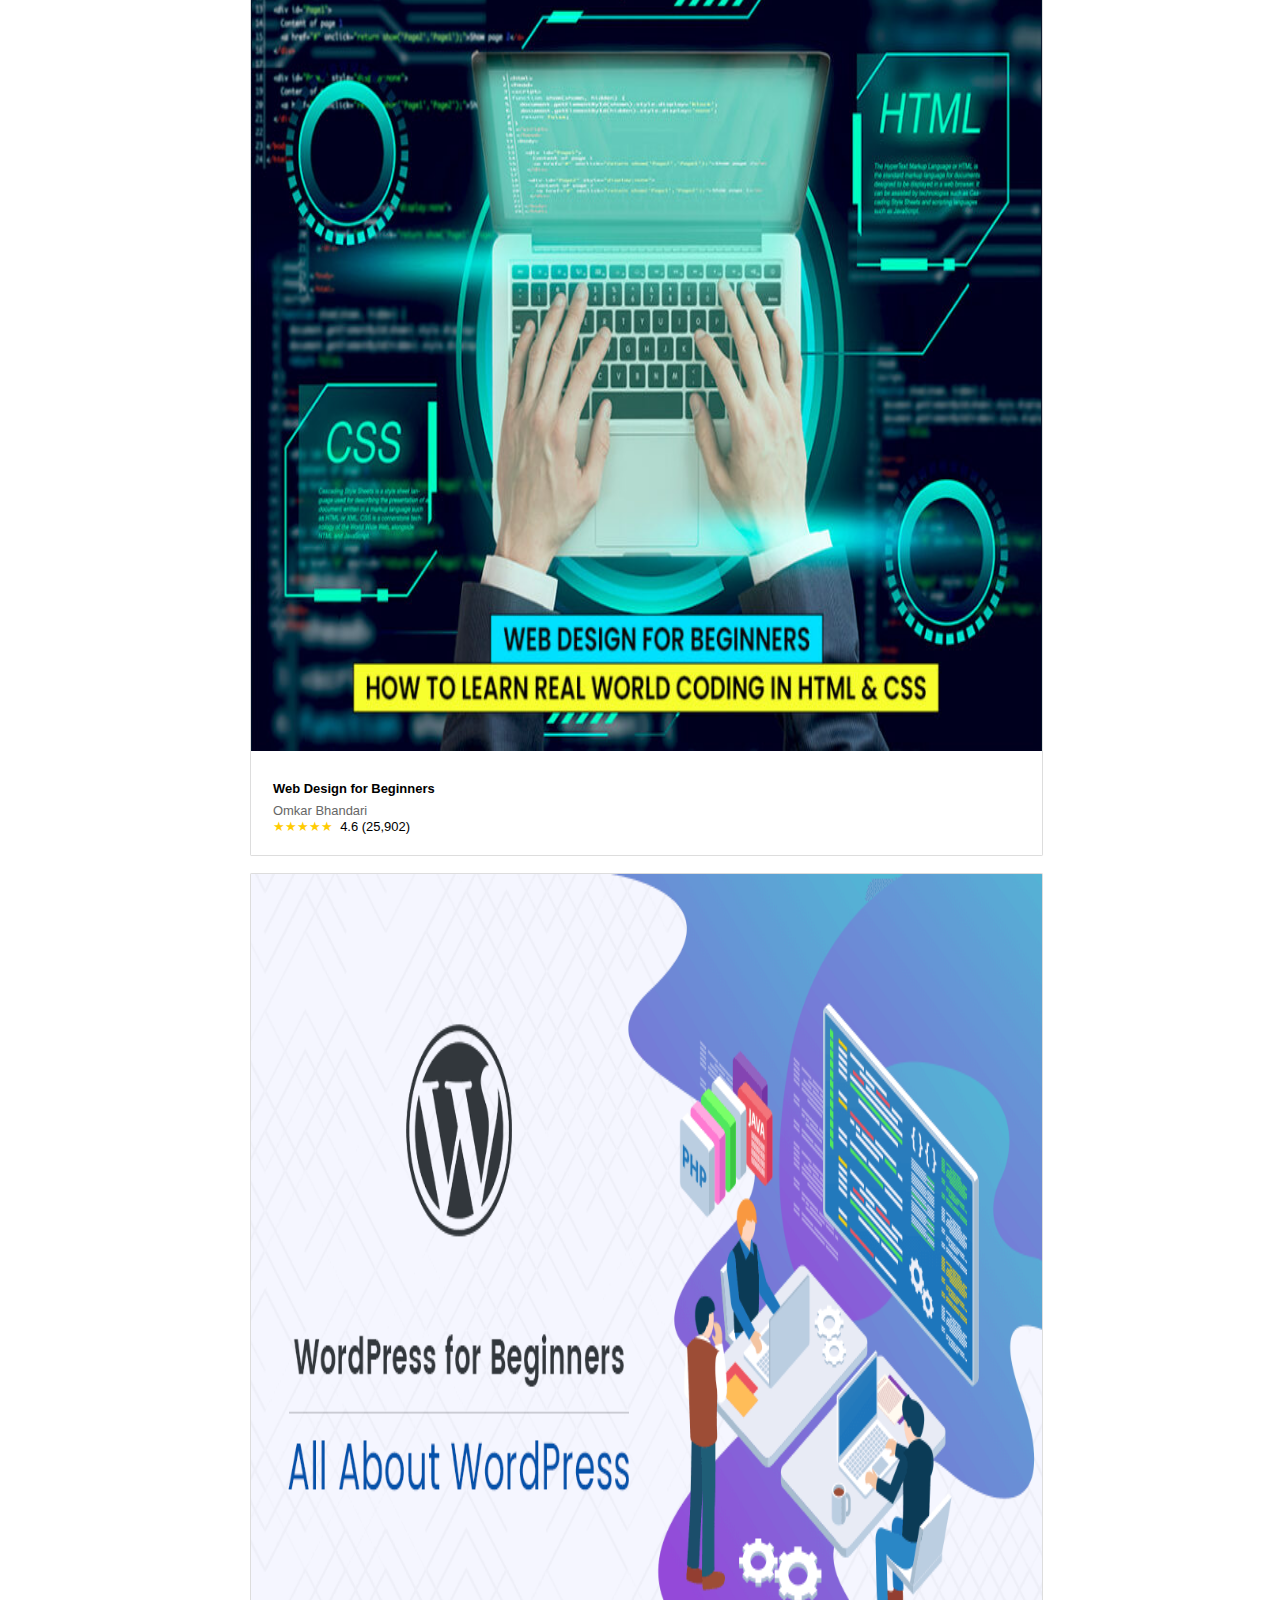
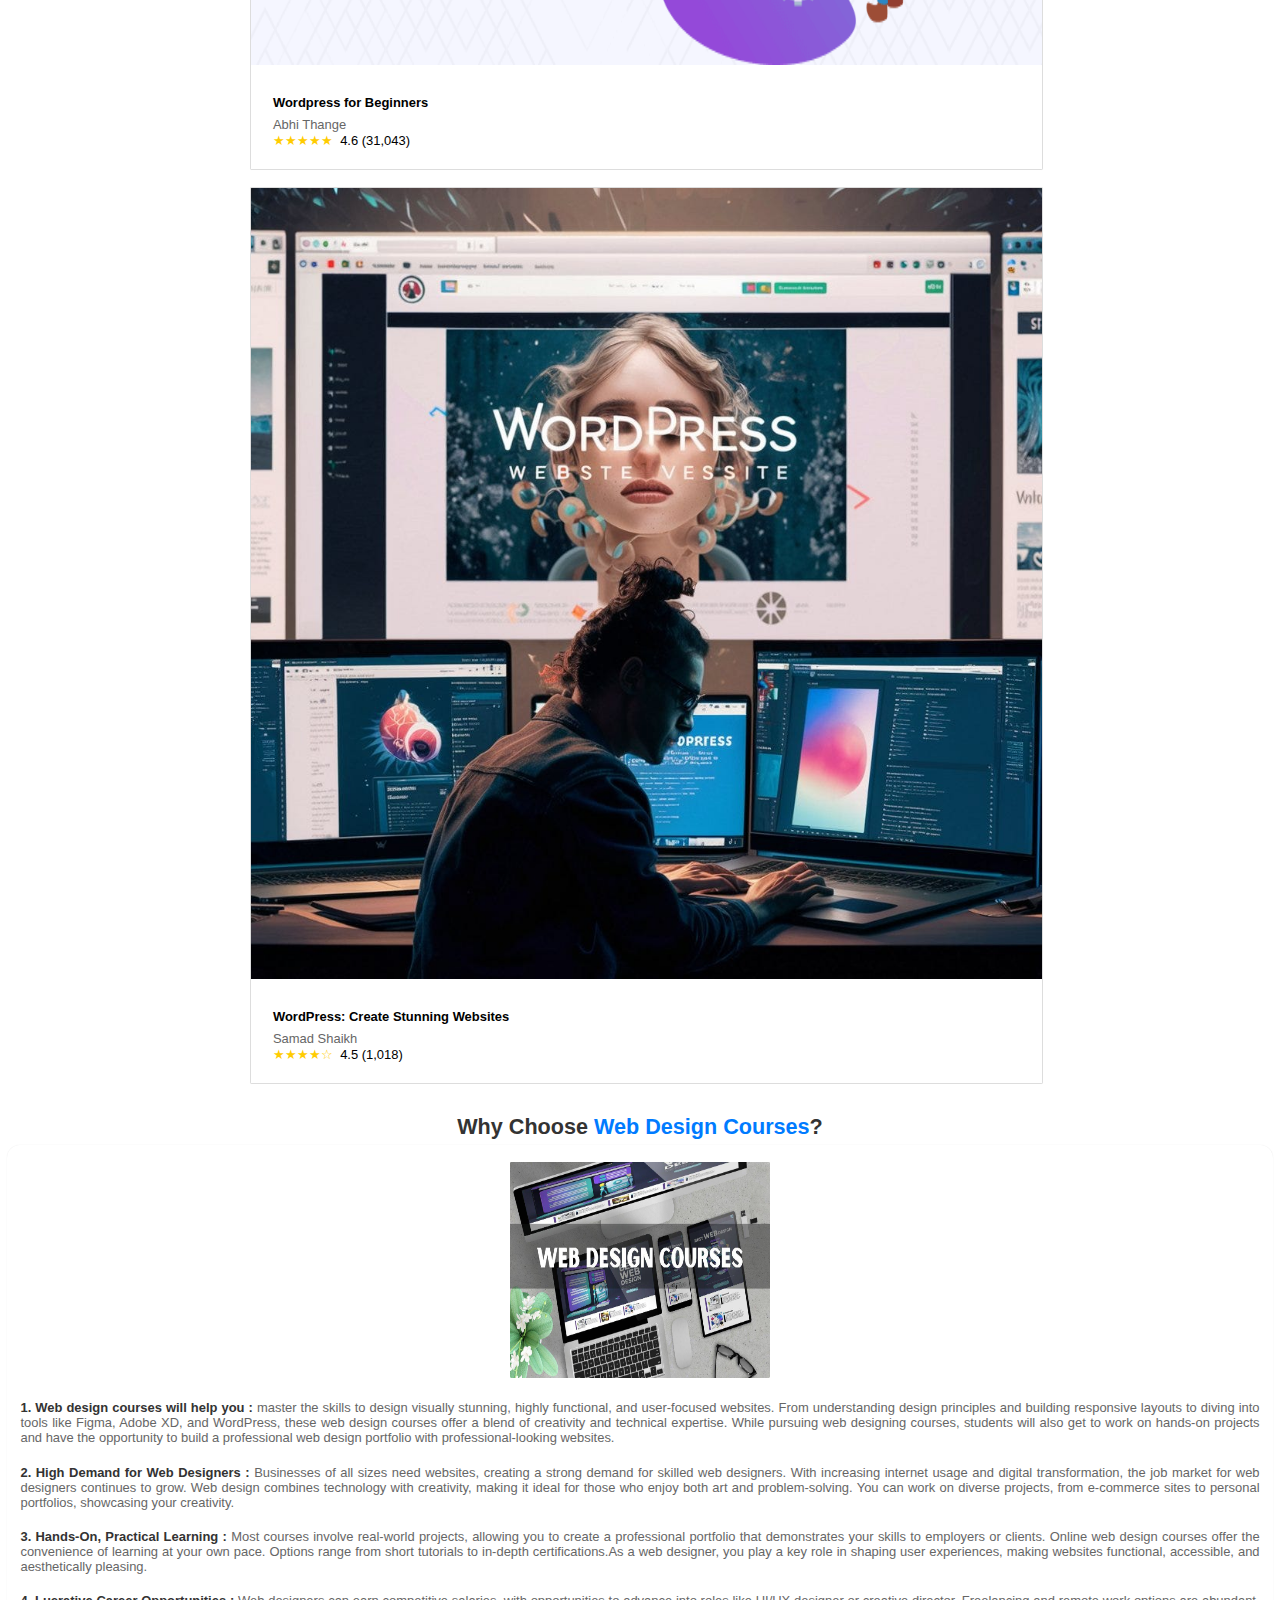
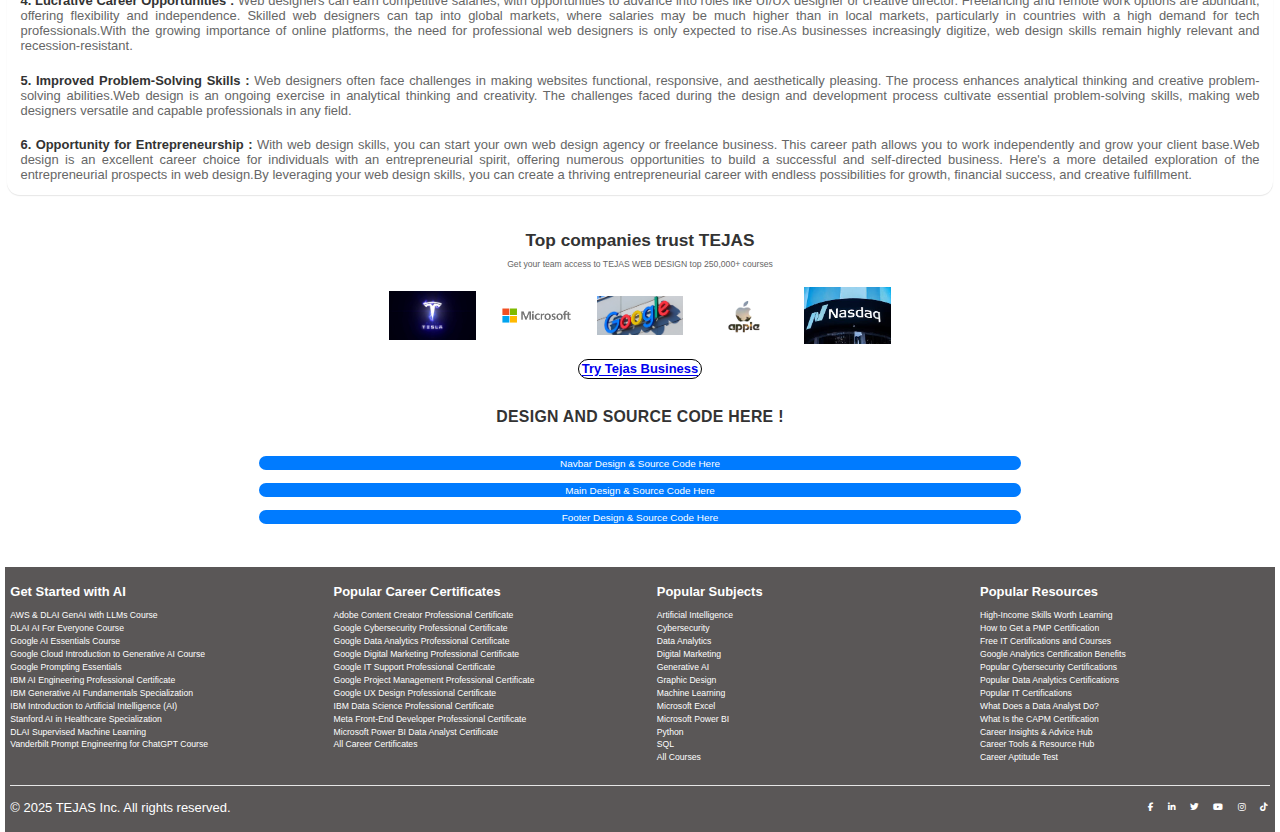
==== commit a89d2290: "Update index.html" ====
--- a/index.html
+++ b/index.html
@@ -29,7 +29,7 @@
       <a href="nav.html">NAVBAR</a>
       <a href="main.html">MAIN</a>
       <a href="footer.html">FOOTER</a>
-      <a href="#">CONTACT</a>
+      <a href="contact.html">CONTACT</a>
     </div>
   </div>
 
@@ -43,7 +43,7 @@
         theory, and user experience. These skills are crucial for professionals in digital marketing, development, and
         branding.
       </p>
-      <a href="#" class="btn">Contact Us</a>
+      <a href="contact.html" class="btn">Contact Us</a>
     </div>
     <div class="image-content">
       <img src="web.png" alt="Web Designing">
@@ -204,7 +204,7 @@
       <img src="apple.png" alt="NetApp">
       <img src="nasdaq.png" alt="Eventbrite">
     </div>
-    <button class="tejas-button">Try Tejas Business</button>
+    <a href="contact.html" class="tejas-button">Try Tejas Business</a>
   </div>
 
 
--- a/web.css
+++ b/web.css
@@ -533,33 +533,33 @@
 
 @media(max-width:2220px){
   html{
-    font-size: 9%;
+    font-size: 27%;
     
   }
 }
 
 @media(max-width:2120px){
   html{
-    font-size: 9%;
+    font-size: 27%;
     
   }
 }
 
 @media(max-width:2020px){
   html{
-    font-size: 9%;
+    font-size: 27%;
     
   }
 }
 @media(max-width:1920px){
   html{
-    font-size: 9%;
+    font-size: 27%;
     
   }
 }
 @media(max-width:1540px){
   html{
-    font-size: 9%;
+    font-size: 27%;
     
   }
 }
@@ -587,7 +587,7 @@
 
 @media(max-width:1024px){
   html{
-    font-size: 9%;
+    font-size: 18%;
     
   }
 }
